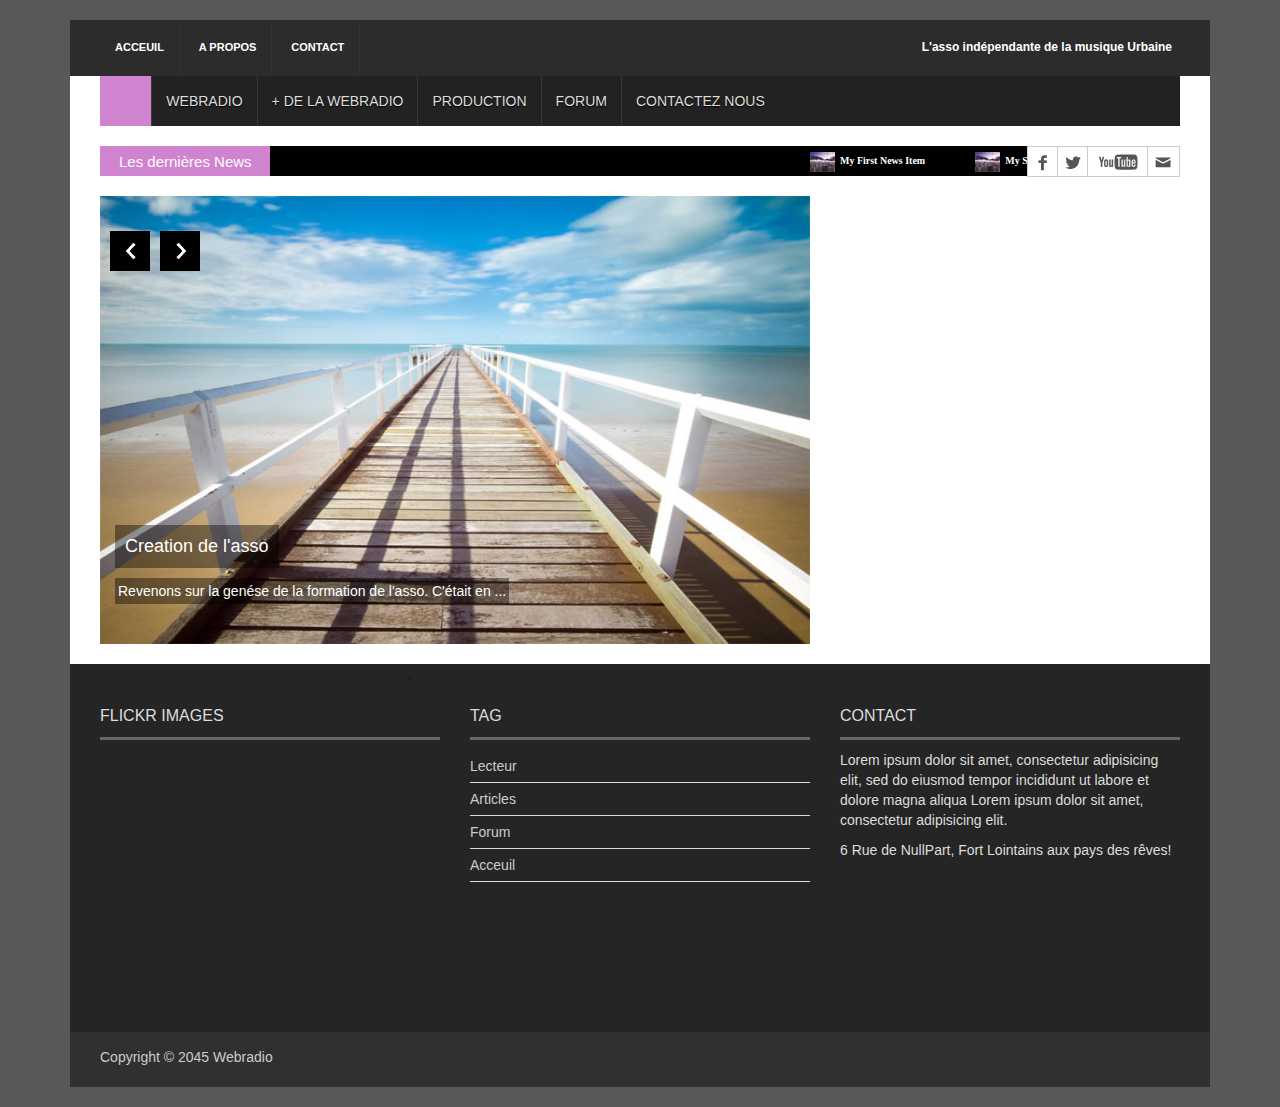
==== index.html @ dbcbeda6 "Update index.html" ====
<!DOCTYPE html>
<html lang="fr">
<head>
    <title>WEB RADIO</title>
    <meta charset="utf-8">
    <meta http-equiv="X-UA-Compatible" content="IE=edge">
    <meta name="viewport" content="width=device-width, initial-scale=1">
    <link rel="stylesheet" type="text/css" href="assets/Css/bootstrap.min.css">
    <link rel="stylesheet" type="text/css" href="assets/Css/font-awesome.min.css">
    <link rel="stylesheet" type="text/css" href="assets/Css/animate.css">
    <link rel="stylesheet" type="text/css" href="assets/Css/font.css">
    <link rel="stylesheet" type="text/css" href="assets/Css/li-scroller.css">
    <link rel="stylesheet" type="text/css" href="assets/Css/slick.css">
    <link rel="stylesheet" type="text/css" href="assets/Css/jquery.fancybox.css">
    <link rel="stylesheet" type="text/css" href="assets/Css/theme.css">
    <link rel="stylesheet" type="text/css" href="assets/Css/style.css">
<!--[if lt IE 9]>
<script src="assets/js/html5shiv.min.js"></script>
<script src="assets/js/respond.min.js"></script>
<![endif]-->
</head>
<body>
    <div id="preloader">
      <div id="status">&nbsp;</div>
    </div>
    <a class="scrollToTop" href="#"><i class="fa fa-angle-up"></i></a>
    <div class="container">
      <header id="header">
        <div class="row">
          <div class="col-lg-12 col-md-12 col-sm-12">
            <div class="header_top">
              <div class="header_top_left">
                <ul class="top_nav">
                  <li><a href="index.html">Acceuil</a></li>
                  <li><a href="#">A propos</a></li>
                  <li><a href="pages/contact.html">Contact</a></li>
                </ul>
              </div>
              <div class="header_top_right">
                <p>L'asso indépendante de la musique Urbaine</p>
              </div>
            </div>
          </div>
        <!--  <div class="col-lg-12 col-md-12 col-sm-12">
            <div class="header_bottom">
              <div class="logo_area"><a href="index.html" class="logo"><img src="images/logo.jpg" alt=""></a></div>
              <div class="add_banner"><a href="#"><img src="images/addbanner_728x90_V1.jpg" alt=""></a></div>
            </div>
          </div>
        </div>-->
      </header>
      <section id="navArea">
        <nav class="navbar navbar-inverse" role="navigation">
          <div class="navbar-header">
            <button type="button" class="navbar-toggle collapsed" data-toggle="collapse" data-target="#navbar" aria-expanded="false" aria-controls="navbar"> <span class="sr-only">Toggle navigation</span> <span class="icon-bar"></span> <span class="icon-bar"></span> <span class="icon-bar"></span> </button>
          </div>
          <div id="navbar" class="navbar-collapse collapse">
            <ul class="nav navbar-nav main_nav">
              <li class="active"><a href="index.html"><span class="fa fa-home desktop-home"></span><span class="mobile-show">Acceuil</span></a></li>
              <li><a href="#">Webradio</a></li>
              <li class="dropdown"> <a href="#" class="dropdown-toggle" data-toggle="dropdown" role="button" aria-expanded="false">+ De la webradio</a>
                <ul class="dropdown-menu" role="menu">
                  <li><a href="#">Nos podcasts</a></li>
                  <li><a href="#">Nos videos</a></li>
                  <li><a href="#">Les artites</a></li>
                  <li><a href="#">L'asso</a></li>
                  <li><a href="#">Infomations</a></li>
                </ul>
              </li>
              <li><a href="#">Production</a></li>
              <li><a href="#">Forum</a></li>
              <li><a href="pages/contact.html">Contactez nous</a></li>
            
            </ul>
          </div>
        </nav>
      </section>
      <section id="newsSection">
        <div class="row">
          <div class="col-lg-12 col-md-12">
            <div class="latest_newsarea"> <span>Les dernières News</span>
              <ul id="ticker01" class="news_sticker">
                <li><a href="#"><img src="images/news_thumbnail3.jpg" alt="">My First News Item</a></li>
                <li><a href="#"><img src="images/news_thumbnail3.jpg" alt="">My Second News Item</a></li>
                <li><a href="#"><img src="images/news_thumbnail3.jpg" alt="">My Third News Item</a></li>
                <li><a href="#"><img src="images/news_thumbnail3.jpg" alt="">My Four News Item</a></li>
                <li><a href="#"><img src="images/news_thumbnail3.jpg" alt="">My Five News Item</a></li>
                <li><a href="#"><img src="images/news_thumbnail3.jpg" alt="">My Six News Item</a></li>
                <li><a href="#"><img src="images/news_thumbnail3.jpg" alt="">My Seven News Item</a></li>
                <li><a href="#"><img src="images/news_thumbnail3.jpg" alt="">My Eight News Item</a></li>
                <li><a href="#"><img src="images/news_thumbnail2.jpg" alt="">My Nine News Item</a></li>
              </ul>
              <div class="social_area">
                <ul class="social_nav">
                  <li class="facebook"><a href="#"></a></li>
                  <li class="twitter"><a href="#"></a></li>
                  <li class="youtube"><a href="#"></a></li>
                  <li class="mail"><a href="#"></a></li>
                </ul>
              </div>
            </div>
          </div>
        </div>
      </section>
      <section id="sliderSection">
        <div class="row">
          <div class="col-lg-8 col-md-8 col-sm-8">
            <div class="slick_slider">
              <div class="single_iteam"> <a href="pages/single_page.html"> <img src="images/slider_img4.jpg" alt=""></a>
                <div class="slider_article">
                  <h2><a class="slider_tittle" href="pages/single_page.html">Creation de l'asso</a></h2>
                  <p>Revenons sur la genése de la formation de l'asso. C'était en ...</p>
                </div>
              </div>
              <div class="single_iteam"> <a href="pages/single_page.html"> <img src="images/slider_img2.jpg" alt=""></a>
                <div class="slider_article">
                  <h2><a class="slider_tittle" href="pages/single_page.html">Le rap financier...</a></h2>
                  <p>Notre article qui essaye d'analyser le rap dit "commercial",...</p>
                </div>
              </div>
              <div class="single_iteam"> <a href="pages/single_page.html"> <img src="images/slider_img3.jpg" alt=""></a>
                <div class="slider_article">
                  <h2><a class="slider_tittle" href="pages/single_page.html">On en est où dans le Rap/hipHop alternatif?</a></h2>
                  <p>Petite mise au point sur le rap alternatif de nos pâtelins...</p>
                </div>
              </div>
              <div class="single_iteam"> <a href="pages/single_page.html"> <img src="images/slider_img1.jpg" alt=""></a>
              </div>
            </div>
          </div>
      </section>
     <!-- <section id="contentSection">
        <div class="row">
          <div class="col-lg-8 col-md-8 col-sm-8">
            <div class="left_content">
              <div class="single_post_content">
                <h2><span>Business</span></h2>
                <div class="single_post_content_left">
                  <ul class="business_catgnav  wow fadeInDown">
                    <li>
                      <figure class="bsbig_fig"> <a href="pages/single_page.html" class="featured_img"> <img alt="" src="images/featured_img1.jpg"> <span class="overlay"></span> </a>
                        <figcaption> <a href="pages/single_page.html">Proin rhoncus consequat nisl eu ornare mauris</a> </figcaption>
                        <p>Nunc tincidunt, elit non cursus euismod, lacus augue ornare metus, egestas imperdiet nulla nisl quis mauris. Suspendisse a phare...</p>
                      </figure>
                    </li>
                  </ul>
                </div>
                <div class="single_post_content_right">
                  <ul class="spost_nav">
                    <li>
                      <div class="media wow fadeInDown"> <a href="pages/single_page.html" class="media-left"> <img alt="" src="images/post_img1.jpg"> </a>
                        <div class="media-body"> <a href="pages/single_page.html" class="catg_title"> Aliquam malesuada diam eget turpis varius 1</a> </div>
                      </div>
                    </li>
                    <li>
                      <div class="media wow fadeInDown"> <a href="pages/single_page.html" class="media-left"> <img alt="" src="images/post_img2.jpg"> </a>
                        <div class="media-body"> <a href="pages/single_page.html" class="catg_title"> Aliquam malesuada diam eget turpis varius 2</a> </div>
                      </div>
                    </li>
                    <li>
                      <div class="media wow fadeInDown"> <a href="pages/single_page.html" class="media-left"> <img alt="" src="images/post_img1.jpg"> </a>
                        <div class="media-body"> <a href="pages/single_page.html" class="catg_title"> Aliquam malesuada diam eget turpis varius 3</a> </div>
                      </div>
                    </li>
                    <li>
                      <div class="media wow fadeInDown"> <a href="pages/single_page.html" class="media-left"> <img alt="" src="images/post_img2.jpg"> </a>
                        <div class="media-body"> <a href="pages/single_page.html" class="catg_title"> Aliquam malesuada diam eget turpis varius 4</a> </div>
                      </div>
                    </li>
                  </ul>
                </div>
              </div>
              <div class="fashion_technology_area">
                <div class="fashion">
                  <div class="single_post_content">
                    <h2><span>Fashion</span></h2>
                    <ul class="business_catgnav wow fadeInDown">
                      <li>
                        <figure class="bsbig_fig"> <a href="pages/single_page.html" class="featured_img"> <img alt="" src="images/featured_img2.jpg"> <span class="overlay"></span> </a>
                          <figcaption> <a href="pages/single_page.html">Proin rhoncus consequat nisl eu ornare mauris</a> </figcaption>
                          <p>Nunc tincidunt, elit non cursus euismod, lacus augue ornare metus, egestas imperdiet nulla nisl quis mauris. Suspendisse a phare...</p>
                        </figure>
                      </li>
                    </ul>
                    <ul class="spost_nav">
                      <li>
                        <div class="media wow fadeInDown"> <a href="pages/single_page.html" class="media-left"> <img alt="" src="images/post_img1.jpg"> </a>
                          <div class="media-body"> <a href="pages/single_page.html" class="catg_title"> Aliquam malesuada diam eget turpis varius 1</a> </div>
                        </div>
                      </li>
                      <li>
                        <div class="media wow fadeInDown"> <a href="pages/single_page.html" class="media-left"> <img alt="" src="images/post_img2.jpg"> </a>
                          <div class="media-body"> <a href="pages/single_page.html" class="catg_title"> Aliquam malesuada diam eget turpis varius 2</a> </div>
                        </div>
                      </li>
                      <li>
                        <div class="media wow fadeInDown"> <a href="pages/single_page.html" class="media-left"> <img alt="" src="images/post_img1.jpg"> </a>
                          <div class="media-body"> <a href="pages/single_page.html" class="catg_title"> Aliquam malesuada diam eget turpis varius 3</a> </div>
                        </div>
                      </li>
                      <li>
                        <div class="media wow fadeInDown"> <a href="pages/single_page.html" class="media-left"> <img alt="" src="images/post_img2.jpg"> </a>
                          <div class="media-body"> <a href="pages/single_page.html" class="catg_title"> Aliquam malesuada diam eget turpis varius 4</a> </div>
                        </div>
                      </li>
                    </ul>
                  </div>
                </div>
                <div class="technology">
                  <div class="single_post_content">
                    <h2><span>Technology</span></h2>
                    <ul class="business_catgnav">
                      <li>
                        <figure class="bsbig_fig wow fadeInDown"> <a href="pages/single_page.html" class="featured_img"> <img alt="" src="images/featured_img3.jpg"> <span class="overlay"></span> </a>
                          <figcaption> <a href="pages/single_page.html">Proin rhoncus consequat nisl eu ornare mauris</a> </figcaption>
                          <p>Nunc tincidunt, elit non cursus euismod, lacus augue ornare metus, egestas imperdiet nulla nisl quis mauris. Suspendisse a phare...</p>
                        </figure>
                      </li>
                    </ul>
                    <ul class="spost_nav">
                      <li>
                        <div class="media wow fadeInDown"> <a href="pages/single_page.html" class="media-left"> <img alt="" src="images/post_img1.jpg"> </a>
                          <div class="media-body"> <a href="pages/single_page.html" class="catg_title"> Aliquam malesuada diam eget turpis varius 1</a> </div>
                        </div>
                      </li>
                      <li>
                        <div class="media wow fadeInDown"> <a href="pages/single_page.html" class="media-left"> <img alt="" src="images/post_img2.jpg"> </a>
                          <div class="media-body"> <a href="pages/single_page.html" class="catg_title"> Aliquam malesuada diam eget turpis varius 2</a> </div>
                        </div>
                      </li>
                      <li>
                        <div class="media wow fadeInDown"> <a href="pages/single_page.html" class="media-left"> <img alt="" src="images/post_img1.jpg"> </a>
                          <div class="media-body"> <a href="pages/single_page.html" class="catg_title"> Aliquam malesuada diam eget turpis varius 3</a> </div>
                        </div>
                      </li>
                      <li>
                        <div class="media wow fadeInDown"> <a href="pages/single_page.html" class="media-left"> <img alt="" src="images/post_img2.jpg"> </a>
                          <div class="media-body"> <a href="pages/single_page.html" class="catg_title"> Aliquam malesuada diam eget turpis varius 4</a> </div>
                        </div>
                      </li>
                    </ul>
                  </div>
                </div>
              </div>
              <div class="single_post_content">
                <h2><span>Photography</span></h2>
                <ul class="photograph_nav  wow fadeInDown">
                  <li>
                    <div class="photo_grid">
                      <figure class="effect-layla"> <a class="fancybox-buttons" data-fancybox-group="button" href="images/photograph_img2.jpg" title="Photography Ttile 1"> <img src="images/photograph_img2.jpg" alt=""/></a> </figure>
                    </div>
                  </li>
                  <li>
                    <div class="photo_grid">
                      <figure class="effect-layla"> <a class="fancybox-buttons" data-fancybox-group="button" href="images/photograph_img3.jpg" title="Photography Ttile 2"> <img src="images/photograph_img3.jpg" alt=""/> </a> </figure>
                    </div>
                  </li>
                  <li>
                    <div class="photo_grid">
                      <figure class="effect-layla"> <a class="fancybox-buttons" data-fancybox-group="button" href="images/photograph_img4.jpg" title="Photography Ttile 3"> <img src="images/photograph_img4.jpg" alt=""/> </a> </figure>
                    </div>
                  </li>
                  <li>
                    <div class="photo_grid">
                      <figure class="effect-layla"> <a class="fancybox-buttons" data-fancybox-group="button" href="images/photograph_img4.jpg" title="Photography Ttile 4"> <img src="images/photograph_img4.jpg" alt=""/> </a> </figure>
                    </div>
                  </li>
                  <li>
                    <div class="photo_grid">
                      <figure class="effect-layla"> <a class="fancybox-buttons" data-fancybox-group="button" href="images/photograph_img2.jpg" title="Photography Ttile 5"> <img src="images/photograph_img2.jpg" alt=""/> </a> </figure>
                    </div>
                  </li>
                  <li>
                    <div class="photo_grid">
                      <figure class="effect-layla"> <a class="fancybox-buttons" data-fancybox-group="button" href="images/photograph_img3.jpg" title="Photography Ttile 6"> <img src="images/photograph_img3.jpg" alt=""/> </a> </figure>
                    </div>
                  </li>
                </ul>
              </div>
              <div class="single_post_content">
                <h2><span>Games</span></h2>
                <div class="single_post_content_left">
                  <ul class="business_catgnav">
                    <li>
                      <figure class="bsbig_fig  wow fadeInDown"> <a class="featured_img" href="pages/single_page.html"> <img src="images/featured_img1.jpg" alt=""> <span class="overlay"></span> </a>
                        <figcaption> <a href="pages/single_page.html">Proin rhoncus consequat nisl eu ornare mauris</a> </figcaption>
                        <p>Nunc tincidunt, elit non cursus euismod, lacus augue ornare metus, egestas imperdiet nulla nisl quis mauris. Suspendisse a phare...</p>
                      </figure>
                    </li>
                  </ul>
                </div>
                <div class="single_post_content_right">
                  <ul class="spost_nav">
                    <li>
                      <div class="media wow fadeInDown"> <a href="pages/single_page.html" class="media-left"> <img alt="" src="images/post_img1.jpg"> </a>
                        <div class="media-body"> <a href="pages/single_page.html" class="catg_title"> Aliquam malesuada diam eget turpis varius 1</a> </div>
                      </div>
                    </li>
                    <li>
                      <div class="media wow fadeInDown"> <a href="pages/single_page.html" class="media-left"> <img alt="" src="images/post_img2.jpg"> </a>
                        <div class="media-body"> <a href="pages/single_page.html" class="catg_title"> Aliquam malesuada diam eget turpis varius 2</a> </div>
                      </div>
                    </li>
                    <li>
                      <div class="media wow fadeInDown"> <a href="pages/single_page.html" class="media-left"> <img alt="" src="images/post_img1.jpg"> </a>
                        <div class="media-body"> <a href="pages/single_page.html" class="catg_title"> Aliquam malesuada diam eget turpis varius 3</a> </div>
                      </div>
                    </li>
                    <li>
                      <div class="media wow fadeInDown"> <a href="pages/single_page.html" class="media-left"> <img alt="" src="images/post_img2.jpg"> </a>
                        <div class="media-body"> <a href="pages/single_page.html" class="catg_title"> Aliquam malesuada diam eget turpis varius 4</a> </div>
                      </div>
                    </li>
                  </ul>
                </div>
              </div>
            </div>
          </div>
          <div class="col-lg-4 col-md-4 col-sm-4">
            <aside class="right_content">
              <div class="single_sidebar">
                <h2><span>Popular Post</span></h2>
                <ul class="spost_nav">
                  <li>
                    <div class="media wow fadeInDown"> <a href="pages/single_page.html" class="media-left"> <img alt="" src="images/post_img1.jpg"> </a>
                      <div class="media-body"> <a href="pages/single_page.html" class="catg_title"> Aliquam malesuada diam eget turpis varius 1</a> </div>
                    </div>
                  </li>
                  <li>
                    <div class="media wow fadeInDown"> <a href="pages/single_page.html" class="media-left"> <img alt="" src="images/post_img2.jpg"> </a>
                      <div class="media-body"> <a href="pages/single_page.html" class="catg_title"> Aliquam malesuada diam eget turpis varius 2</a> </div>
                    </div>
                  </li>
                  <li>
                    <div class="media wow fadeInDown"> <a href="pages/single_page.html" class="media-left"> <img alt="" src="images/post_img1.jpg"> </a>
                      <div class="media-body"> <a href="pages/single_page.html" class="catg_title"> Aliquam malesuada diam eget turpis varius 3</a> </div>
                    </div>
                  </li>
                  <li>
                    <div class="media wow fadeInDown"> <a href="pages/single_page.html" class="media-left"> <img alt="" src="images/post_img2.jpg"> </a>
                      <div class="media-body"> <a href="pages/single_page.html" class="catg_title"> Aliquam malesuada diam eget turpis varius 4</a> </div>
                    </div>
                  </li>
                </ul>
              </div>
              <div class="single_sidebar">
                <ul class="nav nav-tabs" role="tablist">
                  <li role="presentation" class="active"><a href="#category" aria-controls="home" role="tab" data-toggle="tab">Category</a></li>
                  <li role="presentation"><a href="#video" aria-controls="profile" role="tab" data-toggle="tab">Video</a></li>
                  <li role="presentation"><a href="#comments" aria-controls="messages" role="tab" data-toggle="tab">Comments</a></li>
                </ul>
                <div class="tab-content">
                  <div role="tabpanel" class="tab-pane active" id="category">
                    <ul>
                      <li class="cat-item"><a href="#">Sports</a></li>
                      <li class="cat-item"><a href="#">Fashion</a></li>
                      <li class="cat-item"><a href="#">Business</a></li>
                      <li class="cat-item"><a href="#">Technology</a></li>
                      <li class="cat-item"><a href="#">Games</a></li>
                      <li class="cat-item"><a href="#">Life &amp; Style</a></li>
                      <li class="cat-item"><a href="#">Photography</a></li>
                    </ul>
                  </div>
                  <div role="tabpanel" class="tab-pane" id="video">
                    <div class="vide_area">
                      <iframe width="100%" height="250" src="http://www.youtube.com/embed/h5QWbURNEpA?feature=player_detailpage" frameborder="0" allowfullscreen></iframe>
                    </div>
                  </div>
                  <div role="tabpanel" class="tab-pane" id="comments">
                    <ul class="spost_nav">
                      <li>
                        <div class="media wow fadeInDown"> <a href="pages/single_page.html" class="media-left"> <img alt="" src="images/post_img1.jpg"> </a>
                          <div class="media-body"> <a href="pages/single_page.html" class="catg_title"> Aliquam malesuada diam eget turpis varius 1</a> </div>
                        </div>
                      </li>
                      <li>
                        <div class="media wow fadeInDown"> <a href="pages/single_page.html" class="media-left"> <img alt="" src="images/post_img2.jpg"> </a>
                          <div class="media-body"> <a href="pages/single_page.html" class="catg_title"> Aliquam malesuada diam eget turpis varius 2</a> </div>
                        </div>
                      </li>
                      <li>
                        <div class="media wow fadeInDown"> <a href="pages/single_page.html" class="media-left"> <img alt="" src="images/post_img1.jpg"> </a>
                          <div class="media-body"> <a href="pages/single_page.html" class="catg_title"> Aliquam malesuada diam eget turpis varius 3</a> </div>
                        </div>
                      </li>
                      <li>
                        <div class="media wow fadeInDown"> <a href="pages/single_page.html" class="media-left"> <img alt="" src="images/post_img2.jpg"> </a>
                          <div class="media-body"> <a href="pages/single_page.html" class="catg_title"> Aliquam malesuada diam eget turpis varius 4</a> </div>
                        </div>
                      </li>
                    </ul>
                  </div>
                </div>
              </div>
              <div class="single_sidebar wow fadeInDown">
                <h2><span>Sponsor</span></h2>
                <a class="sideAdd" href="#"><img src="images/add_img.jpg" alt=""></a> </div>
              <div class="single_sidebar wow fadeInDown">
                <h2><span>Category Archive</span></h2>
                <select class="catgArchive">
                  <option>Select Category</option>
                  <option>Life styles</option>
                  <option>Sports</option>
                  <option>Technology</option>
                  <option>Treads</option>
                </select>
              </div>
              <div class="single_sidebar wow fadeInDown">
                <h2><span>Links</span></h2>
                <ul>
                  <li><a href="#">Blog</a></li>
                  <li><a href="#">Rss Feed</a></li>
                  <li><a href="#">Login</a></li>
                  <li><a href="#">Life &amp; Style</a></li>
                </ul>
              </div>
            </aside>
          </div>
        </div>
      </section>-->
      <footer id="footer">
        <div class="footer_top">
          <div class="row">
            <div class="col-lg-4 col-md-4 col-sm-4">
              <div class="footer_widget wow fadeInLeftBig">
                <h2>Flickr Images</h2>
              </div>
            </div>
            <div class="col-lg-4 col-md-4 col-sm-4">
              <div class="footer_widget wow fadeInDown">
                <h2>Tag</h2>
                <ul class="tag_nav">
                  <li><a href="#">Lecteur</a></li>
                  <li><a href="#">Articles</a></li>
                  <li><a href="#">Forum</a></li>
                  <li><a href="#">Acceuil</a></li>
                </ul>
              </div>
            </div>
            <div class="col-lg-4 col-md-4 col-sm-4">
              <div class="footer_widget wow fadeInRightBig">
                <h2>Contact</h2>
                <p>Lorem ipsum dolor sit amet, consectetur adipisicing elit, sed do eiusmod tempor incididunt ut labore et dolore magna aliqua Lorem ipsum dolor sit amet, consectetur adipisicing elit.</p>
                <address>
                6 Rue de NullPart, Fort Lointains aux pays des rêves!
                </address>
              </div>
            </div>
          </div>
        </div>
        <div class="footer_bottom">
          <p class="copyright">Copyright &copy; 2045 <a href="index.html">Webradio</a></p>
        </div>
      </footer>
    </div>
    <script src="assets/JS/jquery.min.js"></script> 
    <script src="assets/JS/wow.min.js"></script> 
    <script src="assets/JS/bootstrap.min.js"></script> 
    <script src="assets/JS/slick.min.js"></script> 
    <script src="assets/JS/jquery.li-scroller.1.0.js"></script> 
    <script src="assets/JS/jquery.newsTicker.min.js"></script> 
    <script src="assets/JS/jquery.fancybox.pack.js"></script> 
    <script src="assets/JS/custom.js"></script>
</body>
</html>
---- assets/Css/font.css ----
@font-face{font-family:"Oswald"; font-style:normal; font-weight:400; src:local("Oswald Regular"),local("Oswald-Regular"),url("../fonts/Oswald-Regular-400.woff") format("woff")}
@font-face{font-family:"Varela"; font-style:normal; font-weight:400; src:local("Varela"),url("../fonts/Varela-400.woff") format("woff")}
@font-face{font-family:"Open Sans"; font-style:normal; font-weight:400; src:local("Open Sans"),local("OpenSans"),url("../fonts/OpenSans-400.woff") format("woff")}
---- assets/Css/li-scroller.css ----
/* liScroll styles */

.tickercontainer{width:100%; height:30px; margin:0; padding:0; overflow:hidden; padding-top:2px}
.tickercontainer .mask{left:10px; overflow:hidden; position:relative; top:0; width:100%; height:20px; overflow:hidden; margin-top:4px}
ul.newsticker{position:relative; left:750px; font:bold 10px Verdana; list-style-type:none; margin:0; padding:0}
ul.newsticker li{float:left; margin:0; padding:0}
ul.newsticker a{white-space:nowrap; padding:0; color:#fff; margin:0 50px 0 0}
ul.newsticker a:hover{text-decoration:underline}
ul.newsticker span{margin:0 10px 0 0}
ul.newsticker a > img{height:20px; margin-right:5px; width:25px}
---- assets/Css/theme.css ----
.scrollToTop{background-color:#d083cf; color:#fff}
.scrollToTop:hover, .scrollToTop:focus{background-color:#fff; color:#d083cf; border-color:1px solid #d083cf}
.logo > span{color:#d083cf}
.navbar-inverse .navbar-nav > li > a:hover, .navbar-inverse .navbar-nav > li > a:focus{background-color:#d083cf}
.navbar-inverse .navbar-nav > .active > a, .navbar-inverse .navbar-nav > .active > a:hover, .navbar-inverse .navbar-nav > .active > a:focus{background-color:#d083cf}
.dropdown-menu > li > a:hover, .dropdown-menu > li > a:focus{background-color:#d083cf}
.navbar-inverse .navbar-nav > .open > a, .navbar-inverse .navbar-nav > .open > a:hover, .navbar-inverse .navbar-nav > .open > a:focus{background-color:#d083cf}
.dropdown-menu > li > a:hover, .dropdown-menu > li > a:focus{background-color:#d083cf}
.navbar-inverse .navbar-nav > .open > a, .navbar-inverse .navbar-nav > .open > a:hover, .navbar-inverse .navbar-nav > .open > a:focus{background-color:#d083cf}
.latest_newsarea span{background:none repeat scroll 0 0 #d083cf}
.latest_post > h2 span{background:none repeat scroll 0 0 #d083cf}
#prev-button{color:#d083cf}
#next-button{color:#d083cf}
.single_post_content > h2 span{background:none repeat scroll 0 0 #d083cf}
.single_sidebar > h2 span{ background:none repeat scroll 0 0 #d083cf}
.bsbig_fig figcaption a:hover{color:#d083cf}
.spost_nav .media-body > a:hover{color:#d083cf}
.cat-item a:hover{background-color:#d083cf}
.nav-tabs > li > a:hover, .nav-tabs > li > a:focus{background-color:#d083cf}
.nav-tabs > li.active > a, .nav-tabs > li.active > a:hover, .nav-tabs > li.active > a:focus{background-color:#d083cf}
.single_sidebar > ul > li a:hover{color:#d083cf}
.footer_widget > h2:hover{color:#d083cf}
.tag_nav li a:hover{color:#d083cf; border-color:#d083cf}
.copyright a:hover{color:#d083cf}
.post_commentbox a:hover, .post_commentbox span:hover{color:#d083cf}
.breadcrumb{border-left:10px solid #d083cf}
.single_page_content ul li:before{background-color:#d083cf}
.single_page_content h2, .single_page_content h3, .single_page_content h4, .single_page_content h5, .single_page_content h6{color:#d083cf}
.nav-slit .icon-wrap{background-color:#d083cf}
.nav-slit h3{background:#d083cf}
.catgArchive{background-color:#d083cf}
.error_page > h3{color:#d083cf}
.error_page > span{background:none repeat scroll 0 0 #d083cf}
.error_page > a{background-color:#d083cf}
.contact_area > h2{background-color:#d083cf}
.contact_form input[type="submit"]{background-color:#d083cf}
.contact_form input[type="submit"]:hover{background-color:#fff; color:#d083cf}
.related_post > h2 i{color:#d083cf}
.form-control:focus{border-color:#d083cf;  box-shadow:0 0px 1px #d083cf inset,0 0 5px #d083cf}
---- assets/Css/style.css ----
/*
Template Name: NewsFeed
Template URI: http://www.wpfreeware.com/newsfeed-ultra-responsive-news-magazine-theme/
Author: WpFreeware
Author URI: http://www.wpfreeware.com
Description: A Pro bootstrap html5 css3 responsive news magazine website template
Version: 1.0 
License: GPL
License URI: http://www.gnu.org/licenses/gpl-2.0.html
*/

body{background:#585858}
ul{padding:0; margin:0; list-style:none}
a{text-decoration:none; color:#2f2f2f}
a:hover{color:#646464; text-decoration:none}
a:focus{outline:none; text-decoration:none}
h1, h2, h3, h4, h5, h6{font-family:'Oswald',sans-serif}
h2{line-height:23px}
img{border:none}
img:hover{opacity:0.75}
.img-center{display:block; margin-left:auto; margin-right:auto; text-align:center}
.img-right{display:block; margin-left:auto}
.img-left{display:block; margin-right:auto}
.yellow_bg{background-color:#ffd62c}
.btn-yellow{background-color:#ffd62c; color:#fff}
.btn-yellow:hover{background-color:#e1b70b; color:#fff}
.limeblue_bg{background-color:#7dc34d}
.blue_bg{background-color:#09c}
.btn{border-radius:0; margin-bottom:5px; -webkit-transition:all 0.5s; -o-transition:all 0.5s; transition:all 0.5s}
.btn:hover{}
.btn-red{background-color:red; color:#fff}
.btn-red:hover{background-color:#c40505; color:#fff}
.btn-green{background-color:green; color:#fff}
.btn-green:hover{background-color:#0ab20a; color:#fff}
.btn-black{background-color:black; color:#fff}
.btn-black:hover{background-color:#413a3a; color:#fff}
.btn-orange{background-color:orange; color:#fff}
.btn-orange:hover{background-color:#f09d05; color:#fff}
.btn-blue{background-color:blue; color:#fff}
.btn-blue:hover{background-color:#0707a2; color:#fff}
.btn-lime{background-color:lime; color:#fff}
.btn-lime:hover{background-color:#05ae05; color:#fff}
.default-btn{background-color:#12a3df; color:#fff}
.default-btn:hover{background-color:#0a8ec4; color:#fff}
.btn-theme{background-color:#d083cf; color:#fff}
.btn-theme:hover{background-color:#ce39cc; color:#fff}
.transition{-webkit-transition:all 0.5s; -moz-transition:all 0.5s; -ms-transition:all 0.5s; -o-transition:all 0.5s; transition:all 0.5s}
#preloader{position:fixed; top:0; left:0; right:0; bottom:0; background-color:#fff; z-index:99999}
#status{width:200px; height:200px; position:absolute; left:50%; top:50%; background-image:url(images/status.gif); background-repeat:no-repeat; background-position:center; margin:-100px 0 0 -100px}
.scrollToTop{bottom:105px; display:none; font-size:32px; font-weight:bold; height:50px; position:fixed; right:75px; text-align:center; text-decoration:none; width:50px; z-index:9; border:1px solid; -webkit-transition:all 0.5s; -moz-transition:all 0.5s; -ms-transition:all 0.5s; -o-transition:all 0.5s; transition:all 0.5s}
.scrollToTop:hover, .scrollToTop:focus{text-decoration:none; outline:none}
#header{display:inline; float:left; width:100%; margin-top:20px}
.header_top{background-color:#2c2c2c; display:inline; float:left; padding:0 30px; width:100%}
.header_top_left{float:left; display:inline; width:50%}
.top_nav{text-align:left}
.top_nav li{display:inline-block}
.top_nav li a{display:inline-block; border-right:1px solid #333; color:#fff; font-size:11px; font-weight:bold; padding:20px 15px; text-transform:uppercase; -webkit-transition:all 0.5s; -o-transition:all 0.5s; transition:all 0.5s}
.top_nav li a:hover{background-color:#d083cf}
.header_top_right{float:left; display:inline; width:50%; text-align:right}
.header_top_right > p{color:#fff; display:inline-block; float:right; font:bold 12px sans-serif; margin-bottom:0; padding-bottom:20px; padding-right:8px; padding-top:20px}
.header_bottom{background-color:#fff; display:inline; float:left; padding:15px 30px 15px; width:100%}
.logo_area{display:inline; float:left; width:31%}
.logo{font-size:45px; font-weight:bold; color:#000; font-family:'Varela',sans-serif}
.logo img{max-width:100%}
.logo img:hover{opacity:1}
.logo > span{ margin-left:-14px}
.add_banner{float:right; width:728px; height:90px}
.add_banner img{width:100%; height:100%}
#navArea{float:left; display:inline; width:100%; padding:0 30px; background-color:#fff}
.navbar{border:medium none; border-radius:0}
.navbar-inverse .navbar-nav > li > a{border-left:1px solid #383838; color:#ddd; font-family:'Oswald',sans-serif; display:inline-block; height:50px; line-height:50px; padding:0 14px; text-shadow:0 1px 1px #000; text-transform:uppercase; -webkit-transition:all 0.5s; -mz-transition:all 0.5s; -ms-transition:all 0.5s; -o-transition:all 0.5s; transition:all 0.5s}
.navbar-inverse .navbar-nav > li:first-child a{border:none}
.navbar-inverse .navbar-nav > li > a:hover, .navbar-inverse .navbar-nav > li > a:focus{ color:#fff}
.navbar-inverse .navbar-nav > .active > a, .navbar-inverse .navbar-nav > .active > a:hover, .navbar-inverse .navbar-nav > .active > a:focus{ color:#fff}
.main-nav ul li a{}
.navbar-collapse{ padding-left:0}
.mobile-show{display:none}
.desktop-home{display:block; font-size:30px; margin-top:10px}
.dropdown-menu{background-color:#222}
.dropdown-menu > li > a{clear:both; color:#ddd; background-color:#222; padding:10px 20px; font-family:'Oswald',sans-serif; -webkit-transition:all 0.5s; -mz-transition:all 0.5s; -ms-transition:all 0.5s; -o-transition:all 0.5s; transition:all 0.5s}
.dropdown-menu > li > a:hover, .dropdown-menu > li > a:focus{color:#fff}
#newsSection{float:left; display:inline; width:100%; padding:0 30px; background-color:#fff; padding-bottom:20px}
.latest_newsarea{float:left; display:inline; width:100%; background-color:#000; position:relative}
.latest_newsarea span{ color:#fff; font-family:Oswald,sans-serif; font-size:15px; left:0; line-height:1.8em; margin-right:20px; overflow:hidden; padding:2px 18px 1px 19px; position:absolute; z-index:15}
.social_area{ position:absolute; right:0; top:0; background:#fff; border-top:1px solid #ccc; border-bottom:1px solid #ccc; border-right:1px solid #ccc; height:31px}
.social_nav{ text-align:right}
.social_nav li{ display:block; float:left}
.social_nav li a{ display:block; float:left; height:30px; text-indent:-9999px; width:30px; border-left:1px solid #ccc; -webkit-transition:all 0.5s; -moz-transition:all 0.5s; -ms-transition:all 0.5s;  -o-transition:all 0.5s; transition:all 0.5s}
.social_nav li.facebook a{ background-image:url("images/socials.png"); background-position:0 -30px; background-size:270px 60px}
.social_nav li.facebook a:hover{ background-position:0 0px; background-size:270px 60px; background-color:#436eac}
.social_nav li.twitter a{ background-image:url("images/socials.png"); background-position:-30px -30px; background-size:270px 60px}
.social_nav li.twitter a:hover{ background-position:-30px 0px; background-size:270px 60px; background-color:#0598c9}
.social_nav li.flickr a{ background-image:url("images/socials.png"); background-position:-60px -30px; background-size:270px 60px}
.social_nav li.flickr a:hover{ background-position:-60px 0px; background-size:270px 60px; background-color:#e33b7e}
.social_nav li.pinterest a{ background-image:url("images/socials.png"); background-position:-90px -30px; background-size:270px 60px}
.social_nav li.pinterest a:hover{ background-position:-90px 0px; background-size:270px 60px; background-color:#cb2027}
.social_nav li.googleplus a{ background-image:url("images/socials.png"); background-position:-120px -30px; background-size:270px 60px}
.social_nav li.googleplus a:hover{ background-position:-120px 0px; background-size:270px 60px; background-color:#d64b2e}
.social_nav li.vimeo a{ background-image:url("images/socials.png"); background-position:-150px -30px; background-size:270px 60px}
.social_nav li.vimeo a:hover{ background-position:-150px 0px; background-size:270px 60px; background-color:#86ae24}
.social_nav li.youtube a{ background-image:url("images/socials.png"); background-position:-180px -30px; background-size:270px 60px; width:60px}
.social_nav li.youtube a:hover{ background-position:-180px 0px; background-size:270px 60px; background-color:#e32114}
.social_nav li.mail a{ background-image:url("images/socials.png"); background-position:-240px -30px; background-size:270px 60px; width:32px}
.social_nav li.mail a:hover{background-position:-240px 0px; background-size:270px 60px; background-color:#bc75d6}
#sliderSection{background-color:#fff; display:inline; float:left; width:100%; padding:0 30px}
.single_iteam{display:inline; float:left; position:relative; width:100%; height:448px}
.single_iteam img{width:100%; height:100%}
.single_iteam img:hover{opacity:1}
.slider_article{ bottom:20px; left:0; position:absolute; right:0; padding:10px 15px}
.slider_article > h2 a{ background:none repeat scroll 0 0 rgba(0,0,0,0.4); color:#fff; font-size:18px; padding:10px; display:inline-block}
.slider_article > p{ background:none repeat scroll 0 0 rgba(0,0,0,0.4); color:#fff; padding:3px; display:inline-block}
.slick-prev:before{ content:""}
.slick-prev{ background-image:url(images/slider_prev.png); background-repeat:no-repeat; background-position:center; left:10px}
.slick-next:before{ content:""}
.slick-next{ background-image:url(images/slider_next.png); background-repeat:no-repeat; background-position:center; left:60px}
.slick-prev, .slick-next{background-color:#000; top:10%; width:40px; height:40px}
.slick-prev:hover, .slick-next:hover{opacity:0.5}
.latest_post{float:left; display:inline; width:100%}
.latest_post > h2{background:none repeat scroll 0 0 #151515; color:#fff; font-family:'Oswald',sans-serif; font-size:18px; margin-top:5px; font-weight:400; margin-bottom:10px; margin-left:0; padding:0; position:relative; text-align:center; text-transform:uppercase}
.latest_post > h2 span{padding:4px 10px}
.latest_postnav{height:auto !important; margin-top:20px}
.latest_postnav li{margin-bottom:10px; float:left; width:100%}
.latest_post_container{display:inline; float:left; height:430px; position:relative; width:100%}
.latest_post_container:hover #prev-button, .latest_post_container:hover #next-button{display:block}
#prev-button{cursor:pointer; font-size:20px; left:0; position:absolute; text-align:center; top:-10px; width:100%; display:none}
#next-button{cursor:pointer; display:none; font-size:20px; left:0; position:absolute; text-align:center; bottom:0; width:100%}
#contentSection{float:left; display:inline; width:100%; background-color:#fff; padding:0 30px}
.left_content{float:left; display:inline; width:100%}
.single_post_content{float:left; display:inline; width:100%; margin-bottom:20px}
.single_post_content > h2{background:none repeat scroll 0 0 #151515; color:#fff; font-family:'Oswald',sans-serif; font-size:18px; font-weight:400; margin-bottom:10px; margin-left:0; margin-top:5px; padding:0; position:relative; text-align:center; text-transform:uppercase; margin-bottom:20px}
.single_post_content > h2 span{padding:4px 10px}
.single_post_content_left{float:left; display:inline; width:49%}
.business_catgnav{}
.business_catgnav li{float:left; display:block; width:100%}
.bsbig_fig{width:100%}
.bsbig_fig > a{display:block}
.bsbig_fig > a img{width:100%}
.bsbig_fig figcaption{color:#333; font-family:"Oswald",sans-serif; font-size:23px; font-weight:300; margin-top:10px; margin-bottom:10px}
.single_post_content_right{float:right; display:inline; width:48%}
.right_content{float:left; display:inline; width:100%; min-height:300px}
.spost_nav{}
.spost_nav li{float:left; display:block; width:100%; margin-bottom:10px}
.spost_nav .media-left{width:100px; height:80px}
.media-left > img{height:70px; width:90px}
.spost_nav .media-body > a{font-family:"Oswald",sans-serif}
.featured_img{position:relative}
.overlay:hover{ background:none repeat scroll 0 0 rgba(0,0,0,0.4)}
.overlay{ bottom:0; display:block; left:0; position:absolute; width:100%; z-index:2; height:100%; -webkit-transition:all 0.5s; -mz-transition:all 0.5s; -ms-transition:all 0.5s; -o-transition:all 0.5s; transition:all 0.5s}
.fashion_technology_area{display:inline; float:left; width:100%}
.fashion{float:left; display:inline; width:48%}
.technology{float:right; display:inline; width:48%}
.photo_grid{position:relative; margin:0 auto; max-width:1000px; list-style:none; text-align:center}
.photograph_nav{margin-left:-11px}
.photograph_nav li{display:block; float:left; margin-left:9px; width:32%}
.photo_grid figure{position:relative; float:left; overflow:hidden; margin:10px 1%; margin-top:0; height:150px; width:100%; background:#3085a3; text-align:center; cursor:pointer}
.photo_grid figure img{position:relative; display:block; min-height:100%; max-width:100%; width:100%; height:100% opacity:0.8}
.photo_grid figure figcaption{padding:2em; color:#fff; text-transform:uppercase; font-size:1.25em; -webkit-backface-visibility:hidden; backface-visibility:hidden}
.photo_grid figure figcaption::before, .photo_grid figure figcaption::after{pointer-events:none}
.photo_grid figure figcaption{position:absolute; bottom:0; left:0; width:100%; height:100%}
.photo_grid figure h2{word-spacing:-0.15em; font-weight:300}
.photo_grid figure h2 span{font-weight:800}
.photo_grid figure h2, .photo_grid figure a{margin:0}
.photo_grid figcaption a{color:#fff; font-size:68.5%; letter-spacing:1px; display:block; margin-top:7px}
figure.effect-layla img{height:390px}
figure.effect-layla figcaption{padding:1.5em}
figure.effect-layla figcaption::before, figure.effect-layla figcaption::after{position:absolute; content:''; opacity:0}
figure.effect-layla figcaption::before{top:20px; right:15px; bottom:20px; left:15px; border-top:1px solid #fff; border-bottom:1px solid #fff; -webkit-transform:scale(0,1); transform:scale(0,1); -webkit-transform-origin:0 0; transform-origin:0 0}
figure.effect-layla figcaption::after{top:9px; right:25px; bottom:9px; left:25px; border-right:1px solid #fff; border-left:1px solid #fff; -webkit-transform:scale(1,0); transform:scale(1,0); -webkit-transform-origin:100% 0; transform-origin:100% 0}
figure.effect-layla h2{font-size:18px; padding-top:33%; -webkit-transition:-webkit-transform 0.35s; transition:transform 0.35s}
figure.effect-layla a{ text-transform:none; -webkit-transform:translate3d(0,-10px,0); transform:translate3d(0,-10px,0)}
figure.effect-layla img, figure.effect-layla h2{-webkit-transform:translate3d(0,-30px,0); transform:translate3d(0,-30px,0)}
figure.effect-layla img, figure.effect-layla figcaption::before, figure.effect-layla figcaption::after, figure.effect-layla a{-webkit-transition:opacity 0.35s,-webkit-transform 0.35s; transition:opacity 0.35s,transform 0.35s}
figure.effect-layla:hover img{opacity:0.7; -webkit-transform:translate3d(0,0,0); transform:translate3d(0,0,0)}
figure.effect-layla:hover figcaption::before, figure.effect-layla:hover figcaption::after{opacity:1; -webkit-transform:scale(1); transform:scale(1)}
figure.effect-layla:hover h2{padding-top:26%}
figure.effect-layla:hover h2, figure.effect-layla:hover a{opacity:1; -webkit-transform:translate3d(0,-35px,0); transform:translate3d(0,-35px,0)}
figure.effect-layla:hover figcaption::after, figure.effect-layla:hover h2, figure.effect-layla:hover a, figure.effect-layla:hover img{-webkit-transition-delay:0.15s; transition-delay:0.15s}
.single_sidebar{float:left; display:inline; width:100%; margin-bottom:20px}
.single_sidebar > h2{background:none repeat scroll 0 0 #151515; color:#fff; font-family:"Oswald",sans-serif; font-size:18px; font-weight:400; margin-bottom:10px; margin-left:0; margin-top:5px; padding:0; position:relative; text-align:center; text-transform:uppercase}
.single_sidebar > h2 span{padding:4px 10px}
.cat-item a{background:none repeat scroll 0 0 #e4e4e4; color:#888; display:block; float:left; border-bottom:none !important; font-size:13px; line-height:12px; margin:0 2px 2px 0; padding:12px 17px; -webkit-transition:all 0.5s; -mz-transition:all 0.5s; -ms-transition:all 0.5s; -o-transition:all 0.5s; transition:all 0.5s}
.cat-item a:hover{color:#fff; text-decoration:none !important}
.tab-content{margin-top:10px}
.nav-tabs{background:none repeat scroll 0 0 #333; border-bottom:none}
.nav-tabs > li{margin-bottom:0}
.nav-tabs > li > a{margin-right:0; color:#fff; font-size:15px; border-radius:0; border:none; font-family:"Oswald",sans-serif; -webkit-transition:all 0.5s; -mz-transition:all 0.5s; -ms-transition:all 0.5s; -o-transition:all 0.5s; transition:all 0.5s}
.nav-tabs > li > a:hover, .nav-tabs > li > a:focus{color:#fff !important; border:none}
.nav-tabs > li.active > a, .nav-tabs > li.active > a:hover, .nav-tabs > li.active > a:focus{border-width:0; border-color:#ddd #ddd transparent; color:#fff}
.vide_area{float:left; display:inline; width:100%}
.sideAdd{display:block; float:left; height:250px; width:100%; margin-top:10px}
.sideAdd > img{width:100%; height:100%}
.single_sidebar ul li a{border-bottom:1px solid #333; display:block}
.single_sidebar .spost_nav li a{border-bottom:none; float:left}
#footer{display:inline; float:left; width:100%; margin-bottom:20px}
.footer_top{background-color:#252525; color:#ddd; display:inline; float:left; padding:10px 30px 48px; width:100%}
.footer_widget{display:inline; float:left; width:100%; min-height:310px}
.footer_widget > h2{border-bottom:3px solid #666; font-family:Oswald,arial,Georgia,serif; font-size:16px; padding:10px 0; text-transform:uppercase}
.tag_nav{}
.tag_nav li{}
.tag_nav li a{border-bottom:1px solid #ddd; color:#ccc; display:block; padding:6px 6px 6px 0; -webkit-transition:all 0.5s; -o-transition:all 0.5s; transition:all 0.5s}
.tag_nav li a:hover{padding-left:10px}
.footer_bottom{float:left; display:inline; width:100%; padding:10px 30px; background-color:#303030; color:#ccc}
.copyright{float:left; width:50%; padding-top:5px; text-align:left}
.copyright a{color:#ccc}
.developer{float:right; width:50%; text-align:right; padding-top:5px; color:#222}
.developer a{color:#222}
.catgArchive{border:medium none; color:#fff; display:inline; float:left; font-weight:bold; padding:10px 15px; width:100%; margin-top:15px}
.catgArchive option{background-color:#fff; font-weight:normal; padding:5px; color:#d083cf}
.nav-tabs > li{display:inline-block; float:none; width:32.55%}
.nav-tabs{ text-align:center}
.pagination > li > a, .pagination > li > span{background-color:#000; border:1px solid #000; color:#eee; margin-right:5px; -webkit-transition:all 0.5s; -o-transition:all 0.5s; transition:all 0.5s}
.pagination > li > a:hover, .pagination > li > a:focus{background-color:#d083cf; color:#fff; border-color:#d083cf}
.pagination > li:first-child > a, .pagination > li:first-child > span{border-bottom-left-radius:0; border-top-left-radius:0}
.pagination > li:last-child > a, .pagination > li:last-child > span{border-bottom-right-radius:0; border-top-right-radius:0}
.single_page{float:left; display:inline; width:100%}
.single_page > h1{color:#333; font-family:Oswald,arial,Georgia,serif; font-size:30px; line-height:1.4em; margin:10px 0 -10px; padding:0 0 4px; text-transform:uppercase}
.post_commentbox{display:inline; float:left; width:100%; border-top:1px solid #ddd; border-bottom:1px solid #ddd; margin-top:20px; padding:5px 0px}
.post_commentbox a, .post_commentbox span{color:#798992; font-size:11px; margin-right:5px}
.post_commentbox a > i, .post_commentbox span > i{margin-right:5px}
.breadcrumb{background-color:#303030; border-radius:0}
.breadcrumb li a{color:#fff}
.single_page_content{display:inline; float:left; padding-top:20px; width:100%; border-bottom:1px solid #ddd; padding-bottom:20px}
.single_page_content > img{max-width:100%; width:320px; height:213px; margin-bottom:15px}
.single_page_content ul{position:relative; padding-left:25px}
.single_page_content ul li{line-height:25px}
.single_page_content ul li:before{content:""; height:5px; left:5px; position:absolute; width:9px; margin-top:8px}
.single_page_content ul li:hover{opacity:0.75}
.single_page_content h2{line-height:35px}
.single_page_content h3{line-height:30px}
.single_page_content h4{line-height:25px}
.single_page_content h4{line-height:20px}
.social_link{display:inline; float:left; margin-bottom:25px; margin-top:20px; width:100%}
.sociallink_nav{text-align:center}
.sociallink_nav li{display:inline-block}
.sociallink_nav li a{color:#fff; display:inline-block; font-size:17px; padding:8px 12px; margin:0 3px; -webkit-transition:all 0.5s; -o-transition:all 0.5s; transition:all 0.5s}
.sociallink_nav li a:hover{-webkit-transform:rotate(50deg); -moz-transform:rotate(50deg); -ms-transform:rotate(50deg); -os-transform:rotate(50deg); transform:rotate(50deg)}
.sociallink_nav li a:hover i{-webkit-transform:rotate(-50deg); -moz-transform:rotate(-50deg); -ms-transform:rotate(-50deg); -os-transform:rotate(-50deg); transform:rotate(-50deg)}
.sociallink_nav li:nth-child(1) > a{background:none repeat scroll 0 0 #3b5998; padding:8px 15px}
.sociallink_nav li:nth-child(2) > a{background:none repeat scroll 0 0 #00acee}
.sociallink_nav li:nth-child(3) > a{background:none repeat scroll 0 0 #dd4b39}
.sociallink_nav li:nth-child(4) > a{background:none repeat scroll 0 0 #0e76a8}
.sociallink_nav li:nth-child(5) > a{background:none repeat scroll 0 0 #c92228}
.related_post{display:inline; float:left; margin-top:0; width:100%; margin-bottom:20px}
.related_post > h2{border-bottom:1px solid #e3e3e3; padding-bottom:5px}
.related_post > h2 i{font-size:25px}
.related_post .spost_nav li{width:32%; margin-right:10px}
.related_post .spost_nav li:last-child{margin-right:0}
.nav-slit a{position:fixed; top:50%; display:block; outline:none; text-align:left; z-index:1000; -webkit-transform:translateY(-50%); transform:translateY(-50%)}
.nav-slit a.prev{left:0}
.nav-slit a.next{right:0}
.nav-slit .icon-wrap{position:relative; display:block; padding:45px 5px}
.nav-slit .icon-wrap i{color:#fff; font-size:40px; display:inline-block}
.nav-slit div{position:absolute; top:0; width:200px; height:100%; background-color:#939a9f; -webkit-transition:-webkit-transform 0.3s 0.3s; transition:transform 0.3s 0.3s; -webkit-perspective:1000px; perspective:1000px}
.nav-slit a.prev div{left:0; -webkit-transform:translateX(-100%); transform:translateX(-100%)}
.nav-slit a.next div{right:0; text-align:right; -webkit-transform:translateX(100%); transform:translateX(100%)}
.nav-slit h3{position:absolute; top:100%; margin:0; padding:0 20px; height:30%; color:#fff; text-transform:uppercase; letter-spacing:1px; font-weight:500; font-size:0.75em; line-height:2.75; width:200px; text-align:left; overflow:hidden; padding-top:4px; -webkit-transition:-webkit-transform 0.3s; transition:transform 0.3s; -webkit-transform:rotateX(-90deg); transform:rotateX(-90deg); -webkit-transform-origin:50% 0; transform-origin:50% 0; -webki-backface-visibility:hidden; -webkit-backface-visibility:hidden; backface-visibility:hidden}
.nav-slit img{left:0; position:absolute; top:0; width:100%; width:200px; height:130px}
.nav-slit a:hover div{-webkit-transform:translateX(0); transform:translateX(0)}
.nav-slit a:hover h3{-webkit-transition-delay:0.6s; transition-delay:0.6s; -webkit-transform:rotateX(0deg); transform:rotateX(0deg)}
.error_page{float:left; display:inline; width:100%; text-align:center}
.error_page > h3{text-transform:uppercase}
.error_page > h1{font-size:110px}
.error_page > p{font-size:15px; margin:0 auto; width:80%; margin-bottom:40px}
.error_page > span{display:inline-block; height:2px; text-align:center; width:100px}
.error_page > a{color:#fff; display:inline-block; padding:5px 10px}
.error_page > a:hover{opacity:0.75}
.contact_area{float:left; display:inline; width:100%; margin-bottom:30px}
.contact_area > h2{color:#fff; display:inline-block; font-size:20px; padding:7px 10px 5px; text-transform:uppercase; margin-bottom:30px}
.contact_area > p{margin-bottom:20px}
.contact_form input[type="text"], .contact_form input[type="email"], .contact_form textarea{border-radius:0; margin-bottom:30px}
.contact_form input[type="submit"]{border:medium none; color:#fff; height:35px; padding:5px 10px; -webkit-transition:all 0.5s; -o-transition:all 0.5s; transition:all 0.5s}
.contact_form input[type="submit"]:hover{border:1px solid #d083cf}
@media(max-width:1199px ){.logo_area{width:34%}.add_banner{width:580px}.nav-tabs > li{width:32.3%}.photograph_nav li{width:31.5%}
@media(max-width:991px ){.add_banner{display:none}.logo_area{width:100%}.nav > li > a{padding:8px 8px}.latest_post_container{height:380px;overflow:hidden}#next-button{bottom:-2px}.single_iteam{height:415px}.photograph_nav li{width:47.7%}.related_post .spost_nav li{width:100%}.nav-tabs > li{width:31.9%}.nav-tabs > li > a{font-size:13px;padding-left:0 !important;padding-right:0 !important;text-align:center}}
@media(max-width:767px ){.navbar-collapse{padding-left:15px}.mobile-show{display:block}.desktop-home{display:none}.navbar-inverse .navbar-nav > li > a{display:block}.header_top_left{width:100%}.header_top_right > p{display:none}.social_area{display:none}.single_iteam a{height:100%}.single_iteam a > img{height:100%}.error_page > a{margin-bottom:25px}.nav-tabs > li{width:32.6%}}
@media(max-width:480px ){.top_nav{text-align:center}.single_post_content_left{width:100%}.single_post_content_right{width:100%}.fashion{width:100%}.technology{width:100%}.copyright{text-align:center;width:100%}.developer{text-align:center;width:100%}.single_iteam{height:300px}.photo_grid figure{height:200px}.photograph_nav li{width:100%;margin-left:0}.nav > li > a{padding:8px 12px}.nav-tabs > li{width:32.6%}}
@media(max-width:360px ){.latest_newsarea span{font-size:12px;line-height:2.2em;padding:2px 10px 1px 10px}.single_iteam{height:210px}.slider_article > p{display:none}.error_page > span{width:80px}.nav-tabs > li{width:32.3%}.pagination > li > a,.pagination > li > span{padding:4px 8px}}
@media(max-width:320px ){.sociallink_nav li a{padding:5px 10px}.sociallink_nav li:nth-child(1) > a{padding:5px 13px}.nav-tabs > li{width:32.1%}}
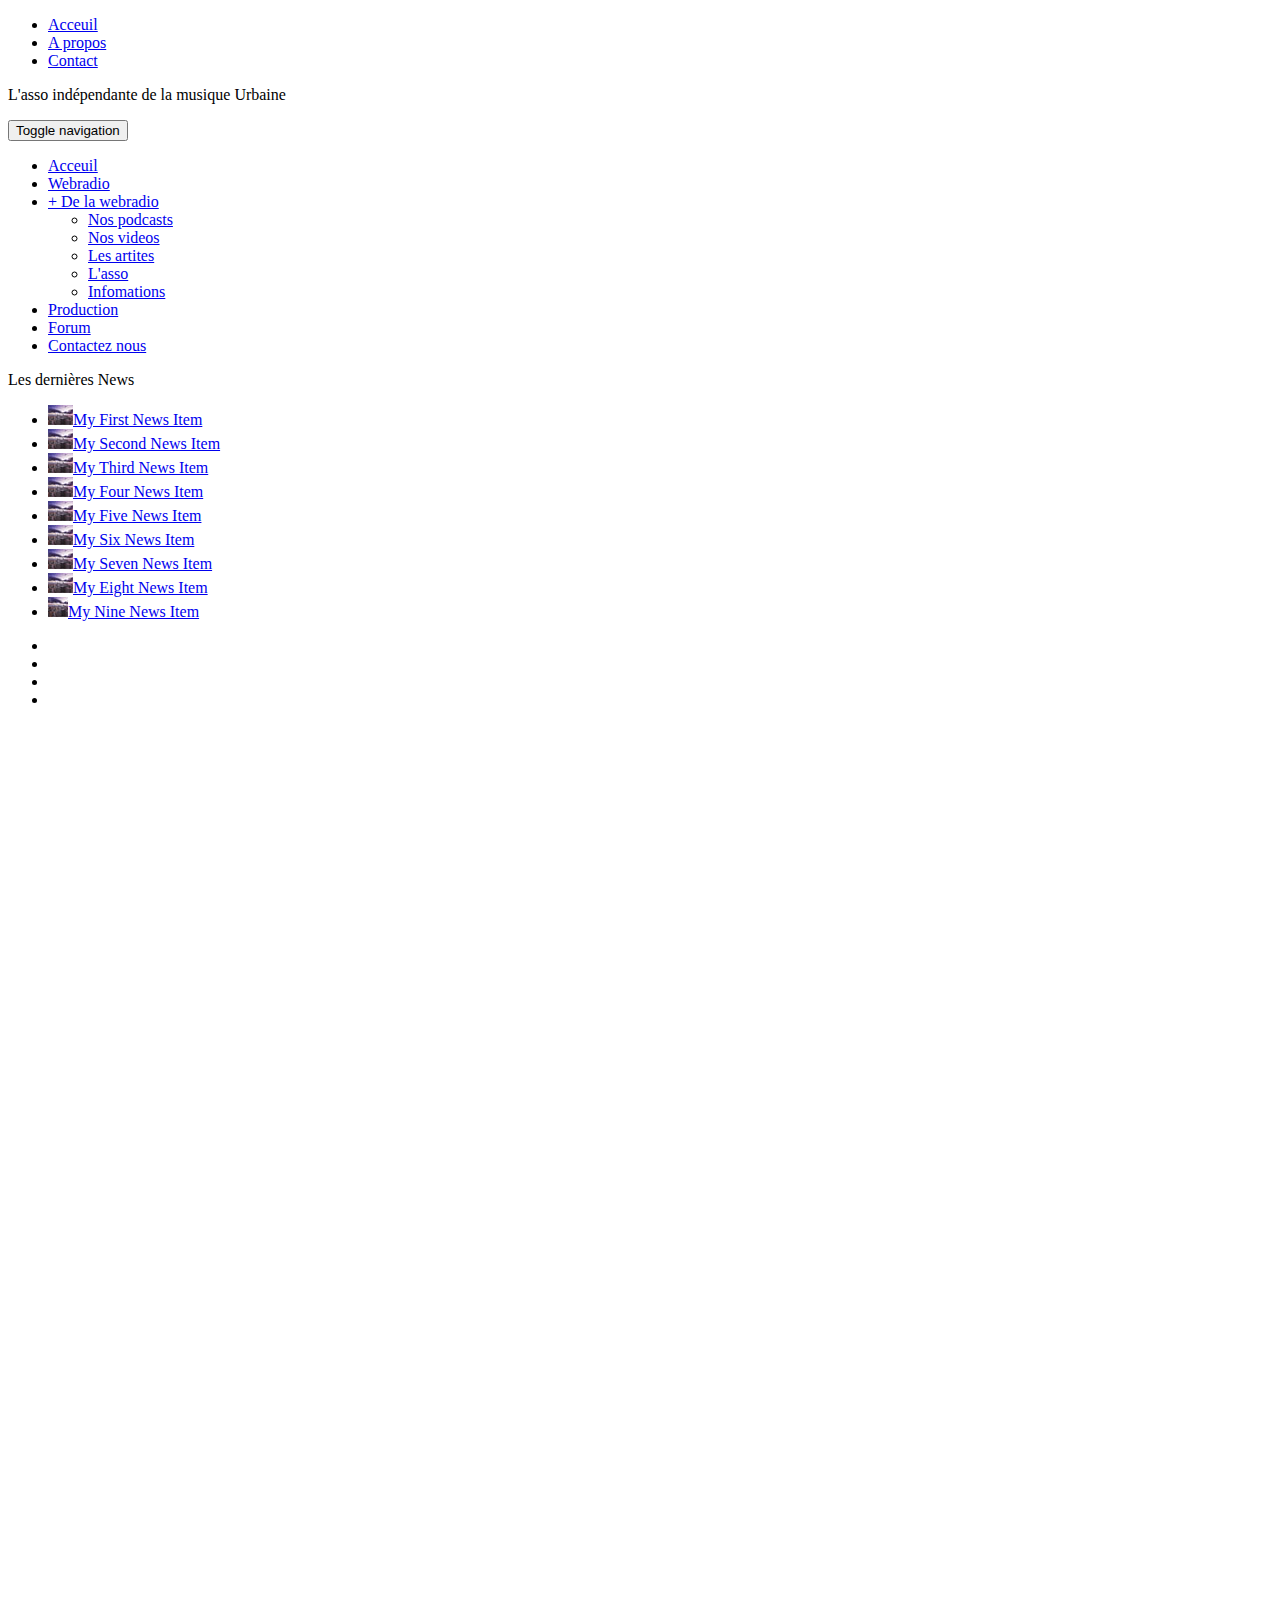
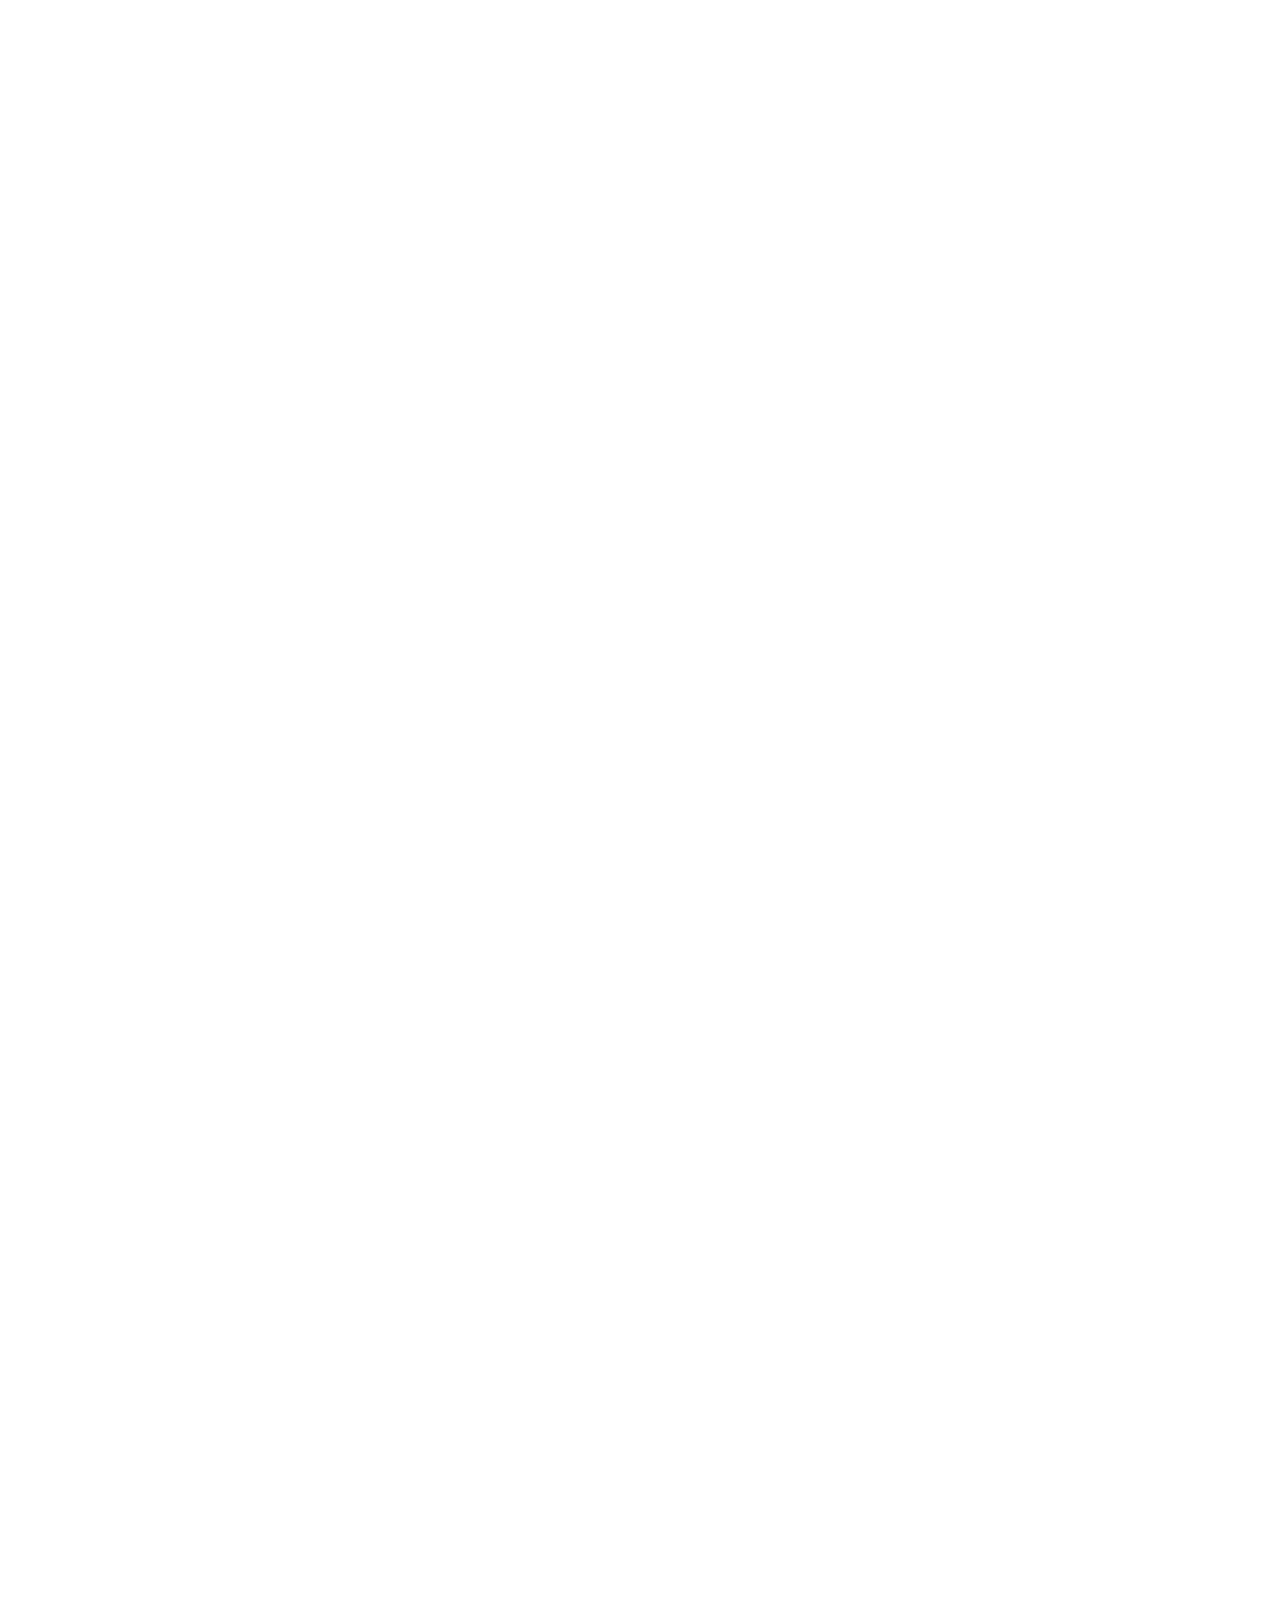
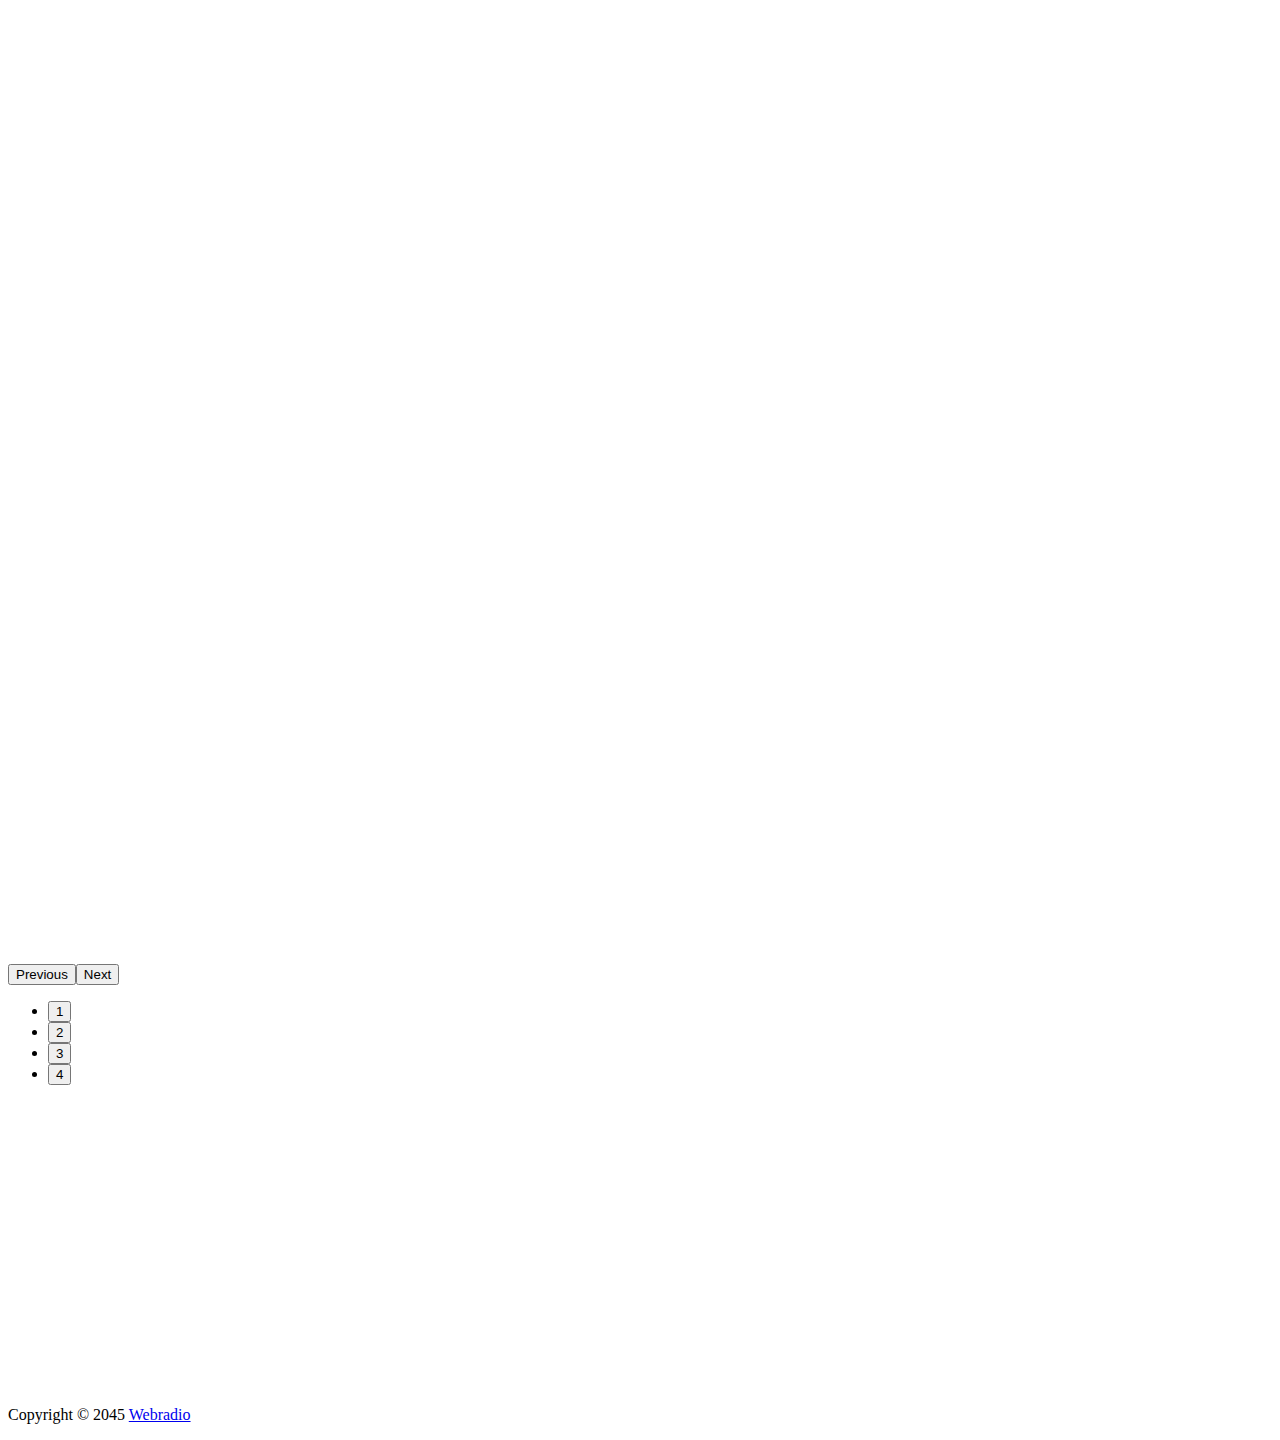
==== commit 8bc1fe32: "Update index.html" ====
--- a/index.html
+++ b/index.html
@@ -5,15 +5,15 @@
     <meta charset="utf-8">
     <meta http-equiv="X-UA-Compatible" content="IE=edge">
     <meta name="viewport" content="width=device-width, initial-scale=1">
-    <link rel="stylesheet" type="text/css" href="assets/Css/bootstrap.min.css">
-    <link rel="stylesheet" type="text/css" href="assets/Css/font-awesome.min.css">
-    <link rel="stylesheet" type="text/css" href="assets/Css/animate.css">
-    <link rel="stylesheet" type="text/css" href="assets/Css/font.css">
-    <link rel="stylesheet" type="text/css" href="assets/Css/li-scroller.css">
-    <link rel="stylesheet" type="text/css" href="assets/Css/slick.css">
-    <link rel="stylesheet" type="text/css" href="assets/Css/jquery.fancybox.css">
-    <link rel="stylesheet" type="text/css" href="assets/Css/theme.css">
-    <link rel="stylesheet" type="text/css" href="assets/Css/style.css">
+    <link rel="stylesheet" type="text/css" href="assets/css/bootstrap.min.css">
+    <link rel="stylesheet" type="text/css" href="assets/css/font-awesome.min.css">
+    <link rel="stylesheet" type="text/css" href="assets/css/animate.css">
+    <link rel="stylesheet" type="text/css" href="assets/css/font.css">
+    <link rel="stylesheet" type="text/css" href="assets/css/li-scroller.css">
+    <link rel="stylesheet" type="text/css" href="assets/css/slick.css">
+    <link rel="stylesheet" type="text/css" href="assets/css/jquery.fancybox.css">
+    <link rel="stylesheet" type="text/css" href="assets/css/theme.css">
+    <link rel="stylesheet" type="text/css" href="assets/css/style.css">
 <!--[if lt IE 9]>
 <script src="assets/js/html5shiv.min.js"></script>
 <script src="assets/js/respond.min.js"></script>
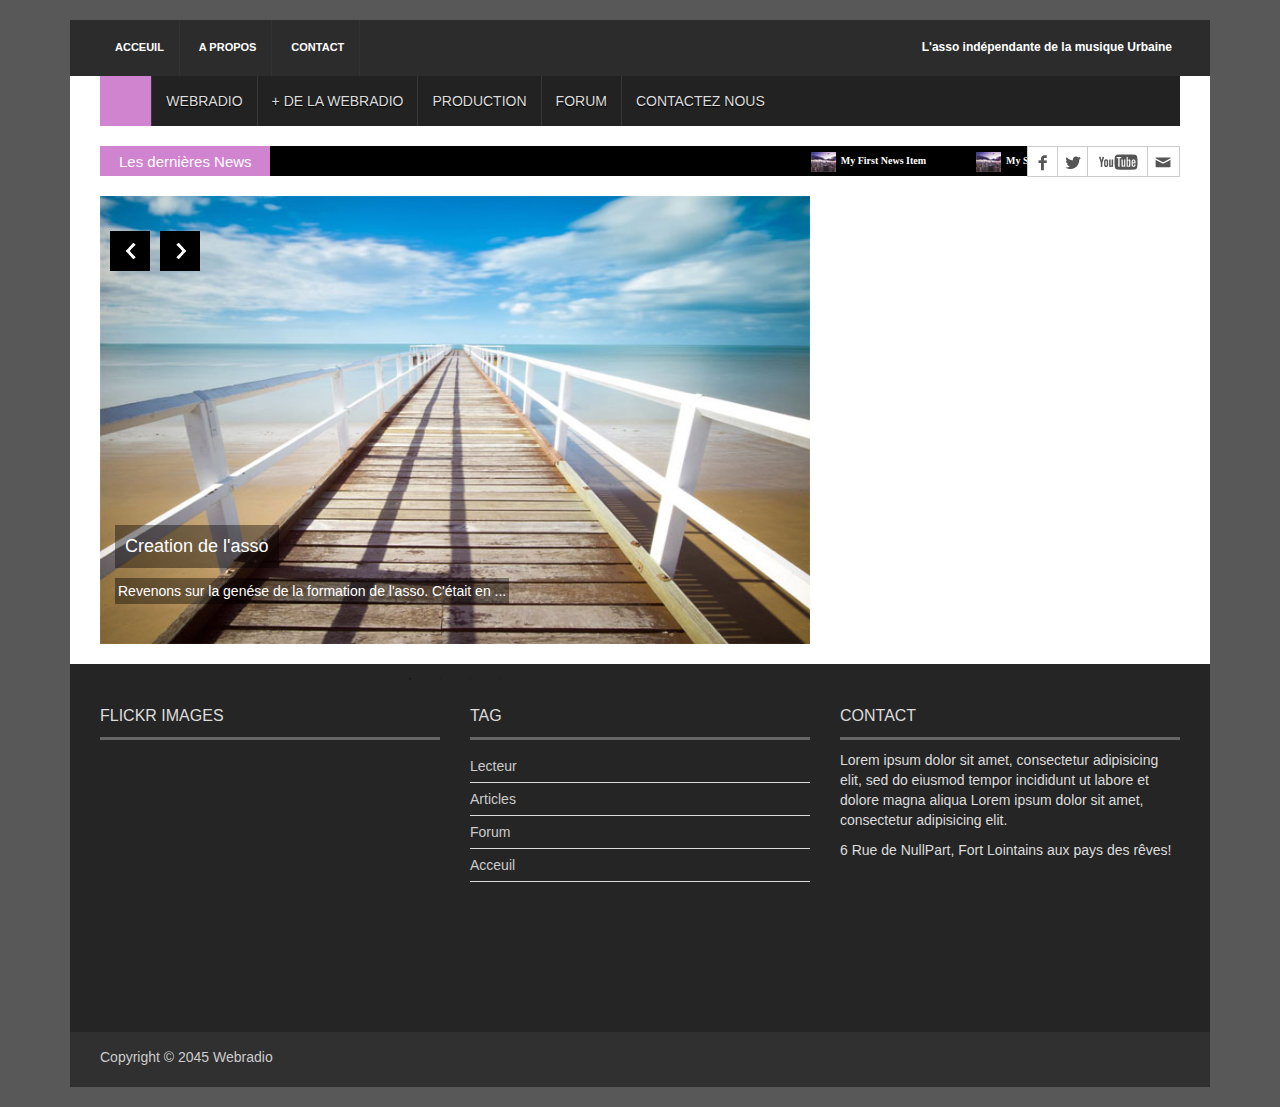
==== commit d32652da: "Update index.html" ====
--- a/index.html
+++ b/index.html
@@ -5,15 +5,15 @@
     <meta charset="utf-8">
     <meta http-equiv="X-UA-Compatible" content="IE=edge">
     <meta name="viewport" content="width=device-width, initial-scale=1">
-    <link rel="stylesheet" type="text/css" href="assets/css/bootstrap.min.css">
-    <link rel="stylesheet" type="text/css" href="assets/css/font-awesome.min.css">
-    <link rel="stylesheet" type="text/css" href="assets/css/animate.css">
-    <link rel="stylesheet" type="text/css" href="assets/css/font.css">
-    <link rel="stylesheet" type="text/css" href="assets/css/li-scroller.css">
-    <link rel="stylesheet" type="text/css" href="assets/css/slick.css">
-    <link rel="stylesheet" type="text/css" href="assets/css/jquery.fancybox.css">
-    <link rel="stylesheet" type="text/css" href="assets/css/theme.css">
-    <link rel="stylesheet" type="text/css" href="assets/css/style.css">
+    <link rel="stylesheet" type="text/css" href="assets/Css/bootstrap.min.css">
+    <link rel="stylesheet" type="text/css" href="assets/Css/font-awesome.min.css">
+    <link rel="stylesheet" type="text/css" href="assets/Css/animate.css">
+    <link rel="stylesheet" type="text/css" href="assets/Css/font.css">
+    <link rel="stylesheet" type="text/css" href="assets/Css/li-scroller.css">
+    <link rel="stylesheet" type="text/css" href="assets/Css/slick.css">
+    <link rel="stylesheet" type="text/css" href="assets/Css/jquery.fancybox.css">
+    <link rel="stylesheet" type="text/css" href="assets/Css/theme.css">
+    <link rel="stylesheet" type="text/css" href="assets/Css/style.css">
 <!--[if lt IE 9]>
 <script src="assets/js/html5shiv.min.js"></script>
 <script src="assets/js/respond.min.js"></script>
--- a/assets/Css/font.css
+++ b/assets/Css/font.css
@@ -0,0 +1,3 @@
+@font-face{font-family:"Oswald"; font-style:normal; font-weight:400; src:local("Oswald Regular"),local("Oswald-Regular"),url("../fonts/Oswald-Regular-400.woff") format("woff")}
+@font-face{font-family:"Varela"; font-style:normal; font-weight:400; src:local("Varela"),url("../fonts/Varela-400.woff") format("woff")}
+@font-face{font-family:"Open Sans"; font-style:normal; font-weight:400; src:local("Open Sans"),local("OpenSans"),url("../fonts/OpenSans-400.woff") format("woff")}--- a/assets/Css/li-scroller.css
+++ b/assets/Css/li-scroller.css
@@ -0,0 +1,10 @@
+/* liScroll styles */
+
+.tickercontainer{width:100%; height:30px; margin:0; padding:0; overflow:hidden; padding-top:2px}
+.tickercontainer .mask{left:10px; overflow:hidden; position:relative; top:0; width:100%; height:20px; overflow:hidden; margin-top:4px}
+ul.newsticker{position:relative; left:750px; font:bold 10px Verdana; list-style-type:none; margin:0; padding:0}
+ul.newsticker li{float:left; margin:0; padding:0}
+ul.newsticker a{white-space:nowrap; padding:0; color:#fff; margin:0 50px 0 0}
+ul.newsticker a:hover{text-decoration:underline}
+ul.newsticker span{margin:0 10px 0 0}
+ul.newsticker a > img{height:20px; margin-right:5px; width:25px}--- a/assets/Css/theme.css
+++ b/assets/Css/theme.css
@@ -0,0 +1,39 @@
+.scrollToTop{background-color:#d083cf; color:#fff}
+.scrollToTop:hover, .scrollToTop:focus{background-color:#fff; color:#d083cf; border-color:1px solid #d083cf}
+.logo > span{color:#d083cf}
+.navbar-inverse .navbar-nav > li > a:hover, .navbar-inverse .navbar-nav > li > a:focus{background-color:#d083cf}
+.navbar-inverse .navbar-nav > .active > a, .navbar-inverse .navbar-nav > .active > a:hover, .navbar-inverse .navbar-nav > .active > a:focus{background-color:#d083cf}
+.dropdown-menu > li > a:hover, .dropdown-menu > li > a:focus{background-color:#d083cf}
+.navbar-inverse .navbar-nav > .open > a, .navbar-inverse .navbar-nav > .open > a:hover, .navbar-inverse .navbar-nav > .open > a:focus{background-color:#d083cf}
+.dropdown-menu > li > a:hover, .dropdown-menu > li > a:focus{background-color:#d083cf}
+.navbar-inverse .navbar-nav > .open > a, .navbar-inverse .navbar-nav > .open > a:hover, .navbar-inverse .navbar-nav > .open > a:focus{background-color:#d083cf}
+.latest_newsarea span{background:none repeat scroll 0 0 #d083cf}
+.latest_post > h2 span{background:none repeat scroll 0 0 #d083cf}
+#prev-button{color:#d083cf}
+#next-button{color:#d083cf}
+.single_post_content > h2 span{background:none repeat scroll 0 0 #d083cf}
+.single_sidebar > h2 span{ background:none repeat scroll 0 0 #d083cf}
+.bsbig_fig figcaption a:hover{color:#d083cf}
+.spost_nav .media-body > a:hover{color:#d083cf}
+.cat-item a:hover{background-color:#d083cf}
+.nav-tabs > li > a:hover, .nav-tabs > li > a:focus{background-color:#d083cf}
+.nav-tabs > li.active > a, .nav-tabs > li.active > a:hover, .nav-tabs > li.active > a:focus{background-color:#d083cf}
+.single_sidebar > ul > li a:hover{color:#d083cf}
+.footer_widget > h2:hover{color:#d083cf}
+.tag_nav li a:hover{color:#d083cf; border-color:#d083cf}
+.copyright a:hover{color:#d083cf}
+.post_commentbox a:hover, .post_commentbox span:hover{color:#d083cf}
+.breadcrumb{border-left:10px solid #d083cf}
+.single_page_content ul li:before{background-color:#d083cf}
+.single_page_content h2, .single_page_content h3, .single_page_content h4, .single_page_content h5, .single_page_content h6{color:#d083cf}
+.nav-slit .icon-wrap{background-color:#d083cf}
+.nav-slit h3{background:#d083cf}
+.catgArchive{background-color:#d083cf}
+.error_page > h3{color:#d083cf}
+.error_page > span{background:none repeat scroll 0 0 #d083cf}
+.error_page > a{background-color:#d083cf}
+.contact_area > h2{background-color:#d083cf}
+.contact_form input[type="submit"]{background-color:#d083cf}
+.contact_form input[type="submit"]:hover{background-color:#fff; color:#d083cf}
+.related_post > h2 i{color:#d083cf}
+.form-control:focus{border-color:#d083cf;  box-shadow:0 0px 1px #d083cf inset,0 0 5px #d083cf}--- a/assets/Css/style.css
+++ b/assets/Css/style.css
@@ -0,0 +1,278 @@
+/*
+Template Name: NewsFeed
+Template URI: http://www.wpfreeware.com/newsfeed-ultra-responsive-news-magazine-theme/
+Author: WpFreeware
+Author URI: http://www.wpfreeware.com
+Description: A Pro bootstrap html5 css3 responsive news magazine website template
+Version: 1.0 
+License: GPL
+License URI: http://www.gnu.org/licenses/gpl-2.0.html
+*/
+
+body{background:#585858}
+ul{padding:0; margin:0; list-style:none}
+a{text-decoration:none; color:#2f2f2f}
+a:hover{color:#646464; text-decoration:none}
+a:focus{outline:none; text-decoration:none}
+h1, h2, h3, h4, h5, h6{font-family:'Oswald',sans-serif}
+h2{line-height:23px}
+img{border:none}
+img:hover{opacity:0.75}
+.img-center{display:block; margin-left:auto; margin-right:auto; text-align:center}
+.img-right{display:block; margin-left:auto}
+.img-left{display:block; margin-right:auto}
+.yellow_bg{background-color:#ffd62c}
+.btn-yellow{background-color:#ffd62c; color:#fff}
+.btn-yellow:hover{background-color:#e1b70b; color:#fff}
+.limeblue_bg{background-color:#7dc34d}
+.blue_bg{background-color:#09c}
+.btn{border-radius:0; margin-bottom:5px; -webkit-transition:all 0.5s; -o-transition:all 0.5s; transition:all 0.5s}
+.btn:hover{}
+.btn-red{background-color:red; color:#fff}
+.btn-red:hover{background-color:#c40505; color:#fff}
+.btn-green{background-color:green; color:#fff}
+.btn-green:hover{background-color:#0ab20a; color:#fff}
+.btn-black{background-color:black; color:#fff}
+.btn-black:hover{background-color:#413a3a; color:#fff}
+.btn-orange{background-color:orange; color:#fff}
+.btn-orange:hover{background-color:#f09d05; color:#fff}
+.btn-blue{background-color:blue; color:#fff}
+.btn-blue:hover{background-color:#0707a2; color:#fff}
+.btn-lime{background-color:lime; color:#fff}
+.btn-lime:hover{background-color:#05ae05; color:#fff}
+.default-btn{background-color:#12a3df; color:#fff}
+.default-btn:hover{background-color:#0a8ec4; color:#fff}
+.btn-theme{background-color:#d083cf; color:#fff}
+.btn-theme:hover{background-color:#ce39cc; color:#fff}
+.transition{-webkit-transition:all 0.5s; -moz-transition:all 0.5s; -ms-transition:all 0.5s; -o-transition:all 0.5s; transition:all 0.5s}
+#preloader{position:fixed; top:0; left:0; right:0; bottom:0; background-color:#fff; z-index:99999}
+#status{width:200px; height:200px; position:absolute; left:50%; top:50%; background-image:url(images/status.gif); background-repeat:no-repeat; background-position:center; margin:-100px 0 0 -100px}
+.scrollToTop{bottom:105px; display:none; font-size:32px; font-weight:bold; height:50px; position:fixed; right:75px; text-align:center; text-decoration:none; width:50px; z-index:9; border:1px solid; -webkit-transition:all 0.5s; -moz-transition:all 0.5s; -ms-transition:all 0.5s; -o-transition:all 0.5s; transition:all 0.5s}
+.scrollToTop:hover, .scrollToTop:focus{text-decoration:none; outline:none}
+#header{display:inline; float:left; width:100%; margin-top:20px}
+.header_top{background-color:#2c2c2c; display:inline; float:left; padding:0 30px; width:100%}
+.header_top_left{float:left; display:inline; width:50%}
+.top_nav{text-align:left}
+.top_nav li{display:inline-block}
+.top_nav li a{display:inline-block; border-right:1px solid #333; color:#fff; font-size:11px; font-weight:bold; padding:20px 15px; text-transform:uppercase; -webkit-transition:all 0.5s; -o-transition:all 0.5s; transition:all 0.5s}
+.top_nav li a:hover{background-color:#d083cf}
+.header_top_right{float:left; display:inline; width:50%; text-align:right}
+.header_top_right > p{color:#fff; display:inline-block; float:right; font:bold 12px sans-serif; margin-bottom:0; padding-bottom:20px; padding-right:8px; padding-top:20px}
+.header_bottom{background-color:#fff; display:inline; float:left; padding:15px 30px 15px; width:100%}
+.logo_area{display:inline; float:left; width:31%}
+.logo{font-size:45px; font-weight:bold; color:#000; font-family:'Varela',sans-serif}
+.logo img{max-width:100%}
+.logo img:hover{opacity:1}
+.logo > span{ margin-left:-14px}
+.add_banner{float:right; width:728px; height:90px}
+.add_banner img{width:100%; height:100%}
+#navArea{float:left; display:inline; width:100%; padding:0 30px; background-color:#fff}
+.navbar{border:medium none; border-radius:0}
+.navbar-inverse .navbar-nav > li > a{border-left:1px solid #383838; color:#ddd; font-family:'Oswald',sans-serif; display:inline-block; height:50px; line-height:50px; padding:0 14px; text-shadow:0 1px 1px #000; text-transform:uppercase; -webkit-transition:all 0.5s; -mz-transition:all 0.5s; -ms-transition:all 0.5s; -o-transition:all 0.5s; transition:all 0.5s}
+.navbar-inverse .navbar-nav > li:first-child a{border:none}
+.navbar-inverse .navbar-nav > li > a:hover, .navbar-inverse .navbar-nav > li > a:focus{ color:#fff}
+.navbar-inverse .navbar-nav > .active > a, .navbar-inverse .navbar-nav > .active > a:hover, .navbar-inverse .navbar-nav > .active > a:focus{ color:#fff}
+.main-nav ul li a{}
+.navbar-collapse{ padding-left:0}
+.mobile-show{display:none}
+.desktop-home{display:block; font-size:30px; margin-top:10px}
+.dropdown-menu{background-color:#222}
+.dropdown-menu > li > a{clear:both; color:#ddd; background-color:#222; padding:10px 20px; font-family:'Oswald',sans-serif; -webkit-transition:all 0.5s; -mz-transition:all 0.5s; -ms-transition:all 0.5s; -o-transition:all 0.5s; transition:all 0.5s}
+.dropdown-menu > li > a:hover, .dropdown-menu > li > a:focus{color:#fff}
+#newsSection{float:left; display:inline; width:100%; padding:0 30px; background-color:#fff; padding-bottom:20px}
+.latest_newsarea{float:left; display:inline; width:100%; background-color:#000; position:relative}
+.latest_newsarea span{ color:#fff; font-family:Oswald,sans-serif; font-size:15px; left:0; line-height:1.8em; margin-right:20px; overflow:hidden; padding:2px 18px 1px 19px; position:absolute; z-index:15}
+.social_area{ position:absolute; right:0; top:0; background:#fff; border-top:1px solid #ccc; border-bottom:1px solid #ccc; border-right:1px solid #ccc; height:31px}
+.social_nav{ text-align:right}
+.social_nav li{ display:block; float:left}
+.social_nav li a{ display:block; float:left; height:30px; text-indent:-9999px; width:30px; border-left:1px solid #ccc; -webkit-transition:all 0.5s; -moz-transition:all 0.5s; -ms-transition:all 0.5s;  -o-transition:all 0.5s; transition:all 0.5s}
+.social_nav li.facebook a{ background-image:url("images/socials.png"); background-position:0 -30px; background-size:270px 60px}
+.social_nav li.facebook a:hover{ background-position:0 0px; background-size:270px 60px; background-color:#436eac}
+.social_nav li.twitter a{ background-image:url("images/socials.png"); background-position:-30px -30px; background-size:270px 60px}
+.social_nav li.twitter a:hover{ background-position:-30px 0px; background-size:270px 60px; background-color:#0598c9}
+.social_nav li.flickr a{ background-image:url("images/socials.png"); background-position:-60px -30px; background-size:270px 60px}
+.social_nav li.flickr a:hover{ background-position:-60px 0px; background-size:270px 60px; background-color:#e33b7e}
+.social_nav li.pinterest a{ background-image:url("images/socials.png"); background-position:-90px -30px; background-size:270px 60px}
+.social_nav li.pinterest a:hover{ background-position:-90px 0px; background-size:270px 60px; background-color:#cb2027}
+.social_nav li.googleplus a{ background-image:url("images/socials.png"); background-position:-120px -30px; background-size:270px 60px}
+.social_nav li.googleplus a:hover{ background-position:-120px 0px; background-size:270px 60px; background-color:#d64b2e}
+.social_nav li.vimeo a{ background-image:url("images/socials.png"); background-position:-150px -30px; background-size:270px 60px}
+.social_nav li.vimeo a:hover{ background-position:-150px 0px; background-size:270px 60px; background-color:#86ae24}
+.social_nav li.youtube a{ background-image:url("images/socials.png"); background-position:-180px -30px; background-size:270px 60px; width:60px}
+.social_nav li.youtube a:hover{ background-position:-180px 0px; background-size:270px 60px; background-color:#e32114}
+.social_nav li.mail a{ background-image:url("images/socials.png"); background-position:-240px -30px; background-size:270px 60px; width:32px}
+.social_nav li.mail a:hover{background-position:-240px 0px; background-size:270px 60px; background-color:#bc75d6}
+#sliderSection{background-color:#fff; display:inline; float:left; width:100%; padding:0 30px}
+.single_iteam{display:inline; float:left; position:relative; width:100%; height:448px}
+.single_iteam img{width:100%; height:100%}
+.single_iteam img:hover{opacity:1}
+.slider_article{ bottom:20px; left:0; position:absolute; right:0; padding:10px 15px}
+.slider_article > h2 a{ background:none repeat scroll 0 0 rgba(0,0,0,0.4); color:#fff; font-size:18px; padding:10px; display:inline-block}
+.slider_article > p{ background:none repeat scroll 0 0 rgba(0,0,0,0.4); color:#fff; padding:3px; display:inline-block}
+.slick-prev:before{ content:""}
+.slick-prev{ background-image:url(images/slider_prev.png); background-repeat:no-repeat; background-position:center; left:10px}
+.slick-next:before{ content:""}
+.slick-next{ background-image:url(images/slider_next.png); background-repeat:no-repeat; background-position:center; left:60px}
+.slick-prev, .slick-next{background-color:#000; top:10%; width:40px; height:40px}
+.slick-prev:hover, .slick-next:hover{opacity:0.5}
+.latest_post{float:left; display:inline; width:100%}
+.latest_post > h2{background:none repeat scroll 0 0 #151515; color:#fff; font-family:'Oswald',sans-serif; font-size:18px; margin-top:5px; font-weight:400; margin-bottom:10px; margin-left:0; padding:0; position:relative; text-align:center; text-transform:uppercase}
+.latest_post > h2 span{padding:4px 10px}
+.latest_postnav{height:auto !important; margin-top:20px}
+.latest_postnav li{margin-bottom:10px; float:left; width:100%}
+.latest_post_container{display:inline; float:left; height:430px; position:relative; width:100%}
+.latest_post_container:hover #prev-button, .latest_post_container:hover #next-button{display:block}
+#prev-button{cursor:pointer; font-size:20px; left:0; position:absolute; text-align:center; top:-10px; width:100%; display:none}
+#next-button{cursor:pointer; display:none; font-size:20px; left:0; position:absolute; text-align:center; bottom:0; width:100%}
+#contentSection{float:left; display:inline; width:100%; background-color:#fff; padding:0 30px}
+.left_content{float:left; display:inline; width:100%}
+.single_post_content{float:left; display:inline; width:100%; margin-bottom:20px}
+.single_post_content > h2{background:none repeat scroll 0 0 #151515; color:#fff; font-family:'Oswald',sans-serif; font-size:18px; font-weight:400; margin-bottom:10px; margin-left:0; margin-top:5px; padding:0; position:relative; text-align:center; text-transform:uppercase; margin-bottom:20px}
+.single_post_content > h2 span{padding:4px 10px}
+.single_post_content_left{float:left; display:inline; width:49%}
+.business_catgnav{}
+.business_catgnav li{float:left; display:block; width:100%}
+.bsbig_fig{width:100%}
+.bsbig_fig > a{display:block}
+.bsbig_fig > a img{width:100%}
+.bsbig_fig figcaption{color:#333; font-family:"Oswald",sans-serif; font-size:23px; font-weight:300; margin-top:10px; margin-bottom:10px}
+.single_post_content_right{float:right; display:inline; width:48%}
+.right_content{float:left; display:inline; width:100%; min-height:300px}
+.spost_nav{}
+.spost_nav li{float:left; display:block; width:100%; margin-bottom:10px}
+.spost_nav .media-left{width:100px; height:80px}
+.media-left > img{height:70px; width:90px}
+.spost_nav .media-body > a{font-family:"Oswald",sans-serif}
+.featured_img{position:relative}
+.overlay:hover{ background:none repeat scroll 0 0 rgba(0,0,0,0.4)}
+.overlay{ bottom:0; display:block; left:0; position:absolute; width:100%; z-index:2; height:100%; -webkit-transition:all 0.5s; -mz-transition:all 0.5s; -ms-transition:all 0.5s; -o-transition:all 0.5s; transition:all 0.5s}
+.fashion_technology_area{display:inline; float:left; width:100%}
+.fashion{float:left; display:inline; width:48%}
+.technology{float:right; display:inline; width:48%}
+.photo_grid{position:relative; margin:0 auto; max-width:1000px; list-style:none; text-align:center}
+.photograph_nav{margin-left:-11px}
+.photograph_nav li{display:block; float:left; margin-left:9px; width:32%}
+.photo_grid figure{position:relative; float:left; overflow:hidden; margin:10px 1%; margin-top:0; height:150px; width:100%; background:#3085a3; text-align:center; cursor:pointer}
+.photo_grid figure img{position:relative; display:block; min-height:100%; max-width:100%; width:100%; height:100% opacity:0.8}
+.photo_grid figure figcaption{padding:2em; color:#fff; text-transform:uppercase; font-size:1.25em; -webkit-backface-visibility:hidden; backface-visibility:hidden}
+.photo_grid figure figcaption::before, .photo_grid figure figcaption::after{pointer-events:none}
+.photo_grid figure figcaption{position:absolute; bottom:0; left:0; width:100%; height:100%}
+.photo_grid figure h2{word-spacing:-0.15em; font-weight:300}
+.photo_grid figure h2 span{font-weight:800}
+.photo_grid figure h2, .photo_grid figure a{margin:0}
+.photo_grid figcaption a{color:#fff; font-size:68.5%; letter-spacing:1px; display:block; margin-top:7px}
+figure.effect-layla img{height:390px}
+figure.effect-layla figcaption{padding:1.5em}
+figure.effect-layla figcaption::before, figure.effect-layla figcaption::after{position:absolute; content:''; opacity:0}
+figure.effect-layla figcaption::before{top:20px; right:15px; bottom:20px; left:15px; border-top:1px solid #fff; border-bottom:1px solid #fff; -webkit-transform:scale(0,1); transform:scale(0,1); -webkit-transform-origin:0 0; transform-origin:0 0}
+figure.effect-layla figcaption::after{top:9px; right:25px; bottom:9px; left:25px; border-right:1px solid #fff; border-left:1px solid #fff; -webkit-transform:scale(1,0); transform:scale(1,0); -webkit-transform-origin:100% 0; transform-origin:100% 0}
+figure.effect-layla h2{font-size:18px; padding-top:33%; -webkit-transition:-webkit-transform 0.35s; transition:transform 0.35s}
+figure.effect-layla a{ text-transform:none; -webkit-transform:translate3d(0,-10px,0); transform:translate3d(0,-10px,0)}
+figure.effect-layla img, figure.effect-layla h2{-webkit-transform:translate3d(0,-30px,0); transform:translate3d(0,-30px,0)}
+figure.effect-layla img, figure.effect-layla figcaption::before, figure.effect-layla figcaption::after, figure.effect-layla a{-webkit-transition:opacity 0.35s,-webkit-transform 0.35s; transition:opacity 0.35s,transform 0.35s}
+figure.effect-layla:hover img{opacity:0.7; -webkit-transform:translate3d(0,0,0); transform:translate3d(0,0,0)}
+figure.effect-layla:hover figcaption::before, figure.effect-layla:hover figcaption::after{opacity:1; -webkit-transform:scale(1); transform:scale(1)}
+figure.effect-layla:hover h2{padding-top:26%}
+figure.effect-layla:hover h2, figure.effect-layla:hover a{opacity:1; -webkit-transform:translate3d(0,-35px,0); transform:translate3d(0,-35px,0)}
+figure.effect-layla:hover figcaption::after, figure.effect-layla:hover h2, figure.effect-layla:hover a, figure.effect-layla:hover img{-webkit-transition-delay:0.15s; transition-delay:0.15s}
+.single_sidebar{float:left; display:inline; width:100%; margin-bottom:20px}
+.single_sidebar > h2{background:none repeat scroll 0 0 #151515; color:#fff; font-family:"Oswald",sans-serif; font-size:18px; font-weight:400; margin-bottom:10px; margin-left:0; margin-top:5px; padding:0; position:relative; text-align:center; text-transform:uppercase}
+.single_sidebar > h2 span{padding:4px 10px}
+.cat-item a{background:none repeat scroll 0 0 #e4e4e4; color:#888; display:block; float:left; border-bottom:none !important; font-size:13px; line-height:12px; margin:0 2px 2px 0; padding:12px 17px; -webkit-transition:all 0.5s; -mz-transition:all 0.5s; -ms-transition:all 0.5s; -o-transition:all 0.5s; transition:all 0.5s}
+.cat-item a:hover{color:#fff; text-decoration:none !important}
+.tab-content{margin-top:10px}
+.nav-tabs{background:none repeat scroll 0 0 #333; border-bottom:none}
+.nav-tabs > li{margin-bottom:0}
+.nav-tabs > li > a{margin-right:0; color:#fff; font-size:15px; border-radius:0; border:none; font-family:"Oswald",sans-serif; -webkit-transition:all 0.5s; -mz-transition:all 0.5s; -ms-transition:all 0.5s; -o-transition:all 0.5s; transition:all 0.5s}
+.nav-tabs > li > a:hover, .nav-tabs > li > a:focus{color:#fff !important; border:none}
+.nav-tabs > li.active > a, .nav-tabs > li.active > a:hover, .nav-tabs > li.active > a:focus{border-width:0; border-color:#ddd #ddd transparent; color:#fff}
+.vide_area{float:left; display:inline; width:100%}
+.sideAdd{display:block; float:left; height:250px; width:100%; margin-top:10px}
+.sideAdd > img{width:100%; height:100%}
+.single_sidebar ul li a{border-bottom:1px solid #333; display:block}
+.single_sidebar .spost_nav li a{border-bottom:none; float:left}
+#footer{display:inline; float:left; width:100%; margin-bottom:20px}
+.footer_top{background-color:#252525; color:#ddd; display:inline; float:left; padding:10px 30px 48px; width:100%}
+.footer_widget{display:inline; float:left; width:100%; min-height:310px}
+.footer_widget > h2{border-bottom:3px solid #666; font-family:Oswald,arial,Georgia,serif; font-size:16px; padding:10px 0; text-transform:uppercase}
+.tag_nav{}
+.tag_nav li{}
+.tag_nav li a{border-bottom:1px solid #ddd; color:#ccc; display:block; padding:6px 6px 6px 0; -webkit-transition:all 0.5s; -o-transition:all 0.5s; transition:all 0.5s}
+.tag_nav li a:hover{padding-left:10px}
+.footer_bottom{float:left; display:inline; width:100%; padding:10px 30px; background-color:#303030; color:#ccc}
+.copyright{float:left; width:50%; padding-top:5px; text-align:left}
+.copyright a{color:#ccc}
+.developer{float:right; width:50%; text-align:right; padding-top:5px; color:#222}
+.developer a{color:#222}
+.catgArchive{border:medium none; color:#fff; display:inline; float:left; font-weight:bold; padding:10px 15px; width:100%; margin-top:15px}
+.catgArchive option{background-color:#fff; font-weight:normal; padding:5px; color:#d083cf}
+.nav-tabs > li{display:inline-block; float:none; width:32.55%}
+.nav-tabs{ text-align:center}
+.pagination > li > a, .pagination > li > span{background-color:#000; border:1px solid #000; color:#eee; margin-right:5px; -webkit-transition:all 0.5s; -o-transition:all 0.5s; transition:all 0.5s}
+.pagination > li > a:hover, .pagination > li > a:focus{background-color:#d083cf; color:#fff; border-color:#d083cf}
+.pagination > li:first-child > a, .pagination > li:first-child > span{border-bottom-left-radius:0; border-top-left-radius:0}
+.pagination > li:last-child > a, .pagination > li:last-child > span{border-bottom-right-radius:0; border-top-right-radius:0}
+.single_page{float:left; display:inline; width:100%}
+.single_page > h1{color:#333; font-family:Oswald,arial,Georgia,serif; font-size:30px; line-height:1.4em; margin:10px 0 -10px; padding:0 0 4px; text-transform:uppercase}
+.post_commentbox{display:inline; float:left; width:100%; border-top:1px solid #ddd; border-bottom:1px solid #ddd; margin-top:20px; padding:5px 0px}
+.post_commentbox a, .post_commentbox span{color:#798992; font-size:11px; margin-right:5px}
+.post_commentbox a > i, .post_commentbox span > i{margin-right:5px}
+.breadcrumb{background-color:#303030; border-radius:0}
+.breadcrumb li a{color:#fff}
+.single_page_content{display:inline; float:left; padding-top:20px; width:100%; border-bottom:1px solid #ddd; padding-bottom:20px}
+.single_page_content > img{max-width:100%; width:320px; height:213px; margin-bottom:15px}
+.single_page_content ul{position:relative; padding-left:25px}
+.single_page_content ul li{line-height:25px}
+.single_page_content ul li:before{content:""; height:5px; left:5px; position:absolute; width:9px; margin-top:8px}
+.single_page_content ul li:hover{opacity:0.75}
+.single_page_content h2{line-height:35px}
+.single_page_content h3{line-height:30px}
+.single_page_content h4{line-height:25px}
+.single_page_content h4{line-height:20px}
+.social_link{display:inline; float:left; margin-bottom:25px; margin-top:20px; width:100%}
+.sociallink_nav{text-align:center}
+.sociallink_nav li{display:inline-block}
+.sociallink_nav li a{color:#fff; display:inline-block; font-size:17px; padding:8px 12px; margin:0 3px; -webkit-transition:all 0.5s; -o-transition:all 0.5s; transition:all 0.5s}
+.sociallink_nav li a:hover{-webkit-transform:rotate(50deg); -moz-transform:rotate(50deg); -ms-transform:rotate(50deg); -os-transform:rotate(50deg); transform:rotate(50deg)}
+.sociallink_nav li a:hover i{-webkit-transform:rotate(-50deg); -moz-transform:rotate(-50deg); -ms-transform:rotate(-50deg); -os-transform:rotate(-50deg); transform:rotate(-50deg)}
+.sociallink_nav li:nth-child(1) > a{background:none repeat scroll 0 0 #3b5998; padding:8px 15px}
+.sociallink_nav li:nth-child(2) > a{background:none repeat scroll 0 0 #00acee}
+.sociallink_nav li:nth-child(3) > a{background:none repeat scroll 0 0 #dd4b39}
+.sociallink_nav li:nth-child(4) > a{background:none repeat scroll 0 0 #0e76a8}
+.sociallink_nav li:nth-child(5) > a{background:none repeat scroll 0 0 #c92228}
+.related_post{display:inline; float:left; margin-top:0; width:100%; margin-bottom:20px}
+.related_post > h2{border-bottom:1px solid #e3e3e3; padding-bottom:5px}
+.related_post > h2 i{font-size:25px}
+.related_post .spost_nav li{width:32%; margin-right:10px}
+.related_post .spost_nav li:last-child{margin-right:0}
+.nav-slit a{position:fixed; top:50%; display:block; outline:none; text-align:left; z-index:1000; -webkit-transform:translateY(-50%); transform:translateY(-50%)}
+.nav-slit a.prev{left:0}
+.nav-slit a.next{right:0}
+.nav-slit .icon-wrap{position:relative; display:block; padding:45px 5px}
+.nav-slit .icon-wrap i{color:#fff; font-size:40px; display:inline-block}
+.nav-slit div{position:absolute; top:0; width:200px; height:100%; background-color:#939a9f; -webkit-transition:-webkit-transform 0.3s 0.3s; transition:transform 0.3s 0.3s; -webkit-perspective:1000px; perspective:1000px}
+.nav-slit a.prev div{left:0; -webkit-transform:translateX(-100%); transform:translateX(-100%)}
+.nav-slit a.next div{right:0; text-align:right; -webkit-transform:translateX(100%); transform:translateX(100%)}
+.nav-slit h3{position:absolute; top:100%; margin:0; padding:0 20px; height:30%; color:#fff; text-transform:uppercase; letter-spacing:1px; font-weight:500; font-size:0.75em; line-height:2.75; width:200px; text-align:left; overflow:hidden; padding-top:4px; -webkit-transition:-webkit-transform 0.3s; transition:transform 0.3s; -webkit-transform:rotateX(-90deg); transform:rotateX(-90deg); -webkit-transform-origin:50% 0; transform-origin:50% 0; -webki-backface-visibility:hidden; -webkit-backface-visibility:hidden; backface-visibility:hidden}
+.nav-slit img{left:0; position:absolute; top:0; width:100%; width:200px; height:130px}
+.nav-slit a:hover div{-webkit-transform:translateX(0); transform:translateX(0)}
+.nav-slit a:hover h3{-webkit-transition-delay:0.6s; transition-delay:0.6s; -webkit-transform:rotateX(0deg); transform:rotateX(0deg)}
+.error_page{float:left; display:inline; width:100%; text-align:center}
+.error_page > h3{text-transform:uppercase}
+.error_page > h1{font-size:110px}
+.error_page > p{font-size:15px; margin:0 auto; width:80%; margin-bottom:40px}
+.error_page > span{display:inline-block; height:2px; text-align:center; width:100px}
+.error_page > a{color:#fff; display:inline-block; padding:5px 10px}
+.error_page > a:hover{opacity:0.75}
+.contact_area{float:left; display:inline; width:100%; margin-bottom:30px}
+.contact_area > h2{color:#fff; display:inline-block; font-size:20px; padding:7px 10px 5px; text-transform:uppercase; margin-bottom:30px}
+.contact_area > p{margin-bottom:20px}
+.contact_form input[type="text"], .contact_form input[type="email"], .contact_form textarea{border-radius:0; margin-bottom:30px}
+.contact_form input[type="submit"]{border:medium none; color:#fff; height:35px; padding:5px 10px; -webkit-transition:all 0.5s; -o-transition:all 0.5s; transition:all 0.5s}
+.contact_form input[type="submit"]:hover{border:1px solid #d083cf}
+@media(max-width:1199px ){.logo_area{width:34%}.add_banner{width:580px}.nav-tabs > li{width:32.3%}.photograph_nav li{width:31.5%}
+@media(max-width:991px ){.add_banner{display:none}.logo_area{width:100%}.nav > li > a{padding:8px 8px}.latest_post_container{height:380px;overflow:hidden}#next-button{bottom:-2px}.single_iteam{height:415px}.photograph_nav li{width:47.7%}.related_post .spost_nav li{width:100%}.nav-tabs > li{width:31.9%}.nav-tabs > li > a{font-size:13px;padding-left:0 !important;padding-right:0 !important;text-align:center}}
+@media(max-width:767px ){.navbar-collapse{padding-left:15px}.mobile-show{display:block}.desktop-home{display:none}.navbar-inverse .navbar-nav > li > a{display:block}.header_top_left{width:100%}.header_top_right > p{display:none}.social_area{display:none}.single_iteam a{height:100%}.single_iteam a > img{height:100%}.error_page > a{margin-bottom:25px}.nav-tabs > li{width:32.6%}}
+@media(max-width:480px ){.top_nav{text-align:center}.single_post_content_left{width:100%}.single_post_content_right{width:100%}.fashion{width:100%}.technology{width:100%}.copyright{text-align:center;width:100%}.developer{text-align:center;width:100%}.single_iteam{height:300px}.photo_grid figure{height:200px}.photograph_nav li{width:100%;margin-left:0}.nav > li > a{padding:8px 12px}.nav-tabs > li{width:32.6%}}
+@media(max-width:360px ){.latest_newsarea span{font-size:12px;line-height:2.2em;padding:2px 10px 1px 10px}.single_iteam{height:210px}.slider_article > p{display:none}.error_page > span{width:80px}.nav-tabs > li{width:32.3%}.pagination > li > a,.pagination > li > span{padding:4px 8px}}
+@media(max-width:320px ){.sociallink_nav li a{padding:5px 10px}.sociallink_nav li:nth-child(1) > a{padding:5px 13px}.nav-tabs > li{width:32.1%}}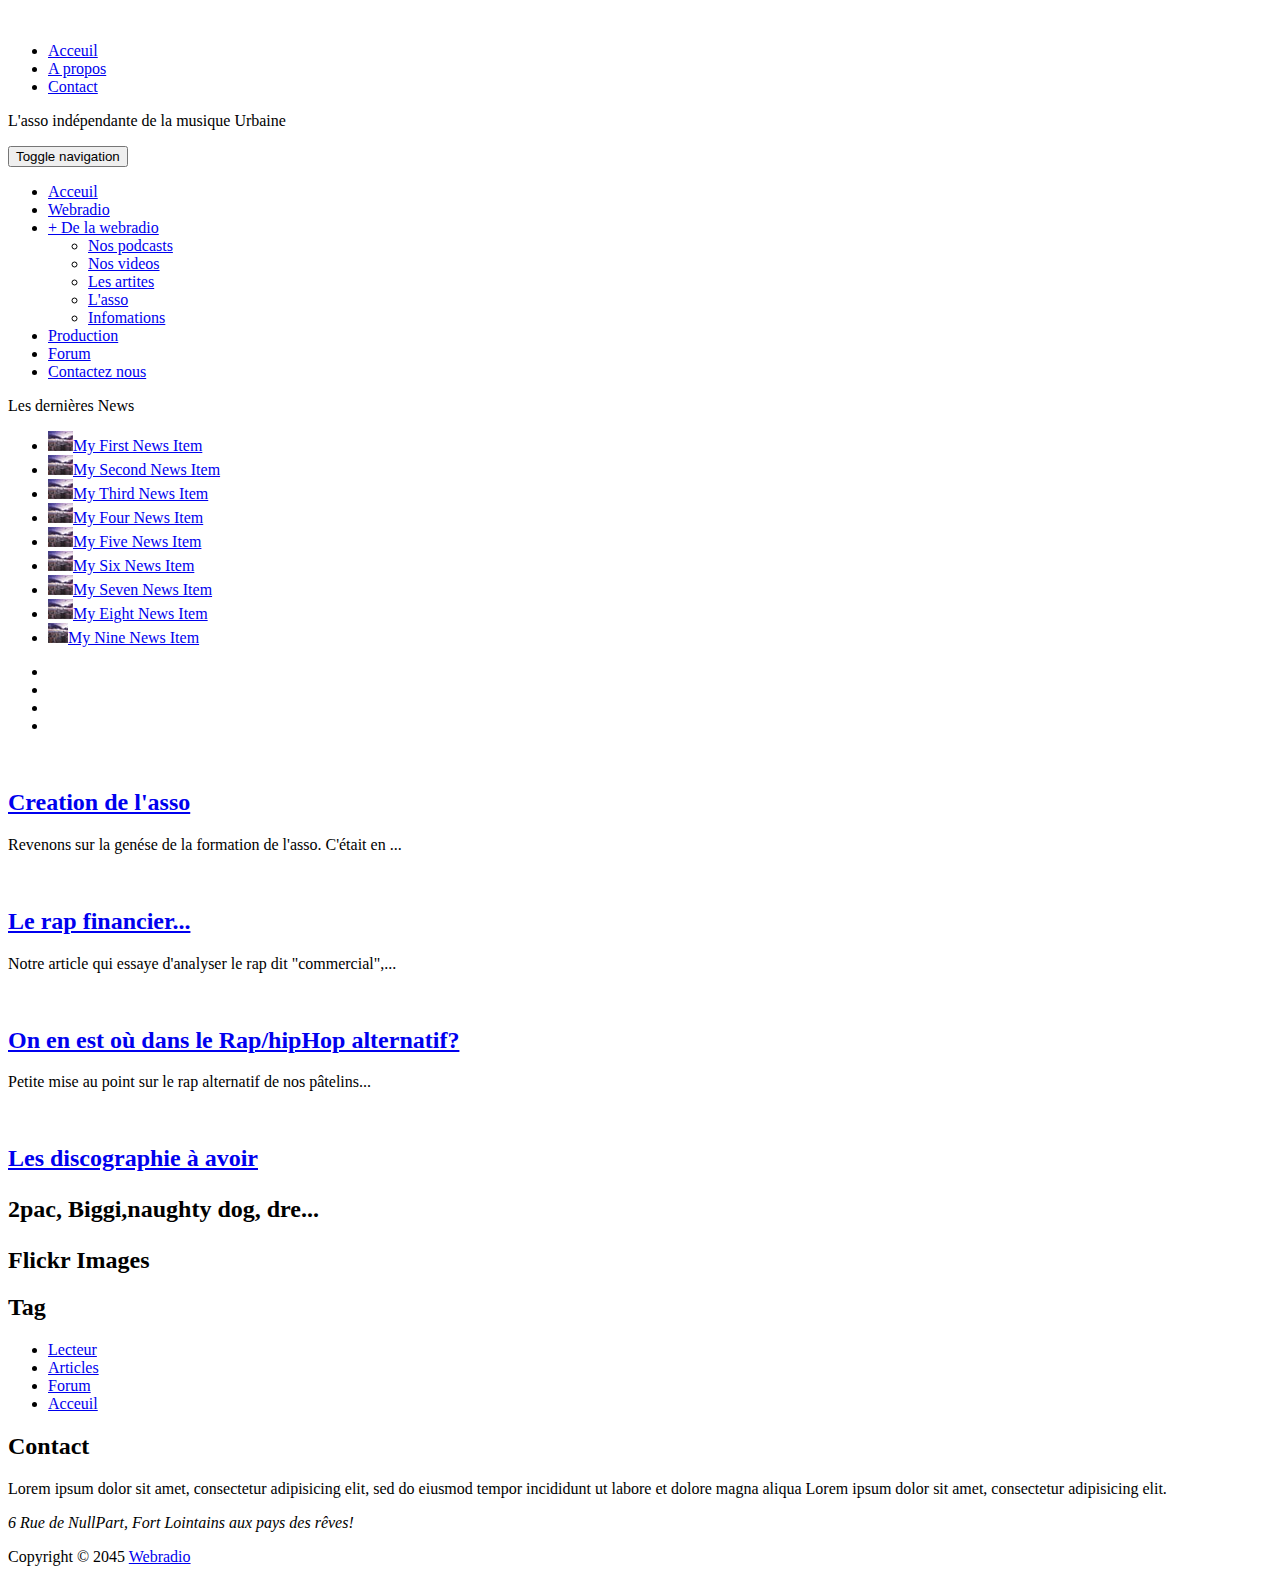
==== commit 17037bc3: "v0.1" ====
--- a/index.html
+++ b/index.html
@@ -5,15 +5,15 @@
     <meta charset="utf-8">
     <meta http-equiv="X-UA-Compatible" content="IE=edge">
     <meta name="viewport" content="width=device-width, initial-scale=1">
-    <link rel="stylesheet" type="text/css" href="assets/Css/bootstrap.min.css">
-    <link rel="stylesheet" type="text/css" href="assets/Css/font-awesome.min.css">
-    <link rel="stylesheet" type="text/css" href="assets/Css/animate.css">
-    <link rel="stylesheet" type="text/css" href="assets/Css/font.css">
-    <link rel="stylesheet" type="text/css" href="assets/Css/li-scroller.css">
-    <link rel="stylesheet" type="text/css" href="assets/Css/slick.css">
-    <link rel="stylesheet" type="text/css" href="assets/Css/jquery.fancybox.css">
-    <link rel="stylesheet" type="text/css" href="assets/Css/theme.css">
-    <link rel="stylesheet" type="text/css" href="assets/Css/style.css">
+    <link rel="stylesheet" type="text/css" href="assets/css/bootstrap.min.css">
+    <link rel="stylesheet" type="text/css" href="assets/css/font-awesome.min.css">
+    <link rel="stylesheet" type="text/css" href="assets/css/animate.css">
+    <link rel="stylesheet" type="text/css" href="assets/css/font.css">
+    <link rel="stylesheet" type="text/css" href="assets/css/li-scroller.css">
+    <link rel="stylesheet" type="text/css" href="assets/css/slick.css">
+    <link rel="stylesheet" type="text/css" href="assets/css/jquery.fancybox.css">
+    <link rel="stylesheet" type="text/css" href="assets/css/theme.css">
+    <link rel="stylesheet" type="text/css" href="assets/css/style.css">
 <!--[if lt IE 9]>
 <script src="assets/js/html5shiv.min.js"></script>
 <script src="assets/js/respond.min.js"></script>
@@ -106,25 +106,27 @@
         <div class="row">
           <div class="col-lg-8 col-md-8 col-sm-8">
             <div class="slick_slider">
-              <div class="single_iteam"> <a href="pages/single_page.html"> <img src="images/slider_img4.jpg" alt=""></a>
+              <div class="single_iteam"> <a href="pages/single_page.html"> <img src="images/rap.jpeg" alt=""></a>
                 <div class="slider_article">
                   <h2><a class="slider_tittle" href="pages/single_page.html">Creation de l'asso</a></h2>
                   <p>Revenons sur la genése de la formation de l'asso. C'était en ...</p>
                 </div>
               </div>
-              <div class="single_iteam"> <a href="pages/single_page.html"> <img src="images/slider_img2.jpg" alt=""></a>
+              <div class="single_iteam"> <a href="pages/single_page.html"> <img src="images/rap3.jpg" alt=""></a>
                 <div class="slider_article">
                   <h2><a class="slider_tittle" href="pages/single_page.html">Le rap financier...</a></h2>
                   <p>Notre article qui essaye d'analyser le rap dit "commercial",...</p>
                 </div>
               </div>
-              <div class="single_iteam"> <a href="pages/single_page.html"> <img src="images/slider_img3.jpg" alt=""></a>
+              <div class="single_iteam"> <a href="pages/single_page.html"> <img src="images/rap2.jpg" alt=""></a>
                 <div class="slider_article">
                   <h2><a class="slider_tittle" href="pages/single_page.html">On en est où dans le Rap/hipHop alternatif?</a></h2>
                   <p>Petite mise au point sur le rap alternatif de nos pâtelins...</p>
                 </div>
               </div>
-              <div class="single_iteam"> <a href="pages/single_page.html"> <img src="images/slider_img1.jpg" alt=""></a>
+              <div class="single_iteam"> <a href="pages/single_page.html"> <img src="images/rap4.jpg" alt=""></a>
+                <h2><a class="slider_tittle" href="pages/single_page.html"> Les discographie à avoir</a><h2>
+                <p>2pac, Biggi,naughty dog, dre...</p>
               </div>
             </div>
           </div>
@@ -363,7 +365,7 @@
                   </div>
                   <div role="tabpanel" class="tab-pane" id="video">
                     <div class="vide_area">
-                      <iframe width="100%" height="250" src="http://www.youtube.com/embed/h5QWbURNEpA?feature=player_detailpage" frameborder="0" allowfullscreen></iframe>
+                      <iframe width="100%" height="250" src="http://www.youtube.com/embed/h5QWbURNEpA?feature=player_detailphpmyadminpage" frameborder="0" allowfullscreen></iframe>
                     </div>
                   </div>
                   <div role="tabpanel" class="tab-pane" id="comments">
@@ -453,13 +455,13 @@
         </div>
       </footer>
     </div>
-    <script src="assets/JS/jquery.min.js"></script> 
-    <script src="assets/JS/wow.min.js"></script> 
-    <script src="assets/JS/bootstrap.min.js"></script> 
-    <script src="assets/JS/slick.min.js"></script> 
-    <script src="assets/JS/jquery.li-scroller.1.0.js"></script> 
-    <script src="assets/JS/jquery.newsTicker.min.js"></script> 
-    <script src="assets/JS/jquery.fancybox.pack.js"></script> 
-    <script src="assets/JS/custom.js"></script>
+    <script src="assets/js/jquery.min.js"></script> 
+    <script src="assets/js/wow.min.js"></script> 
+    <script src="assets/js/bootstrap.min.js"></script> 
+    <script src="assets/js/slick.min.js"></script> 
+    <script src="assets/js/jquery.li-scroller.1.0.js"></script> 
+    <script src="assets/js/jquery.newsTicker.min.js"></script> 
+    <script src="assets/js/jquery.fancybox.pack.js"></script> 
+    <script src="assets/js/custom.js"></script>
 </body>
 </html>
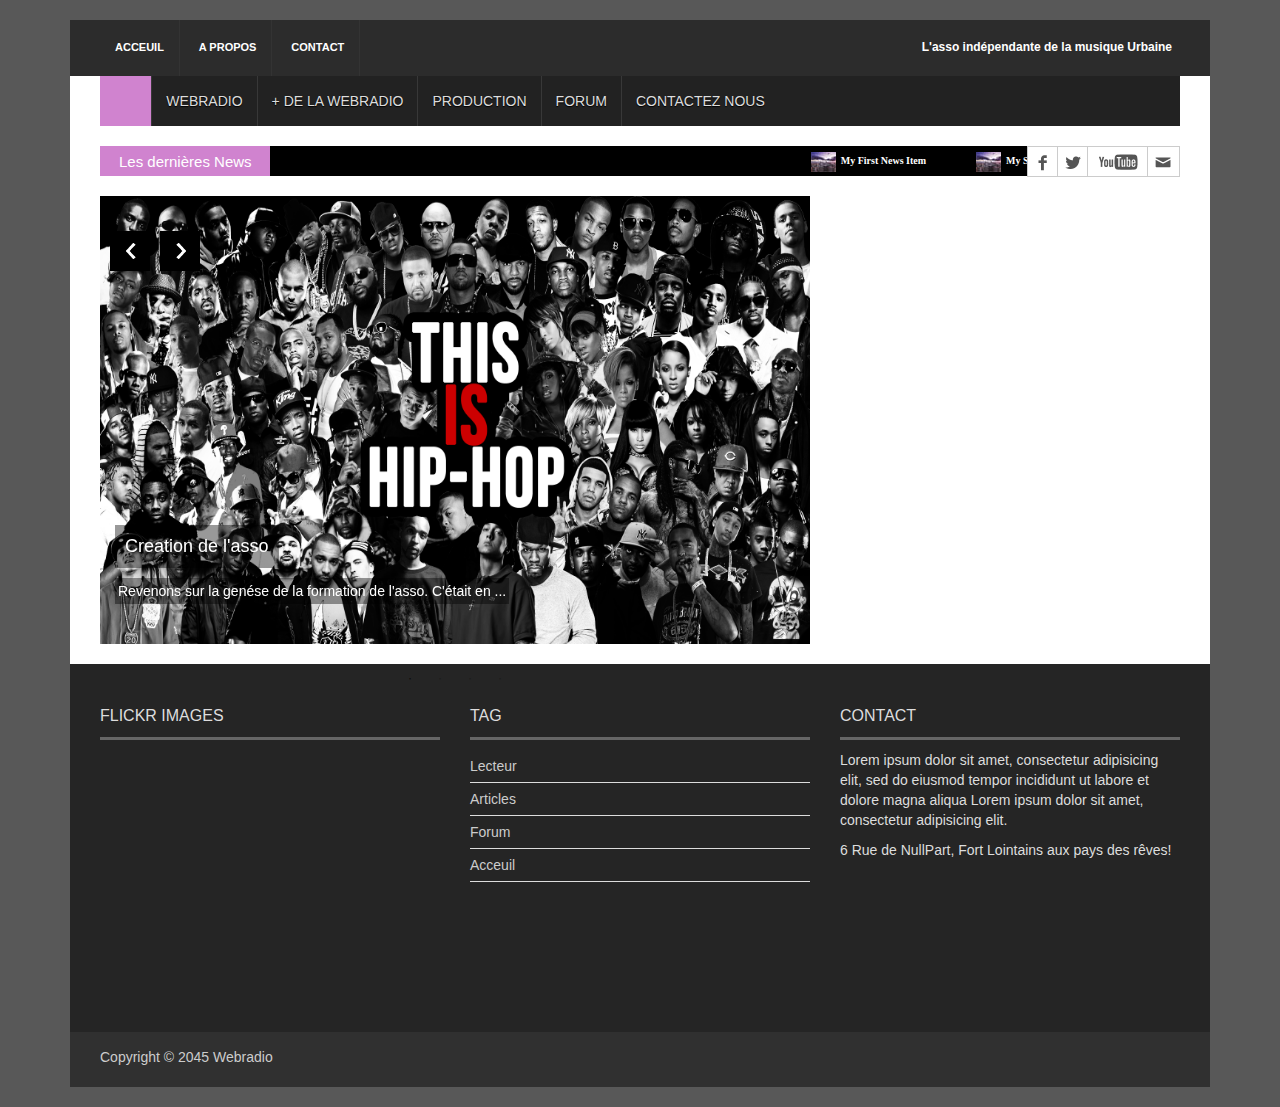
==== commit dedaf7a6: "Update index.html" ====
--- a/index.html
+++ b/index.html
@@ -5,15 +5,15 @@
     <meta charset="utf-8">
     <meta http-equiv="X-UA-Compatible" content="IE=edge">
     <meta name="viewport" content="width=device-width, initial-scale=1">
-    <link rel="stylesheet" type="text/css" href="assets/css/bootstrap.min.css">
-    <link rel="stylesheet" type="text/css" href="assets/css/font-awesome.min.css">
-    <link rel="stylesheet" type="text/css" href="assets/css/animate.css">
-    <link rel="stylesheet" type="text/css" href="assets/css/font.css">
-    <link rel="stylesheet" type="text/css" href="assets/css/li-scroller.css">
-    <link rel="stylesheet" type="text/css" href="assets/css/slick.css">
-    <link rel="stylesheet" type="text/css" href="assets/css/jquery.fancybox.css">
-    <link rel="stylesheet" type="text/css" href="assets/css/theme.css">
-    <link rel="stylesheet" type="text/css" href="assets/css/style.css">
+    <link rel="stylesheet" type="text/css" href="assets/Css/bootstrap.min.css">
+    <link rel="stylesheet" type="text/css" href="assets/Css/font-awesome.min.css">
+    <link rel="stylesheet" type="text/css" href="assets/Css/animate.css">
+    <link rel="stylesheet" type="text/css" href="assets/Css/font.css">
+    <link rel="stylesheet" type="text/css" href="assets/Css/li-scroller.css">
+    <link rel="stylesheet" type="text/css" href="assets/Css/slick.css">
+    <link rel="stylesheet" type="text/css" href="assets/Css/jquery.fancybox.css">
+    <link rel="stylesheet" type="text/css" href="assets/Css/theme.css">
+    <link rel="stylesheet" type="text/css" href="assets/Css/style.css">
 <!--[if lt IE 9]>
 <script src="assets/js/html5shiv.min.js"></script>
 <script src="assets/js/respond.min.js"></script>
@@ -455,13 +455,13 @@
         </div>
       </footer>
     </div>
-    <script src="assets/js/jquery.min.js"></script> 
-    <script src="assets/js/wow.min.js"></script> 
-    <script src="assets/js/bootstrap.min.js"></script> 
-    <script src="assets/js/slick.min.js"></script> 
-    <script src="assets/js/jquery.li-scroller.1.0.js"></script> 
-    <script src="assets/js/jquery.newsTicker.min.js"></script> 
-    <script src="assets/js/jquery.fancybox.pack.js"></script> 
-    <script src="assets/js/custom.js"></script>
+    <script src="assets/JS/jquery.min.js"></script> 
+    <script src="assets/JS/wow.min.js"></script> 
+    <script src="assets/JS/bootstrap.min.js"></script> 
+    <script src="assets/JS/slick.min.js"></script> 
+    <script src="assets/JS/jquery.li-scroller.1.0.js"></script> 
+    <script src="assets/JS/jquery.newsTicker.min.js"></script> 
+    <script src="assets/JS/jquery.fancybox.pack.js"></script> 
+    <script src="assets/JS/custom.js"></script>
 </body>
 </html>
--- a/assets/Css/font.css
+++ b/assets/Css/font.css
@@ -0,0 +1,3 @@
+@font-face{font-family:"Oswald"; font-style:normal; font-weight:400; src:local("Oswald Regular"),local("Oswald-Regular"),url("../fonts/Oswald-Regular-400.woff") format("woff")}
+@font-face{font-family:"Varela"; font-style:normal; font-weight:400; src:local("Varela"),url("../fonts/Varela-400.woff") format("woff")}
+@font-face{font-family:"Open Sans"; font-style:normal; font-weight:400; src:local("Open Sans"),local("OpenSans"),url("../fonts/OpenSans-400.woff") format("woff")}--- a/assets/Css/li-scroller.css
+++ b/assets/Css/li-scroller.css
@@ -0,0 +1,10 @@
+/* liScroll styles */
+
+.tickercontainer{width:100%; height:30px; margin:0; padding:0; overflow:hidden; padding-top:2px}
+.tickercontainer .mask{left:10px; overflow:hidden; position:relative; top:0; width:100%; height:20px; overflow:hidden; margin-top:4px}
+ul.newsticker{position:relative; left:750px; font:bold 10px Verdana; list-style-type:none; margin:0; padding:0}
+ul.newsticker li{float:left; margin:0; padding:0}
+ul.newsticker a{white-space:nowrap; padding:0; color:#fff; margin:0 50px 0 0}
+ul.newsticker a:hover{text-decoration:underline}
+ul.newsticker span{margin:0 10px 0 0}
+ul.newsticker a > img{height:20px; margin-right:5px; width:25px}--- a/assets/Css/theme.css
+++ b/assets/Css/theme.css
@@ -0,0 +1,39 @@
+.scrollToTop{background-color:#d083cf; color:#fff}
+.scrollToTop:hover, .scrollToTop:focus{background-color:#fff; color:#d083cf; border-color:1px solid #d083cf}
+.logo > span{color:#d083cf}
+.navbar-inverse .navbar-nav > li > a:hover, .navbar-inverse .navbar-nav > li > a:focus{background-color:#d083cf}
+.navbar-inverse .navbar-nav > .active > a, .navbar-inverse .navbar-nav > .active > a:hover, .navbar-inverse .navbar-nav > .active > a:focus{background-color:#d083cf}
+.dropdown-menu > li > a:hover, .dropdown-menu > li > a:focus{background-color:#d083cf}
+.navbar-inverse .navbar-nav > .open > a, .navbar-inverse .navbar-nav > .open > a:hover, .navbar-inverse .navbar-nav > .open > a:focus{background-color:#d083cf}
+.dropdown-menu > li > a:hover, .dropdown-menu > li > a:focus{background-color:#d083cf}
+.navbar-inverse .navbar-nav > .open > a, .navbar-inverse .navbar-nav > .open > a:hover, .navbar-inverse .navbar-nav > .open > a:focus{background-color:#d083cf}
+.latest_newsarea span{background:none repeat scroll 0 0 #d083cf}
+.latest_post > h2 span{background:none repeat scroll 0 0 #d083cf}
+#prev-button{color:#d083cf}
+#next-button{color:#d083cf}
+.single_post_content > h2 span{background:none repeat scroll 0 0 #d083cf}
+.single_sidebar > h2 span{ background:none repeat scroll 0 0 #d083cf}
+.bsbig_fig figcaption a:hover{color:#d083cf}
+.spost_nav .media-body > a:hover{color:#d083cf}
+.cat-item a:hover{background-color:#d083cf}
+.nav-tabs > li > a:hover, .nav-tabs > li > a:focus{background-color:#d083cf}
+.nav-tabs > li.active > a, .nav-tabs > li.active > a:hover, .nav-tabs > li.active > a:focus{background-color:#d083cf}
+.single_sidebar > ul > li a:hover{color:#d083cf}
+.footer_widget > h2:hover{color:#d083cf}
+.tag_nav li a:hover{color:#d083cf; border-color:#d083cf}
+.copyright a:hover{color:#d083cf}
+.post_commentbox a:hover, .post_commentbox span:hover{color:#d083cf}
+.breadcrumb{border-left:10px solid #d083cf}
+.single_page_content ul li:before{background-color:#d083cf}
+.single_page_content h2, .single_page_content h3, .single_page_content h4, .single_page_content h5, .single_page_content h6{color:#d083cf}
+.nav-slit .icon-wrap{background-color:#d083cf}
+.nav-slit h3{background:#d083cf}
+.catgArchive{background-color:#d083cf}
+.error_page > h3{color:#d083cf}
+.error_page > span{background:none repeat scroll 0 0 #d083cf}
+.error_page > a{background-color:#d083cf}
+.contact_area > h2{background-color:#d083cf}
+.contact_form input[type="submit"]{background-color:#d083cf}
+.contact_form input[type="submit"]:hover{background-color:#fff; color:#d083cf}
+.related_post > h2 i{color:#d083cf}
+.form-control:focus{border-color:#d083cf;  box-shadow:0 0px 1px #d083cf inset,0 0 5px #d083cf}--- a/assets/Css/style.css
+++ b/assets/Css/style.css
@@ -0,0 +1,278 @@
+/*
+Template Name: NewsFeed
+Template URI: http://www.wpfreeware.com/newsfeed-ultra-responsive-news-magazine-theme/
+Author: WpFreeware
+Author URI: http://www.wpfreeware.com
+Description: A Pro bootstrap html5 css3 responsive news magazine website template
+Version: 1.0 
+License: GPL
+License URI: http://www.gnu.org/licenses/gpl-2.0.html
+*/
+
+body{background:#585858}
+ul{padding:0; margin:0; list-style:none}
+a{text-decoration:none; color:#2f2f2f}
+a:hover{color:#646464; text-decoration:none}
+a:focus{outline:none; text-decoration:none}
+h1, h2, h3, h4, h5, h6{font-family:'Oswald',sans-serif}
+h2{line-height:23px}
+img{border:none}
+img:hover{opacity:0.75}
+.img-center{display:block; margin-left:auto; margin-right:auto; text-align:center}
+.img-right{display:block; margin-left:auto}
+.img-left{display:block; margin-right:auto}
+.yellow_bg{background-color:#ffd62c}
+.btn-yellow{background-color:#ffd62c; color:#fff}
+.btn-yellow:hover{background-color:#e1b70b; color:#fff}
+.limeblue_bg{background-color:#7dc34d}
+.blue_bg{background-color:#09c}
+.btn{border-radius:0; margin-bottom:5px; -webkit-transition:all 0.5s; -o-transition:all 0.5s; transition:all 0.5s}
+.btn:hover{}
+.btn-red{background-color:red; color:#fff}
+.btn-red:hover{background-color:#c40505; color:#fff}
+.btn-green{background-color:green; color:#fff}
+.btn-green:hover{background-color:#0ab20a; color:#fff}
+.btn-black{background-color:black; color:#fff}
+.btn-black:hover{background-color:#413a3a; color:#fff}
+.btn-orange{background-color:orange; color:#fff}
+.btn-orange:hover{background-color:#f09d05; color:#fff}
+.btn-blue{background-color:blue; color:#fff}
+.btn-blue:hover{background-color:#0707a2; color:#fff}
+.btn-lime{background-color:lime; color:#fff}
+.btn-lime:hover{background-color:#05ae05; color:#fff}
+.default-btn{background-color:#12a3df; color:#fff}
+.default-btn:hover{background-color:#0a8ec4; color:#fff}
+.btn-theme{background-color:#d083cf; color:#fff}
+.btn-theme:hover{background-color:#ce39cc; color:#fff}
+.transition{-webkit-transition:all 0.5s; -moz-transition:all 0.5s; -ms-transition:all 0.5s; -o-transition:all 0.5s; transition:all 0.5s}
+#preloader{position:fixed; top:0; left:0; right:0; bottom:0; background-color:#fff; z-index:99999}
+#status{width:200px; height:200px; position:absolute; left:50%; top:50%; background-image:url(images/status.gif); background-repeat:no-repeat; background-position:center; margin:-100px 0 0 -100px}
+.scrollToTop{bottom:105px; display:none; font-size:32px; font-weight:bold; height:50px; position:fixed; right:75px; text-align:center; text-decoration:none; width:50px; z-index:9; border:1px solid; -webkit-transition:all 0.5s; -moz-transition:all 0.5s; -ms-transition:all 0.5s; -o-transition:all 0.5s; transition:all 0.5s}
+.scrollToTop:hover, .scrollToTop:focus{text-decoration:none; outline:none}
+#header{display:inline; float:left; width:100%; margin-top:20px}
+.header_top{background-color:#2c2c2c; display:inline; float:left; padding:0 30px; width:100%}
+.header_top_left{float:left; display:inline; width:50%}
+.top_nav{text-align:left}
+.top_nav li{display:inline-block}
+.top_nav li a{display:inline-block; border-right:1px solid #333; color:#fff; font-size:11px; font-weight:bold; padding:20px 15px; text-transform:uppercase; -webkit-transition:all 0.5s; -o-transition:all 0.5s; transition:all 0.5s}
+.top_nav li a:hover{background-color:#d083cf}
+.header_top_right{float:left; display:inline; width:50%; text-align:right}
+.header_top_right > p{color:#fff; display:inline-block; float:right; font:bold 12px sans-serif; margin-bottom:0; padding-bottom:20px; padding-right:8px; padding-top:20px}
+.header_bottom{background-color:#fff; display:inline; float:left; padding:15px 30px 15px; width:100%}
+.logo_area{display:inline; float:left; width:31%}
+.logo{font-size:45px; font-weight:bold; color:#000; font-family:'Varela',sans-serif}
+.logo img{max-width:100%}
+.logo img:hover{opacity:1}
+.logo > span{ margin-left:-14px}
+.add_banner{float:right; width:728px; height:90px}
+.add_banner img{width:100%; height:100%}
+#navArea{float:left; display:inline; width:100%; padding:0 30px; background-color:#fff}
+.navbar{border:medium none; border-radius:0}
+.navbar-inverse .navbar-nav > li > a{border-left:1px solid #383838; color:#ddd; font-family:'Oswald',sans-serif; display:inline-block; height:50px; line-height:50px; padding:0 14px; text-shadow:0 1px 1px #000; text-transform:uppercase; -webkit-transition:all 0.5s; -mz-transition:all 0.5s; -ms-transition:all 0.5s; -o-transition:all 0.5s; transition:all 0.5s}
+.navbar-inverse .navbar-nav > li:first-child a{border:none}
+.navbar-inverse .navbar-nav > li > a:hover, .navbar-inverse .navbar-nav > li > a:focus{ color:#fff}
+.navbar-inverse .navbar-nav > .active > a, .navbar-inverse .navbar-nav > .active > a:hover, .navbar-inverse .navbar-nav > .active > a:focus{ color:#fff}
+.main-nav ul li a{}
+.navbar-collapse{ padding-left:0}
+.mobile-show{display:none}
+.desktop-home{display:block; font-size:30px; margin-top:10px}
+.dropdown-menu{background-color:#222}
+.dropdown-menu > li > a{clear:both; color:#ddd; background-color:#222; padding:10px 20px; font-family:'Oswald',sans-serif; -webkit-transition:all 0.5s; -mz-transition:all 0.5s; -ms-transition:all 0.5s; -o-transition:all 0.5s; transition:all 0.5s}
+.dropdown-menu > li > a:hover, .dropdown-menu > li > a:focus{color:#fff}
+#newsSection{float:left; display:inline; width:100%; padding:0 30px; background-color:#fff; padding-bottom:20px}
+.latest_newsarea{float:left; display:inline; width:100%; background-color:#000; position:relative}
+.latest_newsarea span{ color:#fff; font-family:Oswald,sans-serif; font-size:15px; left:0; line-height:1.8em; margin-right:20px; overflow:hidden; padding:2px 18px 1px 19px; position:absolute; z-index:15}
+.social_area{ position:absolute; right:0; top:0; background:#fff; border-top:1px solid #ccc; border-bottom:1px solid #ccc; border-right:1px solid #ccc; height:31px}
+.social_nav{ text-align:right}
+.social_nav li{ display:block; float:left}
+.social_nav li a{ display:block; float:left; height:30px; text-indent:-9999px; width:30px; border-left:1px solid #ccc; -webkit-transition:all 0.5s; -moz-transition:all 0.5s; -ms-transition:all 0.5s;  -o-transition:all 0.5s; transition:all 0.5s}
+.social_nav li.facebook a{ background-image:url("images/socials.png"); background-position:0 -30px; background-size:270px 60px}
+.social_nav li.facebook a:hover{ background-position:0 0px; background-size:270px 60px; background-color:#436eac}
+.social_nav li.twitter a{ background-image:url("images/socials.png"); background-position:-30px -30px; background-size:270px 60px}
+.social_nav li.twitter a:hover{ background-position:-30px 0px; background-size:270px 60px; background-color:#0598c9}
+.social_nav li.flickr a{ background-image:url("images/socials.png"); background-position:-60px -30px; background-size:270px 60px}
+.social_nav li.flickr a:hover{ background-position:-60px 0px; background-size:270px 60px; background-color:#e33b7e}
+.social_nav li.pinterest a{ background-image:url("images/socials.png"); background-position:-90px -30px; background-size:270px 60px}
+.social_nav li.pinterest a:hover{ background-position:-90px 0px; background-size:270px 60px; background-color:#cb2027}
+.social_nav li.googleplus a{ background-image:url("images/socials.png"); background-position:-120px -30px; background-size:270px 60px}
+.social_nav li.googleplus a:hover{ background-position:-120px 0px; background-size:270px 60px; background-color:#d64b2e}
+.social_nav li.vimeo a{ background-image:url("images/socials.png"); background-position:-150px -30px; background-size:270px 60px}
+.social_nav li.vimeo a:hover{ background-position:-150px 0px; background-size:270px 60px; background-color:#86ae24}
+.social_nav li.youtube a{ background-image:url("images/socials.png"); background-position:-180px -30px; background-size:270px 60px; width:60px}
+.social_nav li.youtube a:hover{ background-position:-180px 0px; background-size:270px 60px; background-color:#e32114}
+.social_nav li.mail a{ background-image:url("images/socials.png"); background-position:-240px -30px; background-size:270px 60px; width:32px}
+.social_nav li.mail a:hover{background-position:-240px 0px; background-size:270px 60px; background-color:#bc75d6}
+#sliderSection{background-color:#fff; display:inline; float:left; width:100%; padding:0 30px}
+.single_iteam{display:inline; float:left; position:relative; width:100%; height:448px}
+.single_iteam img{width:100%; height:100%}
+.single_iteam img:hover{opacity:1}
+.slider_article{ bottom:20px; left:0; position:absolute; right:0; padding:10px 15px}
+.slider_article > h2 a{ background:none repeat scroll 0 0 rgba(0,0,0,0.4); color:#fff; font-size:18px; padding:10px; display:inline-block}
+.slider_article > p{ background:none repeat scroll 0 0 rgba(0,0,0,0.4); color:#fff; padding:3px; display:inline-block}
+.slick-prev:before{ content:""}
+.slick-prev{ background-image:url(images/slider_prev.png); background-repeat:no-repeat; background-position:center; left:10px}
+.slick-next:before{ content:""}
+.slick-next{ background-image:url(images/slider_next.png); background-repeat:no-repeat; background-position:center; left:60px}
+.slick-prev, .slick-next{background-color:#000; top:10%; width:40px; height:40px}
+.slick-prev:hover, .slick-next:hover{opacity:0.5}
+.latest_post{float:left; display:inline; width:100%}
+.latest_post > h2{background:none repeat scroll 0 0 #151515; color:#fff; font-family:'Oswald',sans-serif; font-size:18px; margin-top:5px; font-weight:400; margin-bottom:10px; margin-left:0; padding:0; position:relative; text-align:center; text-transform:uppercase}
+.latest_post > h2 span{padding:4px 10px}
+.latest_postnav{height:auto !important; margin-top:20px}
+.latest_postnav li{margin-bottom:10px; float:left; width:100%}
+.latest_post_container{display:inline; float:left; height:430px; position:relative; width:100%}
+.latest_post_container:hover #prev-button, .latest_post_container:hover #next-button{display:block}
+#prev-button{cursor:pointer; font-size:20px; left:0; position:absolute; text-align:center; top:-10px; width:100%; display:none}
+#next-button{cursor:pointer; display:none; font-size:20px; left:0; position:absolute; text-align:center; bottom:0; width:100%}
+#contentSection{float:left; display:inline; width:100%; background-color:#fff; padding:0 30px}
+.left_content{float:left; display:inline; width:100%}
+.single_post_content{float:left; display:inline; width:100%; margin-bottom:20px}
+.single_post_content > h2{background:none repeat scroll 0 0 #151515; color:#fff; font-family:'Oswald',sans-serif; font-size:18px; font-weight:400; margin-bottom:10px; margin-left:0; margin-top:5px; padding:0; position:relative; text-align:center; text-transform:uppercase; margin-bottom:20px}
+.single_post_content > h2 span{padding:4px 10px}
+.single_post_content_left{float:left; display:inline; width:49%}
+.business_catgnav{}
+.business_catgnav li{float:left; display:block; width:100%}
+.bsbig_fig{width:100%}
+.bsbig_fig > a{display:block}
+.bsbig_fig > a img{width:100%}
+.bsbig_fig figcaption{color:#333; font-family:"Oswald",sans-serif; font-size:23px; font-weight:300; margin-top:10px; margin-bottom:10px}
+.single_post_content_right{float:right; display:inline; width:48%}
+.right_content{float:left; display:inline; width:100%; min-height:300px}
+.spost_nav{}
+.spost_nav li{float:left; display:block; width:100%; margin-bottom:10px}
+.spost_nav .media-left{width:100px; height:80px}
+.media-left > img{height:70px; width:90px}
+.spost_nav .media-body > a{font-family:"Oswald",sans-serif}
+.featured_img{position:relative}
+.overlay:hover{ background:none repeat scroll 0 0 rgba(0,0,0,0.4)}
+.overlay{ bottom:0; display:block; left:0; position:absolute; width:100%; z-index:2; height:100%; -webkit-transition:all 0.5s; -mz-transition:all 0.5s; -ms-transition:all 0.5s; -o-transition:all 0.5s; transition:all 0.5s}
+.fashion_technology_area{display:inline; float:left; width:100%}
+.fashion{float:left; display:inline; width:48%}
+.technology{float:right; display:inline; width:48%}
+.photo_grid{position:relative; margin:0 auto; max-width:1000px; list-style:none; text-align:center}
+.photograph_nav{margin-left:-11px}
+.photograph_nav li{display:block; float:left; margin-left:9px; width:32%}
+.photo_grid figure{position:relative; float:left; overflow:hidden; margin:10px 1%; margin-top:0; height:150px; width:100%; background:#3085a3; text-align:center; cursor:pointer}
+.photo_grid figure img{position:relative; display:block; min-height:100%; max-width:100%; width:100%; height:100% opacity:0.8}
+.photo_grid figure figcaption{padding:2em; color:#fff; text-transform:uppercase; font-size:1.25em; -webkit-backface-visibility:hidden; backface-visibility:hidden}
+.photo_grid figure figcaption::before, .photo_grid figure figcaption::after{pointer-events:none}
+.photo_grid figure figcaption{position:absolute; bottom:0; left:0; width:100%; height:100%}
+.photo_grid figure h2{word-spacing:-0.15em; font-weight:300}
+.photo_grid figure h2 span{font-weight:800}
+.photo_grid figure h2, .photo_grid figure a{margin:0}
+.photo_grid figcaption a{color:#fff; font-size:68.5%; letter-spacing:1px; display:block; margin-top:7px}
+figure.effect-layla img{height:390px}
+figure.effect-layla figcaption{padding:1.5em}
+figure.effect-layla figcaption::before, figure.effect-layla figcaption::after{position:absolute; content:''; opacity:0}
+figure.effect-layla figcaption::before{top:20px; right:15px; bottom:20px; left:15px; border-top:1px solid #fff; border-bottom:1px solid #fff; -webkit-transform:scale(0,1); transform:scale(0,1); -webkit-transform-origin:0 0; transform-origin:0 0}
+figure.effect-layla figcaption::after{top:9px; right:25px; bottom:9px; left:25px; border-right:1px solid #fff; border-left:1px solid #fff; -webkit-transform:scale(1,0); transform:scale(1,0); -webkit-transform-origin:100% 0; transform-origin:100% 0}
+figure.effect-layla h2{font-size:18px; padding-top:33%; -webkit-transition:-webkit-transform 0.35s; transition:transform 0.35s}
+figure.effect-layla a{ text-transform:none; -webkit-transform:translate3d(0,-10px,0); transform:translate3d(0,-10px,0)}
+figure.effect-layla img, figure.effect-layla h2{-webkit-transform:translate3d(0,-30px,0); transform:translate3d(0,-30px,0)}
+figure.effect-layla img, figure.effect-layla figcaption::before, figure.effect-layla figcaption::after, figure.effect-layla a{-webkit-transition:opacity 0.35s,-webkit-transform 0.35s; transition:opacity 0.35s,transform 0.35s}
+figure.effect-layla:hover img{opacity:0.7; -webkit-transform:translate3d(0,0,0); transform:translate3d(0,0,0)}
+figure.effect-layla:hover figcaption::before, figure.effect-layla:hover figcaption::after{opacity:1; -webkit-transform:scale(1); transform:scale(1)}
+figure.effect-layla:hover h2{padding-top:26%}
+figure.effect-layla:hover h2, figure.effect-layla:hover a{opacity:1; -webkit-transform:translate3d(0,-35px,0); transform:translate3d(0,-35px,0)}
+figure.effect-layla:hover figcaption::after, figure.effect-layla:hover h2, figure.effect-layla:hover a, figure.effect-layla:hover img{-webkit-transition-delay:0.15s; transition-delay:0.15s}
+.single_sidebar{float:left; display:inline; width:100%; margin-bottom:20px}
+.single_sidebar > h2{background:none repeat scroll 0 0 #151515; color:#fff; font-family:"Oswald",sans-serif; font-size:18px; font-weight:400; margin-bottom:10px; margin-left:0; margin-top:5px; padding:0; position:relative; text-align:center; text-transform:uppercase}
+.single_sidebar > h2 span{padding:4px 10px}
+.cat-item a{background:none repeat scroll 0 0 #e4e4e4; color:#888; display:block; float:left; border-bottom:none !important; font-size:13px; line-height:12px; margin:0 2px 2px 0; padding:12px 17px; -webkit-transition:all 0.5s; -mz-transition:all 0.5s; -ms-transition:all 0.5s; -o-transition:all 0.5s; transition:all 0.5s}
+.cat-item a:hover{color:#fff; text-decoration:none !important}
+.tab-content{margin-top:10px}
+.nav-tabs{background:none repeat scroll 0 0 #333; border-bottom:none}
+.nav-tabs > li{margin-bottom:0}
+.nav-tabs > li > a{margin-right:0; color:#fff; font-size:15px; border-radius:0; border:none; font-family:"Oswald",sans-serif; -webkit-transition:all 0.5s; -mz-transition:all 0.5s; -ms-transition:all 0.5s; -o-transition:all 0.5s; transition:all 0.5s}
+.nav-tabs > li > a:hover, .nav-tabs > li > a:focus{color:#fff !important; border:none}
+.nav-tabs > li.active > a, .nav-tabs > li.active > a:hover, .nav-tabs > li.active > a:focus{border-width:0; border-color:#ddd #ddd transparent; color:#fff}
+.vide_area{float:left; display:inline; width:100%}
+.sideAdd{display:block; float:left; height:250px; width:100%; margin-top:10px}
+.sideAdd > img{width:100%; height:100%}
+.single_sidebar ul li a{border-bottom:1px solid #333; display:block}
+.single_sidebar .spost_nav li a{border-bottom:none; float:left}
+#footer{display:inline; float:left; width:100%; margin-bottom:20px}
+.footer_top{background-color:#252525; color:#ddd; display:inline; float:left; padding:10px 30px 48px; width:100%}
+.footer_widget{display:inline; float:left; width:100%; min-height:310px}
+.footer_widget > h2{border-bottom:3px solid #666; font-family:Oswald,arial,Georgia,serif; font-size:16px; padding:10px 0; text-transform:uppercase}
+.tag_nav{}
+.tag_nav li{}
+.tag_nav li a{border-bottom:1px solid #ddd; color:#ccc; display:block; padding:6px 6px 6px 0; -webkit-transition:all 0.5s; -o-transition:all 0.5s; transition:all 0.5s}
+.tag_nav li a:hover{padding-left:10px}
+.footer_bottom{float:left; display:inline; width:100%; padding:10px 30px; background-color:#303030; color:#ccc}
+.copyright{float:left; width:50%; padding-top:5px; text-align:left}
+.copyright a{color:#ccc}
+.developer{float:right; width:50%; text-align:right; padding-top:5px; color:#222}
+.developer a{color:#222}
+.catgArchive{border:medium none; color:#fff; display:inline; float:left; font-weight:bold; padding:10px 15px; width:100%; margin-top:15px}
+.catgArchive option{background-color:#fff; font-weight:normal; padding:5px; color:#d083cf}
+.nav-tabs > li{display:inline-block; float:none; width:32.55%}
+.nav-tabs{ text-align:center}
+.pagination > li > a, .pagination > li > span{background-color:#000; border:1px solid #000; color:#eee; margin-right:5px; -webkit-transition:all 0.5s; -o-transition:all 0.5s; transition:all 0.5s}
+.pagination > li > a:hover, .pagination > li > a:focus{background-color:#d083cf; color:#fff; border-color:#d083cf}
+.pagination > li:first-child > a, .pagination > li:first-child > span{border-bottom-left-radius:0; border-top-left-radius:0}
+.pagination > li:last-child > a, .pagination > li:last-child > span{border-bottom-right-radius:0; border-top-right-radius:0}
+.single_page{float:left; display:inline; width:100%}
+.single_page > h1{color:#333; font-family:Oswald,arial,Georgia,serif; font-size:30px; line-height:1.4em; margin:10px 0 -10px; padding:0 0 4px; text-transform:uppercase}
+.post_commentbox{display:inline; float:left; width:100%; border-top:1px solid #ddd; border-bottom:1px solid #ddd; margin-top:20px; padding:5px 0px}
+.post_commentbox a, .post_commentbox span{color:#798992; font-size:11px; margin-right:5px}
+.post_commentbox a > i, .post_commentbox span > i{margin-right:5px}
+.breadcrumb{background-color:#303030; border-radius:0}
+.breadcrumb li a{color:#fff}
+.single_page_content{display:inline; float:left; padding-top:20px; width:100%; border-bottom:1px solid #ddd; padding-bottom:20px}
+.single_page_content > img{max-width:100%; width:320px; height:213px; margin-bottom:15px}
+.single_page_content ul{position:relative; padding-left:25px}
+.single_page_content ul li{line-height:25px}
+.single_page_content ul li:before{content:""; height:5px; left:5px; position:absolute; width:9px; margin-top:8px}
+.single_page_content ul li:hover{opacity:0.75}
+.single_page_content h2{line-height:35px}
+.single_page_content h3{line-height:30px}
+.single_page_content h4{line-height:25px}
+.single_page_content h4{line-height:20px}
+.social_link{display:inline; float:left; margin-bottom:25px; margin-top:20px; width:100%}
+.sociallink_nav{text-align:center}
+.sociallink_nav li{display:inline-block}
+.sociallink_nav li a{color:#fff; display:inline-block; font-size:17px; padding:8px 12px; margin:0 3px; -webkit-transition:all 0.5s; -o-transition:all 0.5s; transition:all 0.5s}
+.sociallink_nav li a:hover{-webkit-transform:rotate(50deg); -moz-transform:rotate(50deg); -ms-transform:rotate(50deg); -os-transform:rotate(50deg); transform:rotate(50deg)}
+.sociallink_nav li a:hover i{-webkit-transform:rotate(-50deg); -moz-transform:rotate(-50deg); -ms-transform:rotate(-50deg); -os-transform:rotate(-50deg); transform:rotate(-50deg)}
+.sociallink_nav li:nth-child(1) > a{background:none repeat scroll 0 0 #3b5998; padding:8px 15px}
+.sociallink_nav li:nth-child(2) > a{background:none repeat scroll 0 0 #00acee}
+.sociallink_nav li:nth-child(3) > a{background:none repeat scroll 0 0 #dd4b39}
+.sociallink_nav li:nth-child(4) > a{background:none repeat scroll 0 0 #0e76a8}
+.sociallink_nav li:nth-child(5) > a{background:none repeat scroll 0 0 #c92228}
+.related_post{display:inline; float:left; margin-top:0; width:100%; margin-bottom:20px}
+.related_post > h2{border-bottom:1px solid #e3e3e3; padding-bottom:5px}
+.related_post > h2 i{font-size:25px}
+.related_post .spost_nav li{width:32%; margin-right:10px}
+.related_post .spost_nav li:last-child{margin-right:0}
+.nav-slit a{position:fixed; top:50%; display:block; outline:none; text-align:left; z-index:1000; -webkit-transform:translateY(-50%); transform:translateY(-50%)}
+.nav-slit a.prev{left:0}
+.nav-slit a.next{right:0}
+.nav-slit .icon-wrap{position:relative; display:block; padding:45px 5px}
+.nav-slit .icon-wrap i{color:#fff; font-size:40px; display:inline-block}
+.nav-slit div{position:absolute; top:0; width:200px; height:100%; background-color:#939a9f; -webkit-transition:-webkit-transform 0.3s 0.3s; transition:transform 0.3s 0.3s; -webkit-perspective:1000px; perspective:1000px}
+.nav-slit a.prev div{left:0; -webkit-transform:translateX(-100%); transform:translateX(-100%)}
+.nav-slit a.next div{right:0; text-align:right; -webkit-transform:translateX(100%); transform:translateX(100%)}
+.nav-slit h3{position:absolute; top:100%; margin:0; padding:0 20px; height:30%; color:#fff; text-transform:uppercase; letter-spacing:1px; font-weight:500; font-size:0.75em; line-height:2.75; width:200px; text-align:left; overflow:hidden; padding-top:4px; -webkit-transition:-webkit-transform 0.3s; transition:transform 0.3s; -webkit-transform:rotateX(-90deg); transform:rotateX(-90deg); -webkit-transform-origin:50% 0; transform-origin:50% 0; -webki-backface-visibility:hidden; -webkit-backface-visibility:hidden; backface-visibility:hidden}
+.nav-slit img{left:0; position:absolute; top:0; width:100%; width:200px; height:130px}
+.nav-slit a:hover div{-webkit-transform:translateX(0); transform:translateX(0)}
+.nav-slit a:hover h3{-webkit-transition-delay:0.6s; transition-delay:0.6s; -webkit-transform:rotateX(0deg); transform:rotateX(0deg)}
+.error_page{float:left; display:inline; width:100%; text-align:center}
+.error_page > h3{text-transform:uppercase}
+.error_page > h1{font-size:110px}
+.error_page > p{font-size:15px; margin:0 auto; width:80%; margin-bottom:40px}
+.error_page > span{display:inline-block; height:2px; text-align:center; width:100px}
+.error_page > a{color:#fff; display:inline-block; padding:5px 10px}
+.error_page > a:hover{opacity:0.75}
+.contact_area{float:left; display:inline; width:100%; margin-bottom:30px}
+.contact_area > h2{color:#fff; display:inline-block; font-size:20px; padding:7px 10px 5px; text-transform:uppercase; margin-bottom:30px}
+.contact_area > p{margin-bottom:20px}
+.contact_form input[type="text"], .contact_form input[type="email"], .contact_form textarea{border-radius:0; margin-bottom:30px}
+.contact_form input[type="submit"]{border:medium none; color:#fff; height:35px; padding:5px 10px; -webkit-transition:all 0.5s; -o-transition:all 0.5s; transition:all 0.5s}
+.contact_form input[type="submit"]:hover{border:1px solid #d083cf}
+@media(max-width:1199px ){.logo_area{width:34%}.add_banner{width:580px}.nav-tabs > li{width:32.3%}.photograph_nav li{width:31.5%}
+@media(max-width:991px ){.add_banner{display:none}.logo_area{width:100%}.nav > li > a{padding:8px 8px}.latest_post_container{height:380px;overflow:hidden}#next-button{bottom:-2px}.single_iteam{height:415px}.photograph_nav li{width:47.7%}.related_post .spost_nav li{width:100%}.nav-tabs > li{width:31.9%}.nav-tabs > li > a{font-size:13px;padding-left:0 !important;padding-right:0 !important;text-align:center}}
+@media(max-width:767px ){.navbar-collapse{padding-left:15px}.mobile-show{display:block}.desktop-home{display:none}.navbar-inverse .navbar-nav > li > a{display:block}.header_top_left{width:100%}.header_top_right > p{display:none}.social_area{display:none}.single_iteam a{height:100%}.single_iteam a > img{height:100%}.error_page > a{margin-bottom:25px}.nav-tabs > li{width:32.6%}}
+@media(max-width:480px ){.top_nav{text-align:center}.single_post_content_left{width:100%}.single_post_content_right{width:100%}.fashion{width:100%}.technology{width:100%}.copyright{text-align:center;width:100%}.developer{text-align:center;width:100%}.single_iteam{height:300px}.photo_grid figure{height:200px}.photograph_nav li{width:100%;margin-left:0}.nav > li > a{padding:8px 12px}.nav-tabs > li{width:32.6%}}
+@media(max-width:360px ){.latest_newsarea span{font-size:12px;line-height:2.2em;padding:2px 10px 1px 10px}.single_iteam{height:210px}.slider_article > p{display:none}.error_page > span{width:80px}.nav-tabs > li{width:32.3%}.pagination > li > a,.pagination > li > span{padding:4px 8px}}
+@media(max-width:320px ){.sociallink_nav li a{padding:5px 10px}.sociallink_nav li:nth-child(1) > a{padding:5px 13px}.nav-tabs > li{width:32.1%}}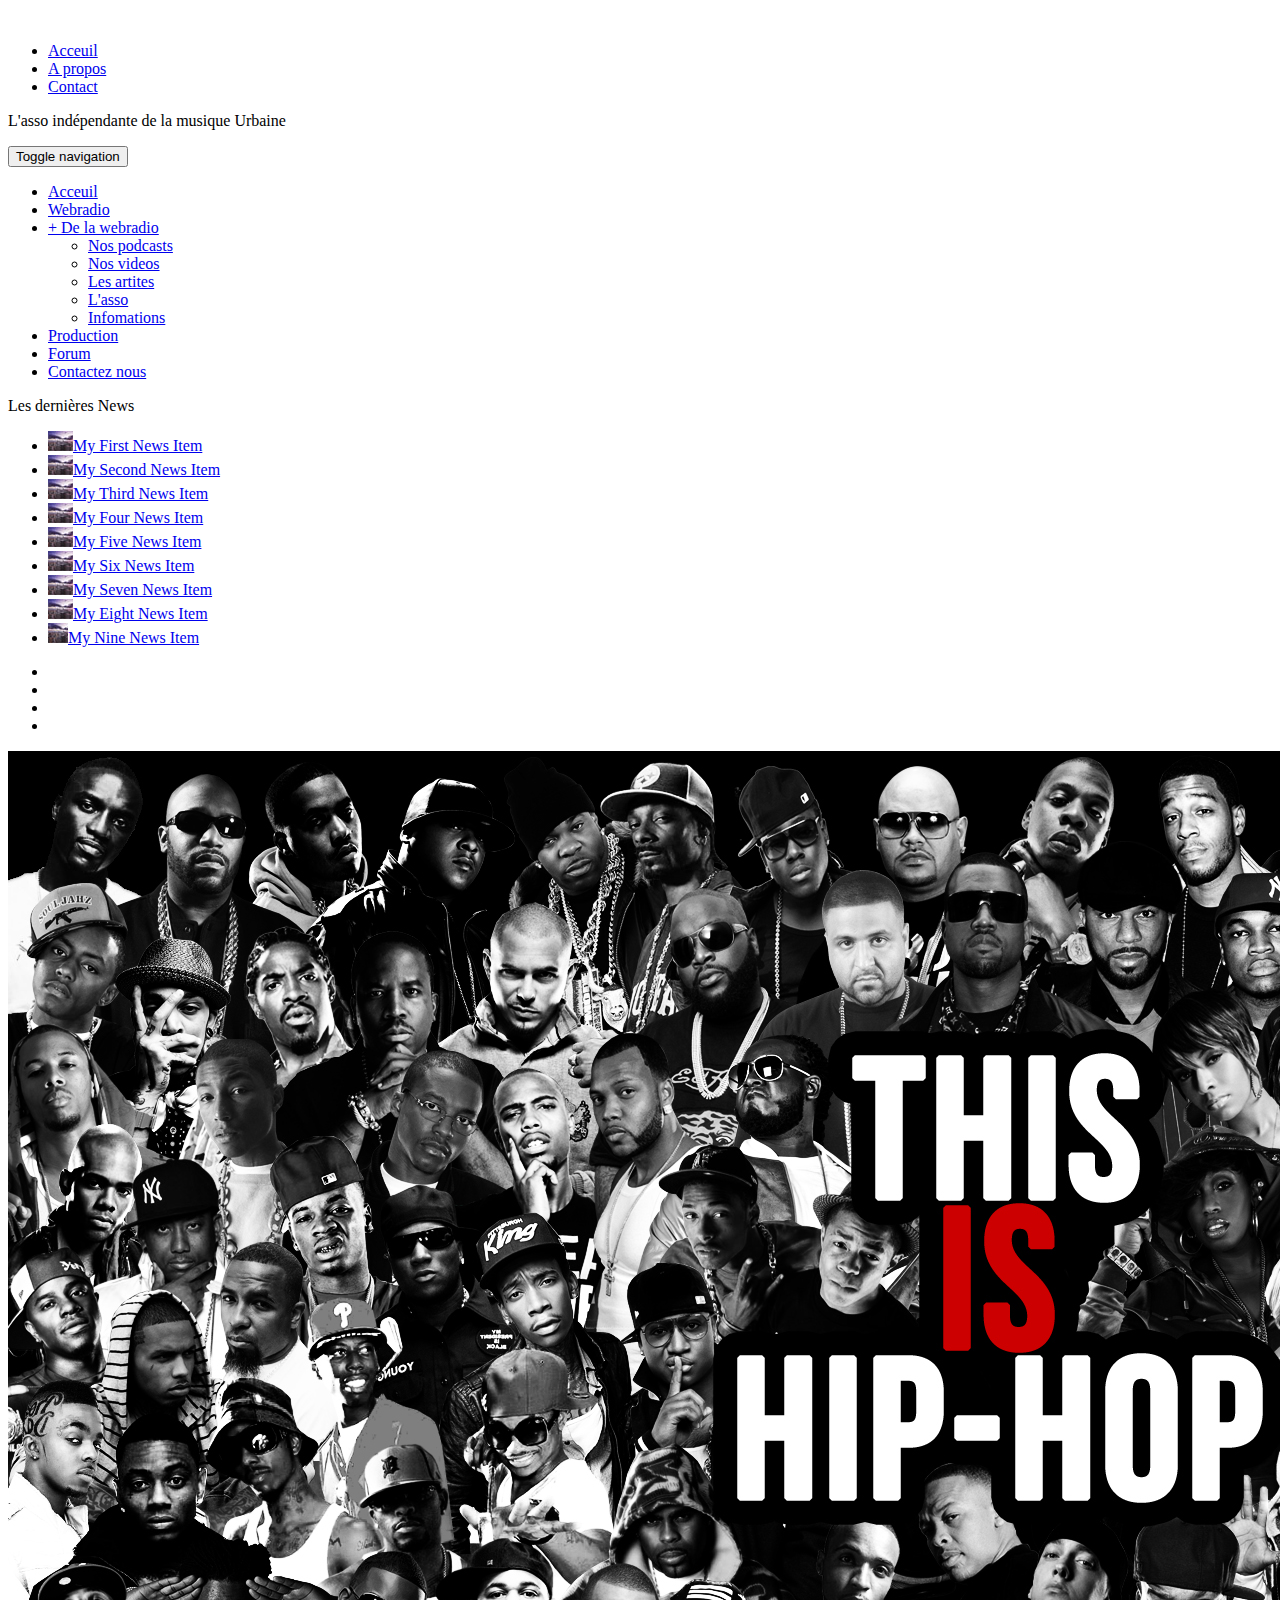
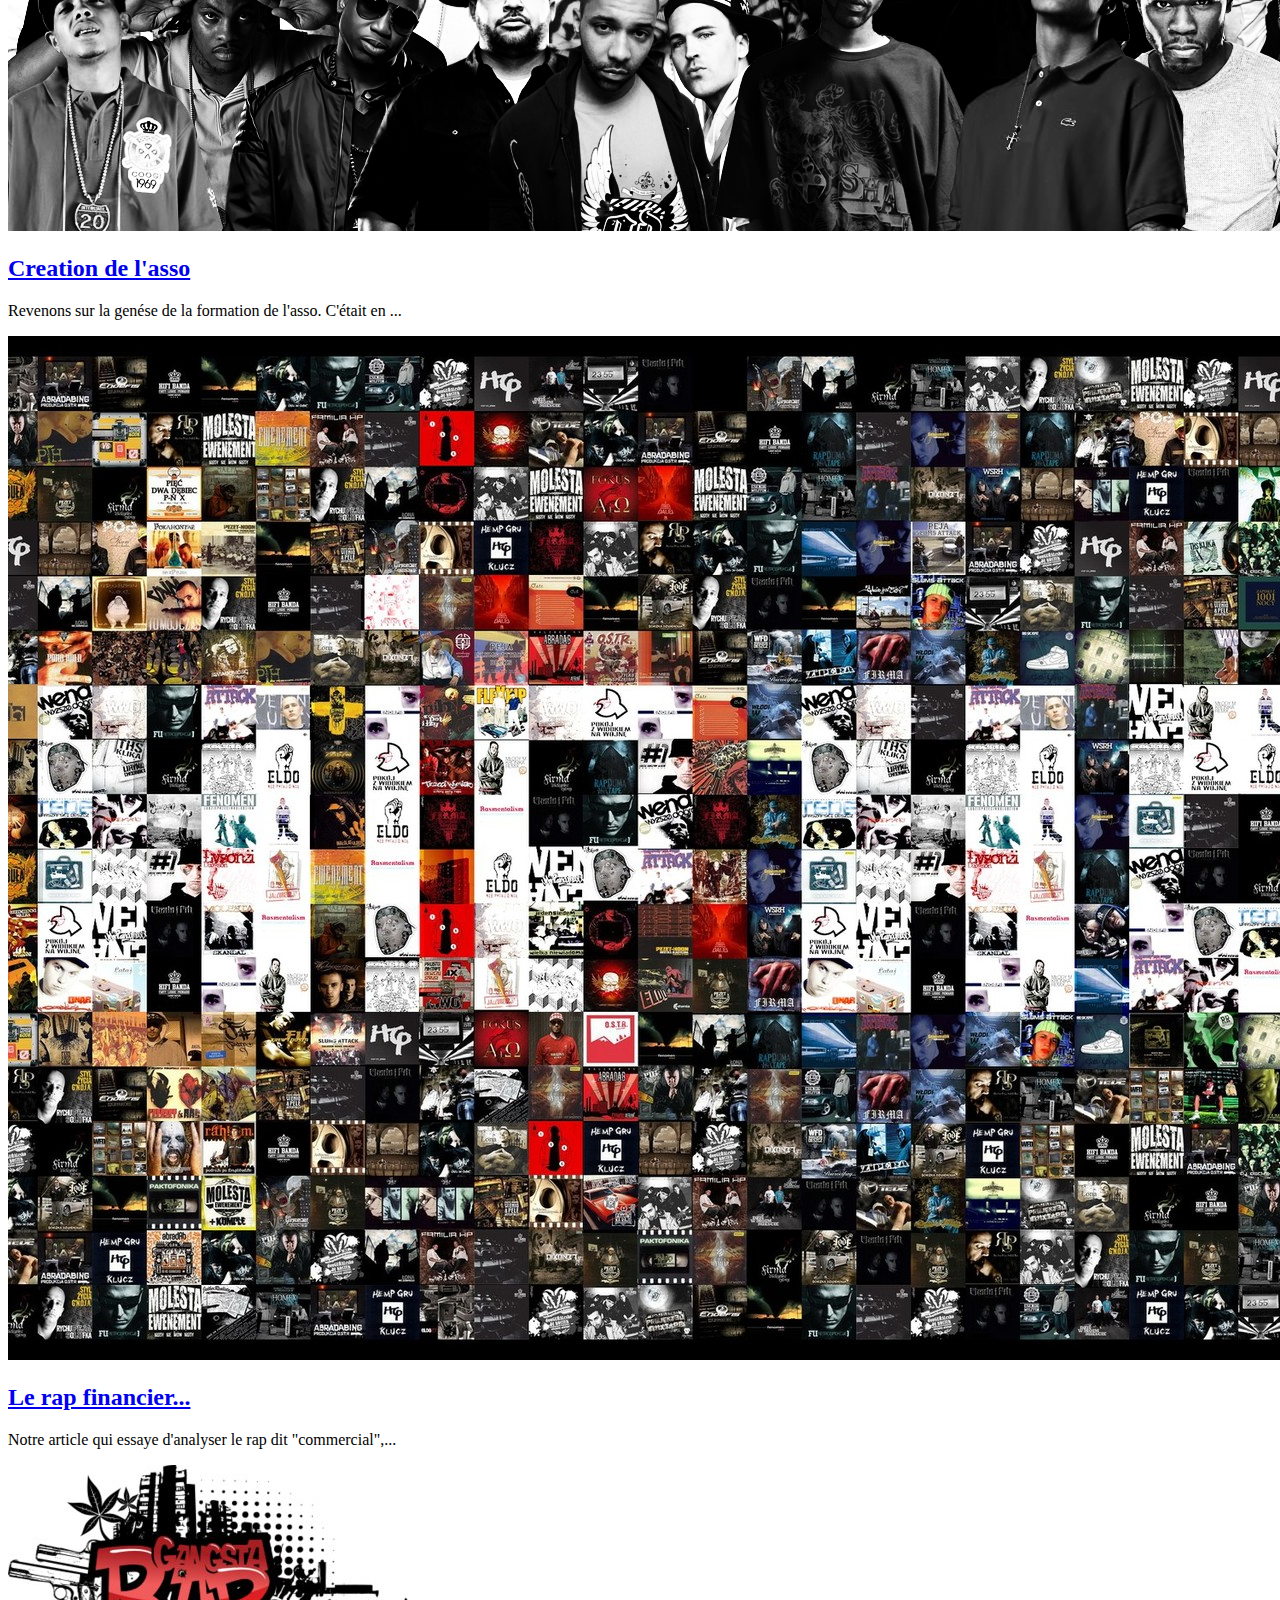
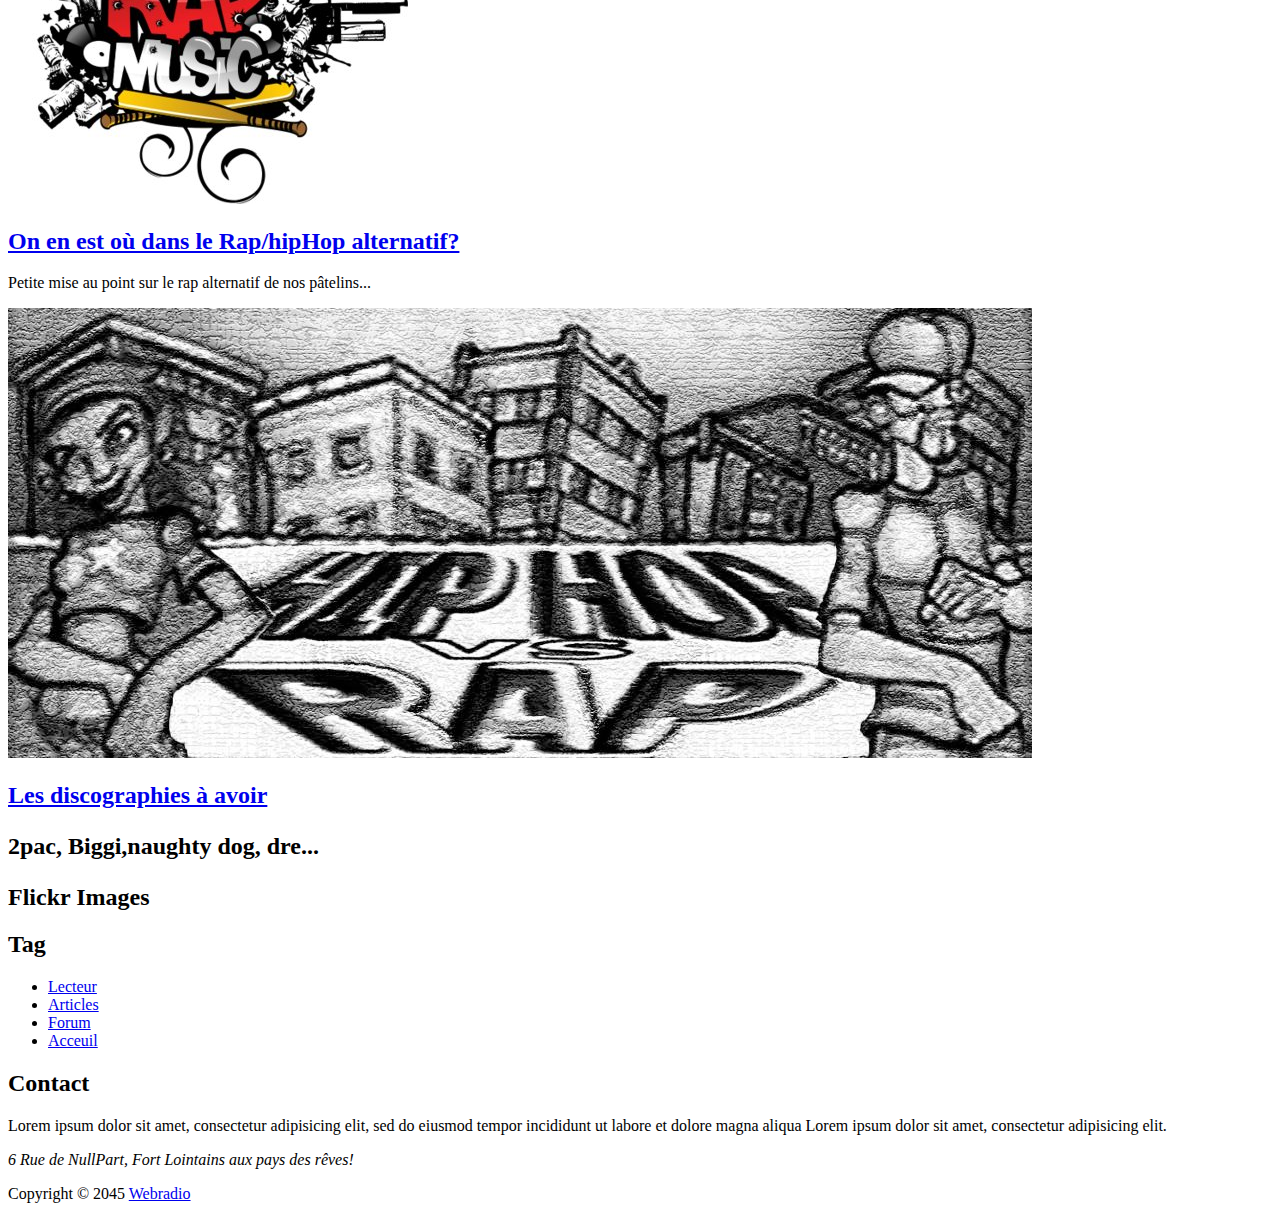
==== commit dde1da76: "index V0.2" ====
--- a/index.html
+++ b/index.html
@@ -5,15 +5,15 @@
     <meta charset="utf-8">
     <meta http-equiv="X-UA-Compatible" content="IE=edge">
     <meta name="viewport" content="width=device-width, initial-scale=1">
-    <link rel="stylesheet" type="text/css" href="assets/Css/bootstrap.min.css">
-    <link rel="stylesheet" type="text/css" href="assets/Css/font-awesome.min.css">
-    <link rel="stylesheet" type="text/css" href="assets/Css/animate.css">
-    <link rel="stylesheet" type="text/css" href="assets/Css/font.css">
-    <link rel="stylesheet" type="text/css" href="assets/Css/li-scroller.css">
-    <link rel="stylesheet" type="text/css" href="assets/Css/slick.css">
-    <link rel="stylesheet" type="text/css" href="assets/Css/jquery.fancybox.css">
-    <link rel="stylesheet" type="text/css" href="assets/Css/theme.css">
-    <link rel="stylesheet" type="text/css" href="assets/Css/style.css">
+    <link rel="stylesheet" type="text/css" href="assets/css/bootstrap.min.css">
+    <link rel="stylesheet" type="text/css" href="assets/css/font-awesome.min.css">
+    <link rel="stylesheet" type="text/css" href="assets/css/animate.css">
+    <link rel="stylesheet" type="text/css" href="assets/css/font.css">
+    <link rel="stylesheet" type="text/css" href="assets/css/li-scroller.css">
+    <link rel="stylesheet" type="text/css" href="assets/css/slick.css">
+    <link rel="stylesheet" type="text/css" href="assets/css/jquery.fancybox.css">
+    <link rel="stylesheet" type="text/css" href="assets/css/theme.css">
+    <link rel="stylesheet" type="text/css" href="assets/css/style.css">
 <!--[if lt IE 9]>
 <script src="assets/js/html5shiv.min.js"></script>
 <script src="assets/js/respond.min.js"></script>
@@ -60,14 +60,14 @@
               <li><a href="#">Webradio</a></li>
               <li class="dropdown"> <a href="#" class="dropdown-toggle" data-toggle="dropdown" role="button" aria-expanded="false">+ De la webradio</a>
                 <ul class="dropdown-menu" role="menu">
-                  <li><a href="#">Nos podcasts</a></li>
-                  <li><a href="#">Nos videos</a></li>
-                  <li><a href="#">Les artites</a></li>
-                  <li><a href="#">L'asso</a></li>
-                  <li><a href="#">Infomations</a></li>
+                  <li><a href="pages/podcast.html">Nos podcasts</a></li>
+                  <li><a href="pages/video.html">Nos videos</a></li>
+                  <li><a href="pages/artiste.html">Les artites</a></li>
+                  <li><a href="pages/asso.html">L'asso</a></li>
+                  <li><a href="pages/Info.html">Infomations</a></li>
                 </ul>
               </li>
-              <li><a href="#">Production</a></li>
+              <li><a href="pages/prod.html">Production</a></li>
               <li><a href="#">Forum</a></li>
               <li><a href="pages/contact.html">Contactez nous</a></li>
             
@@ -106,26 +106,26 @@
         <div class="row">
           <div class="col-lg-8 col-md-8 col-sm-8">
             <div class="slick_slider">
-              <div class="single_iteam"> <a href="pages/single_page.html"> <img src="images/rap.jpeg" alt=""></a>
+              <div class="single_iteam"> <a href="pages/crea-asso.html"> <img src="images/rap.jpeg" alt=""></a>
                 <div class="slider_article">
-                  <h2><a class="slider_tittle" href="pages/single_page.html">Creation de l'asso</a></h2>
+                  <h2><a class="slider_tittle" href="pages/crea-asso.html">Creation de l'asso</a></h2>
                   <p>Revenons sur la genése de la formation de l'asso. C'était en ...</p>
                 </div>
               </div>
-              <div class="single_iteam"> <a href="pages/single_page.html"> <img src="images/rap3.jpg" alt=""></a>
+              <div class="single_iteam"> <a href="pages/rap-finan.html"> <img src="images/rap3.jpg" alt=""></a>
                 <div class="slider_article">
-                  <h2><a class="slider_tittle" href="pages/single_page.html">Le rap financier...</a></h2>
+                  <h2><a class="slider_tittle" href="pages/rap-finan.html">Le rap financier...</a></h2>
                   <p>Notre article qui essaye d'analyser le rap dit "commercial",...</p>
                 </div>
               </div>
-              <div class="single_iteam"> <a href="pages/single_page.html"> <img src="images/rap2.jpg" alt=""></a>
+              <div class="single_iteam"> <a href="pages/rap-alter.html"> <img src="images/rap2.jpg" alt=""></a>
                 <div class="slider_article">
-                  <h2><a class="slider_tittle" href="pages/single_page.html">On en est où dans le Rap/hipHop alternatif?</a></h2>
+                  <h2><a class="slider_tittle" href="pages/rap-alter.html">On en est où dans le Rap/hipHop alternatif?</a></h2>
                   <p>Petite mise au point sur le rap alternatif de nos pâtelins...</p>
                 </div>
               </div>
               <div class="single_iteam"> <a href="pages/single_page.html"> <img src="images/rap4.jpg" alt=""></a>
-                <h2><a class="slider_tittle" href="pages/single_page.html"> Les discographie à avoir</a><h2>
+                <h2><a class="slider_tittle" href="pages/single_page.html"> Les discographies à avoir</a><h2>
                 <p>2pac, Biggi,naughty dog, dre...</p>
               </div>
             </div>
@@ -455,13 +455,13 @@
         </div>
       </footer>
     </div>
-    <script src="assets/JS/jquery.min.js"></script> 
-    <script src="assets/JS/wow.min.js"></script> 
-    <script src="assets/JS/bootstrap.min.js"></script> 
-    <script src="assets/JS/slick.min.js"></script> 
-    <script src="assets/JS/jquery.li-scroller.1.0.js"></script> 
-    <script src="assets/JS/jquery.newsTicker.min.js"></script> 
-    <script src="assets/JS/jquery.fancybox.pack.js"></script> 
-    <script src="assets/JS/custom.js"></script>
+    <script src="assets/js/jquery.min.js"></script> 
+    <script src="assets/js/wow.min.js"></script> 
+    <script src="assets/js/bootstrap.min.js"></script> 
+    <script src="assets/js/slick.min.js"></script> 
+    <script src="assets/js/jquery.li-scroller.1.0.js"></script> 
+    <script src="assets/js/jquery.newsTicker.min.js"></script> 
+    <script src="assets/js/jquery.fancybox.pack.js"></script> 
+    <script src="assets/js/custom.js"></script>
 </body>
 </html>
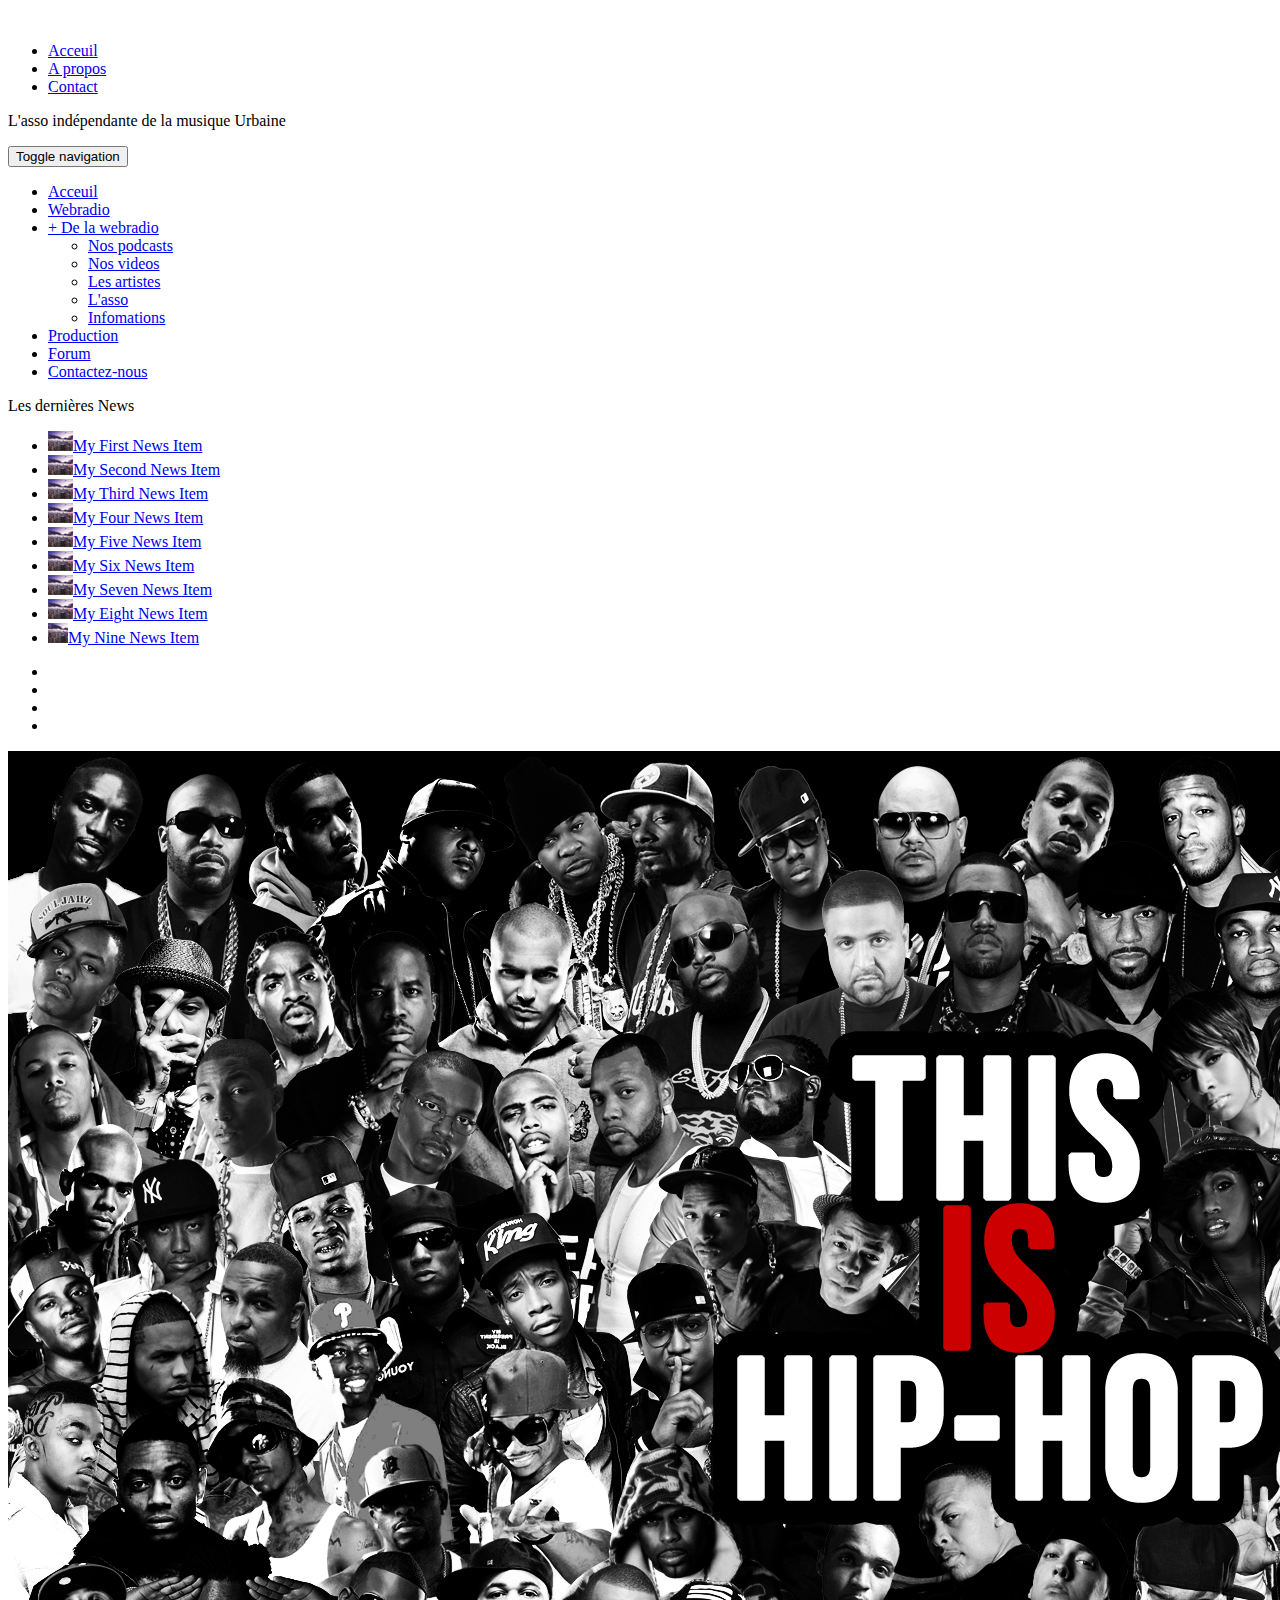
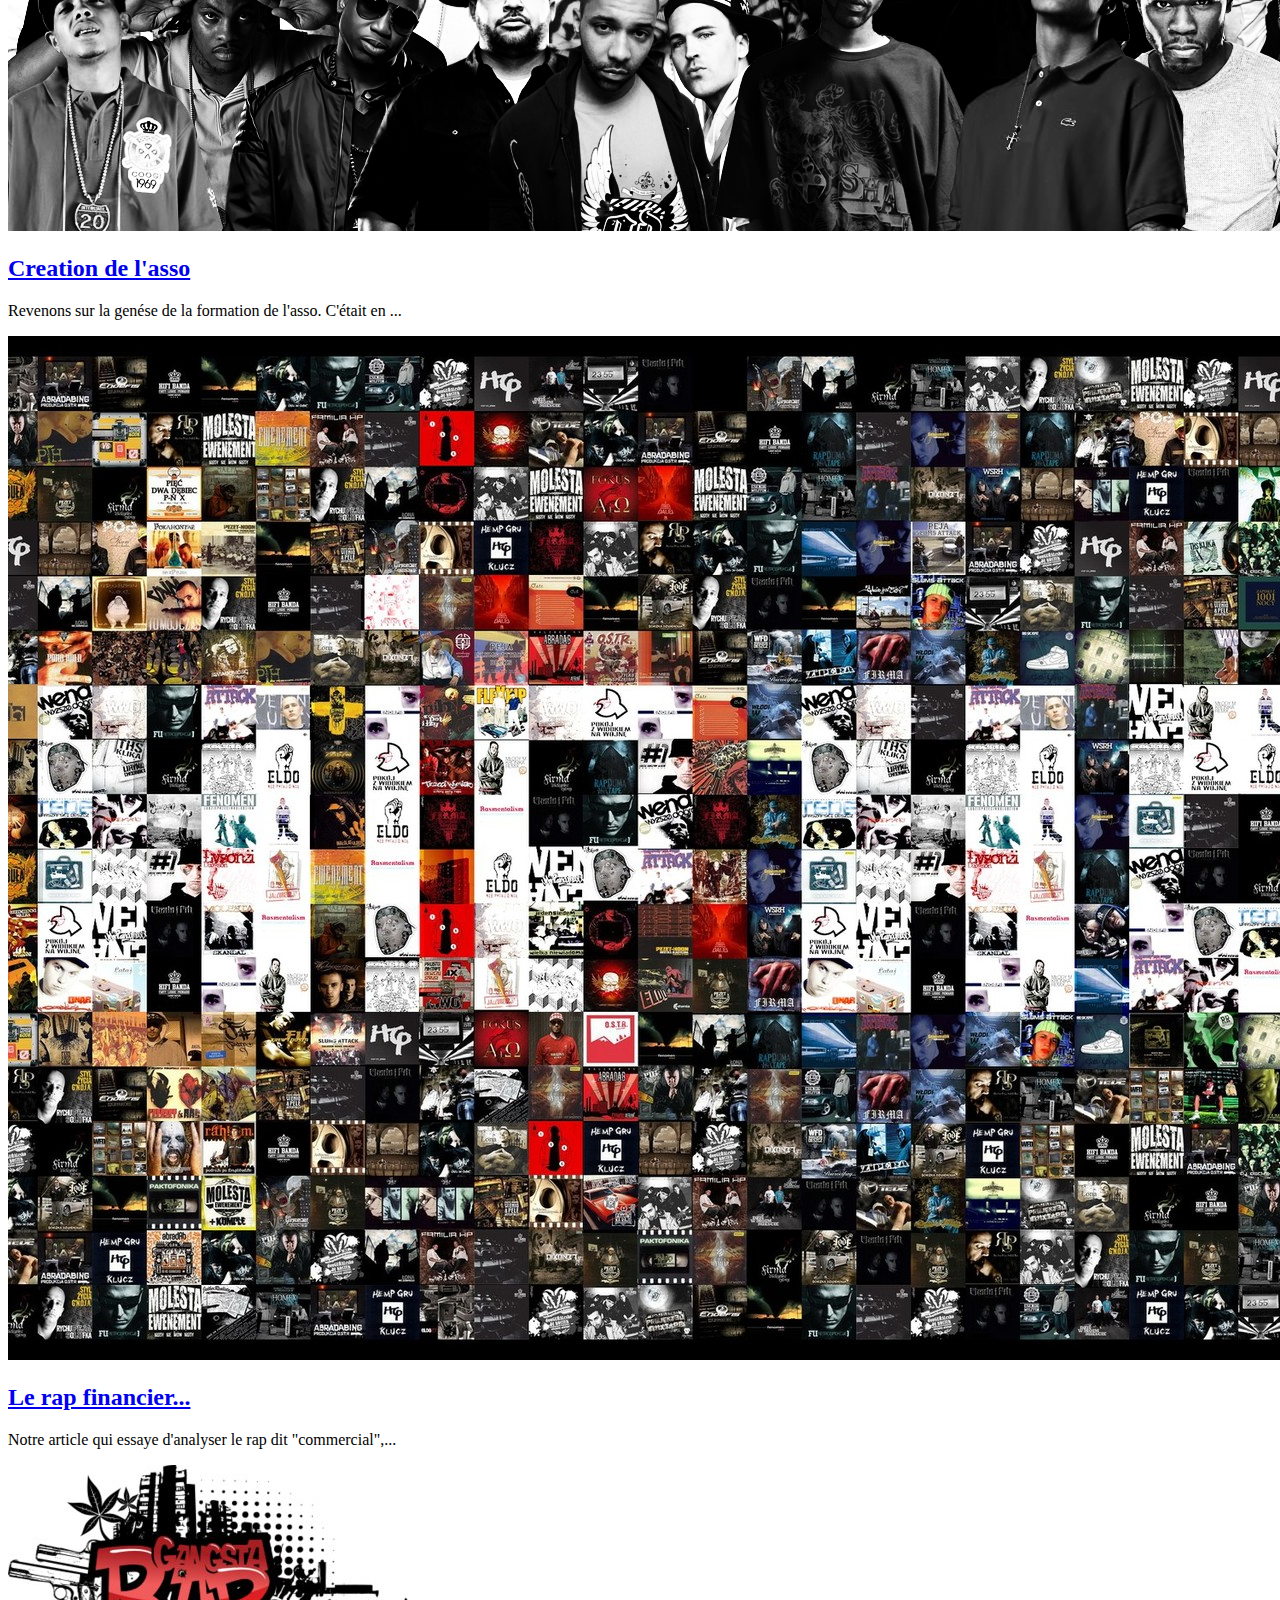
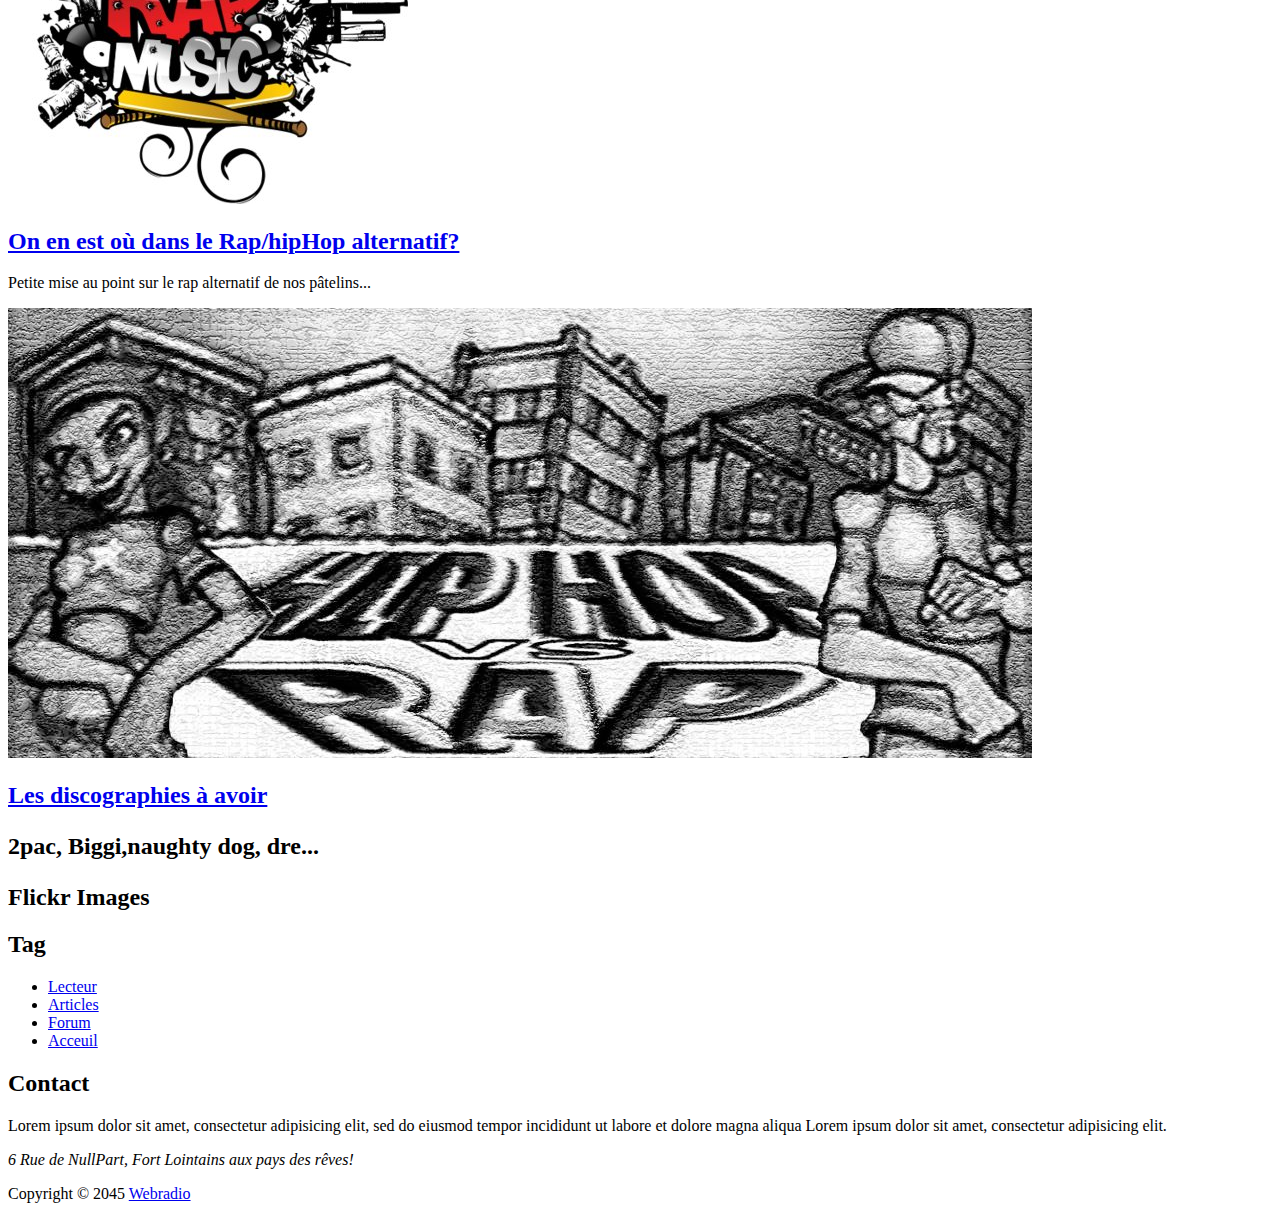
==== commit 7190c356: "Add files via upload" ====
--- a/index.html
+++ b/index.html
@@ -62,14 +62,14 @@
                 <ul class="dropdown-menu" role="menu">
                   <li><a href="pages/podcast.html">Nos podcasts</a></li>
                   <li><a href="pages/video.html">Nos videos</a></li>
-                  <li><a href="pages/artiste.html">Les artites</a></li>
+                  <li><a href="pages/artiste.html">Les artistes</a></li>
                   <li><a href="pages/asso.html">L'asso</a></li>
                   <li><a href="pages/Info.html">Infomations</a></li>
                 </ul>
               </li>
               <li><a href="pages/prod.html">Production</a></li>
               <li><a href="#">Forum</a></li>
-              <li><a href="pages/contact.html">Contactez nous</a></li>
+              <li><a href="pages/contact.html">Contactez-nous</a></li>
             
             </ul>
           </div>
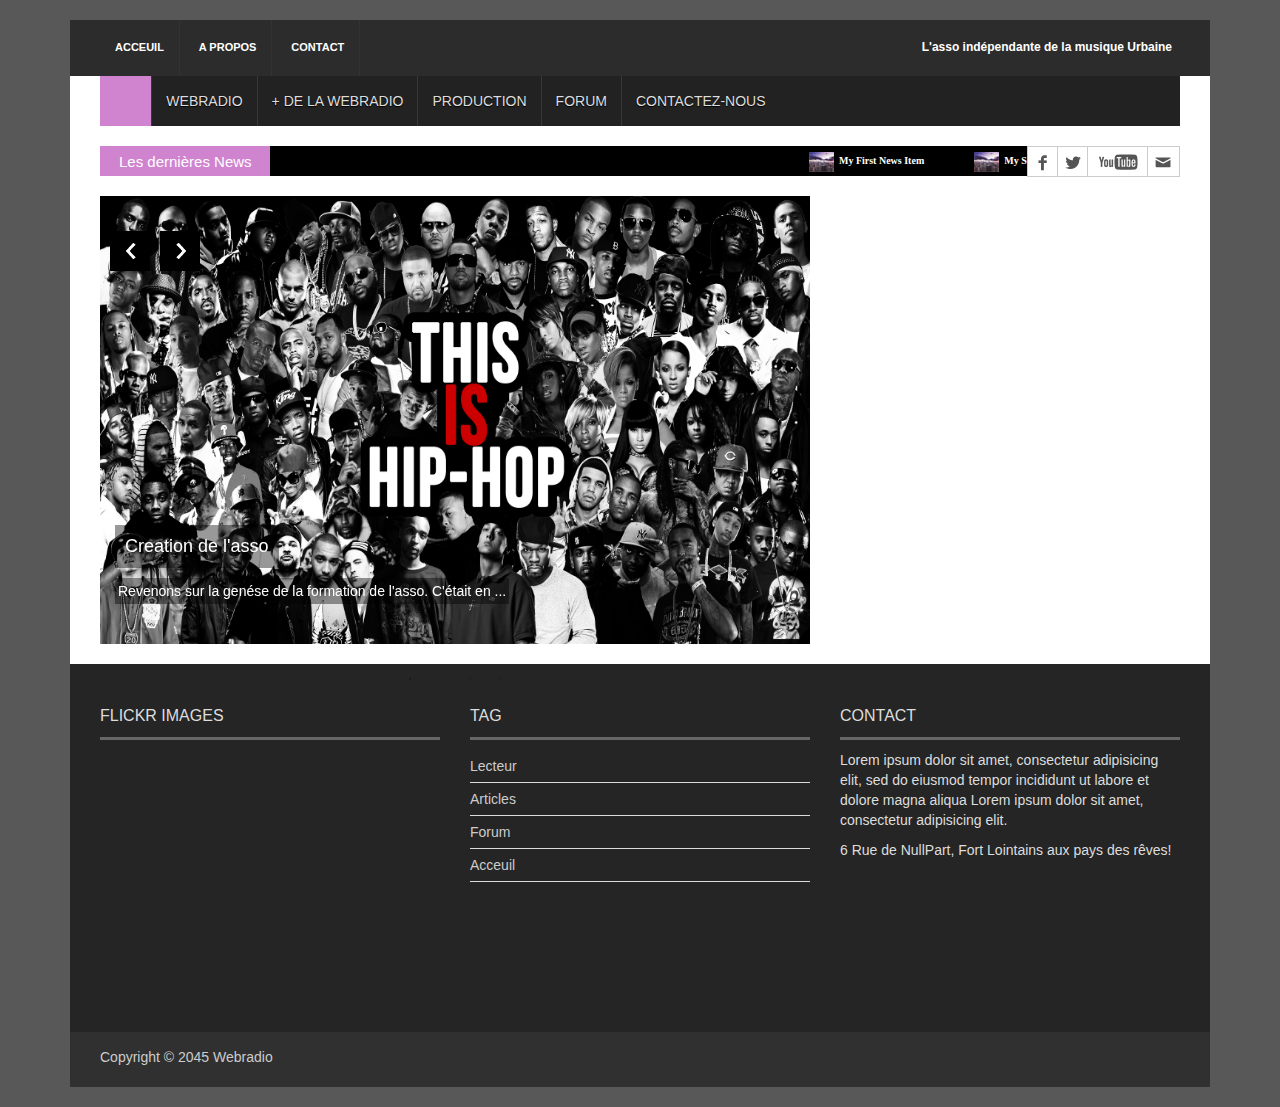
==== commit ee81e458: "Update index.html" ====
--- a/index.html
+++ b/index.html
@@ -5,15 +5,15 @@
     <meta charset="utf-8">
     <meta http-equiv="X-UA-Compatible" content="IE=edge">
     <meta name="viewport" content="width=device-width, initial-scale=1">
-    <link rel="stylesheet" type="text/css" href="assets/css/bootstrap.min.css">
-    <link rel="stylesheet" type="text/css" href="assets/css/font-awesome.min.css">
-    <link rel="stylesheet" type="text/css" href="assets/css/animate.css">
-    <link rel="stylesheet" type="text/css" href="assets/css/font.css">
-    <link rel="stylesheet" type="text/css" href="assets/css/li-scroller.css">
-    <link rel="stylesheet" type="text/css" href="assets/css/slick.css">
-    <link rel="stylesheet" type="text/css" href="assets/css/jquery.fancybox.css">
-    <link rel="stylesheet" type="text/css" href="assets/css/theme.css">
-    <link rel="stylesheet" type="text/css" href="assets/css/style.css">
+    <link rel="stylesheet" type="text/css" href="assets/Css/bootstrap.min.css">
+    <link rel="stylesheet" type="text/css" href="assets/Css/font-awesome.min.css">
+    <link rel="stylesheet" type="text/css" href="assets/Css/animate.css">
+    <link rel="stylesheet" type="text/css" href="assets/Css/font.css">
+    <link rel="stylesheet" type="text/css" href="assets/Css/li-scroller.css">
+    <link rel="stylesheet" type="text/css" href="assets/Css/slick.css">
+    <link rel="stylesheet" type="text/css" href="assets/Css/jquery.fancybox.css">
+    <link rel="stylesheet" type="text/css" href="assets/Css/theme.css">
+    <link rel="stylesheet" type="text/css" href="assets/Css/style.css">
 <!--[if lt IE 9]>
 <script src="assets/js/html5shiv.min.js"></script>
 <script src="assets/js/respond.min.js"></script>
@@ -455,13 +455,13 @@
         </div>
       </footer>
     </div>
-    <script src="assets/js/jquery.min.js"></script> 
-    <script src="assets/js/wow.min.js"></script> 
-    <script src="assets/js/bootstrap.min.js"></script> 
-    <script src="assets/js/slick.min.js"></script> 
-    <script src="assets/js/jquery.li-scroller.1.0.js"></script> 
-    <script src="assets/js/jquery.newsTicker.min.js"></script> 
-    <script src="assets/js/jquery.fancybox.pack.js"></script> 
-    <script src="assets/js/custom.js"></script>
+    <script src="assets/JS/jquery.min.js"></script> 
+    <script src="assets/JS/wow.min.js"></script> 
+    <script src="assets/JS/bootstrap.min.js"></script> 
+    <script src="assets/JS/slick.min.js"></script> 
+    <script src="assets/JS/jquery.li-scroller.1.0.js"></script> 
+    <script src="assets/JS/jquery.newsTicker.min.js"></script> 
+    <script src="assets/JS/jquery.fancybox.pack.js"></script> 
+    <script src="assets/JS/custom.js"></script>
 </body>
 </html>
--- a/assets/Css/font.css
+++ b/assets/Css/font.css
@@ -0,0 +1,3 @@
+@font-face{font-family:"Oswald"; font-style:normal; font-weight:400; src:local("Oswald Regular"),local("Oswald-Regular"),url("../fonts/Oswald-Regular-400.woff") format("woff")}
+@font-face{font-family:"Varela"; font-style:normal; font-weight:400; src:local("Varela"),url("../fonts/Varela-400.woff") format("woff")}
+@font-face{font-family:"Open Sans"; font-style:normal; font-weight:400; src:local("Open Sans"),local("OpenSans"),url("../fonts/OpenSans-400.woff") format("woff")}--- a/assets/Css/li-scroller.css
+++ b/assets/Css/li-scroller.css
@@ -0,0 +1,10 @@
+/* liScroll styles */
+
+.tickercontainer{width:100%; height:30px; margin:0; padding:0; overflow:hidden; padding-top:2px}
+.tickercontainer .mask{left:10px; overflow:hidden; position:relative; top:0; width:100%; height:20px; overflow:hidden; margin-top:4px}
+ul.newsticker{position:relative; left:750px; font:bold 10px Verdana; list-style-type:none; margin:0; padding:0}
+ul.newsticker li{float:left; margin:0; padding:0}
+ul.newsticker a{white-space:nowrap; padding:0; color:#fff; margin:0 50px 0 0}
+ul.newsticker a:hover{text-decoration:underline}
+ul.newsticker span{margin:0 10px 0 0}
+ul.newsticker a > img{height:20px; margin-right:5px; width:25px}--- a/assets/Css/theme.css
+++ b/assets/Css/theme.css
@@ -0,0 +1,39 @@
+.scrollToTop{background-color:#d083cf; color:#fff}
+.scrollToTop:hover, .scrollToTop:focus{background-color:#fff; color:#d083cf; border-color:1px solid #d083cf}
+.logo > span{color:#d083cf}
+.navbar-inverse .navbar-nav > li > a:hover, .navbar-inverse .navbar-nav > li > a:focus{background-color:#d083cf}
+.navbar-inverse .navbar-nav > .active > a, .navbar-inverse .navbar-nav > .active > a:hover, .navbar-inverse .navbar-nav > .active > a:focus{background-color:#d083cf}
+.dropdown-menu > li > a:hover, .dropdown-menu > li > a:focus{background-color:#d083cf}
+.navbar-inverse .navbar-nav > .open > a, .navbar-inverse .navbar-nav > .open > a:hover, .navbar-inverse .navbar-nav > .open > a:focus{background-color:#d083cf}
+.dropdown-menu > li > a:hover, .dropdown-menu > li > a:focus{background-color:#d083cf}
+.navbar-inverse .navbar-nav > .open > a, .navbar-inverse .navbar-nav > .open > a:hover, .navbar-inverse .navbar-nav > .open > a:focus{background-color:#d083cf}
+.latest_newsarea span{background:none repeat scroll 0 0 #d083cf}
+.latest_post > h2 span{background:none repeat scroll 0 0 #d083cf}
+#prev-button{color:#d083cf}
+#next-button{color:#d083cf}
+.single_post_content > h2 span{background:none repeat scroll 0 0 #d083cf}
+.single_sidebar > h2 span{ background:none repeat scroll 0 0 #d083cf}
+.bsbig_fig figcaption a:hover{color:#d083cf}
+.spost_nav .media-body > a:hover{color:#d083cf}
+.cat-item a:hover{background-color:#d083cf}
+.nav-tabs > li > a:hover, .nav-tabs > li > a:focus{background-color:#d083cf}
+.nav-tabs > li.active > a, .nav-tabs > li.active > a:hover, .nav-tabs > li.active > a:focus{background-color:#d083cf}
+.single_sidebar > ul > li a:hover{color:#d083cf}
+.footer_widget > h2:hover{color:#d083cf}
+.tag_nav li a:hover{color:#d083cf; border-color:#d083cf}
+.copyright a:hover{color:#d083cf}
+.post_commentbox a:hover, .post_commentbox span:hover{color:#d083cf}
+.breadcrumb{border-left:10px solid #d083cf}
+.single_page_content ul li:before{background-color:#d083cf}
+.single_page_content h2, .single_page_content h3, .single_page_content h4, .single_page_content h5, .single_page_content h6{color:#d083cf}
+.nav-slit .icon-wrap{background-color:#d083cf}
+.nav-slit h3{background:#d083cf}
+.catgArchive{background-color:#d083cf}
+.error_page > h3{color:#d083cf}
+.error_page > span{background:none repeat scroll 0 0 #d083cf}
+.error_page > a{background-color:#d083cf}
+.contact_area > h2{background-color:#d083cf}
+.contact_form input[type="submit"]{background-color:#d083cf}
+.contact_form input[type="submit"]:hover{background-color:#fff; color:#d083cf}
+.related_post > h2 i{color:#d083cf}
+.form-control:focus{border-color:#d083cf;  box-shadow:0 0px 1px #d083cf inset,0 0 5px #d083cf}--- a/assets/Css/style.css
+++ b/assets/Css/style.css
@@ -0,0 +1,278 @@
+/*
+Template Name: NewsFeed
+Template URI: http://www.wpfreeware.com/newsfeed-ultra-responsive-news-magazine-theme/
+Author: WpFreeware
+Author URI: http://www.wpfreeware.com
+Description: A Pro bootstrap html5 css3 responsive news magazine website template
+Version: 1.0 
+License: GPL
+License URI: http://www.gnu.org/licenses/gpl-2.0.html
+*/
+
+body{background:#585858}
+ul{padding:0; margin:0; list-style:none}
+a{text-decoration:none; color:#2f2f2f}
+a:hover{color:#646464; text-decoration:none}
+a:focus{outline:none; text-decoration:none}
+h1, h2, h3, h4, h5, h6{font-family:'Oswald',sans-serif}
+h2{line-height:23px}
+img{border:none}
+img:hover{opacity:0.75}
+.img-center{display:block; margin-left:auto; margin-right:auto; text-align:center}
+.img-right{display:block; margin-left:auto}
+.img-left{display:block; margin-right:auto}
+.yellow_bg{background-color:#ffd62c}
+.btn-yellow{background-color:#ffd62c; color:#fff}
+.btn-yellow:hover{background-color:#e1b70b; color:#fff}
+.limeblue_bg{background-color:#7dc34d}
+.blue_bg{background-color:#09c}
+.btn{border-radius:0; margin-bottom:5px; -webkit-transition:all 0.5s; -o-transition:all 0.5s; transition:all 0.5s}
+.btn:hover{}
+.btn-red{background-color:red; color:#fff}
+.btn-red:hover{background-color:#c40505; color:#fff}
+.btn-green{background-color:green; color:#fff}
+.btn-green:hover{background-color:#0ab20a; color:#fff}
+.btn-black{background-color:black; color:#fff}
+.btn-black:hover{background-color:#413a3a; color:#fff}
+.btn-orange{background-color:orange; color:#fff}
+.btn-orange:hover{background-color:#f09d05; color:#fff}
+.btn-blue{background-color:blue; color:#fff}
+.btn-blue:hover{background-color:#0707a2; color:#fff}
+.btn-lime{background-color:lime; color:#fff}
+.btn-lime:hover{background-color:#05ae05; color:#fff}
+.default-btn{background-color:#12a3df; color:#fff}
+.default-btn:hover{background-color:#0a8ec4; color:#fff}
+.btn-theme{background-color:#d083cf; color:#fff}
+.btn-theme:hover{background-color:#ce39cc; color:#fff}
+.transition{-webkit-transition:all 0.5s; -moz-transition:all 0.5s; -ms-transition:all 0.5s; -o-transition:all 0.5s; transition:all 0.5s}
+#preloader{position:fixed; top:0; left:0; right:0; bottom:0; background-color:#fff; z-index:99999}
+#status{width:200px; height:200px; position:absolute; left:50%; top:50%; background-image:url(images/status.gif); background-repeat:no-repeat; background-position:center; margin:-100px 0 0 -100px}
+.scrollToTop{bottom:105px; display:none; font-size:32px; font-weight:bold; height:50px; position:fixed; right:75px; text-align:center; text-decoration:none; width:50px; z-index:9; border:1px solid; -webkit-transition:all 0.5s; -moz-transition:all 0.5s; -ms-transition:all 0.5s; -o-transition:all 0.5s; transition:all 0.5s}
+.scrollToTop:hover, .scrollToTop:focus{text-decoration:none; outline:none}
+#header{display:inline; float:left; width:100%; margin-top:20px}
+.header_top{background-color:#2c2c2c; display:inline; float:left; padding:0 30px; width:100%}
+.header_top_left{float:left; display:inline; width:50%}
+.top_nav{text-align:left}
+.top_nav li{display:inline-block}
+.top_nav li a{display:inline-block; border-right:1px solid #333; color:#fff; font-size:11px; font-weight:bold; padding:20px 15px; text-transform:uppercase; -webkit-transition:all 0.5s; -o-transition:all 0.5s; transition:all 0.5s}
+.top_nav li a:hover{background-color:#d083cf}
+.header_top_right{float:left; display:inline; width:50%; text-align:right}
+.header_top_right > p{color:#fff; display:inline-block; float:right; font:bold 12px sans-serif; margin-bottom:0; padding-bottom:20px; padding-right:8px; padding-top:20px}
+.header_bottom{background-color:#fff; display:inline; float:left; padding:15px 30px 15px; width:100%}
+.logo_area{display:inline; float:left; width:31%}
+.logo{font-size:45px; font-weight:bold; color:#000; font-family:'Varela',sans-serif}
+.logo img{max-width:100%}
+.logo img:hover{opacity:1}
+.logo > span{ margin-left:-14px}
+.add_banner{float:right; width:728px; height:90px}
+.add_banner img{width:100%; height:100%}
+#navArea{float:left; display:inline; width:100%; padding:0 30px; background-color:#fff}
+.navbar{border:medium none; border-radius:0}
+.navbar-inverse .navbar-nav > li > a{border-left:1px solid #383838; color:#ddd; font-family:'Oswald',sans-serif; display:inline-block; height:50px; line-height:50px; padding:0 14px; text-shadow:0 1px 1px #000; text-transform:uppercase; -webkit-transition:all 0.5s; -mz-transition:all 0.5s; -ms-transition:all 0.5s; -o-transition:all 0.5s; transition:all 0.5s}
+.navbar-inverse .navbar-nav > li:first-child a{border:none}
+.navbar-inverse .navbar-nav > li > a:hover, .navbar-inverse .navbar-nav > li > a:focus{ color:#fff}
+.navbar-inverse .navbar-nav > .active > a, .navbar-inverse .navbar-nav > .active > a:hover, .navbar-inverse .navbar-nav > .active > a:focus{ color:#fff}
+.main-nav ul li a{}
+.navbar-collapse{ padding-left:0}
+.mobile-show{display:none}
+.desktop-home{display:block; font-size:30px; margin-top:10px}
+.dropdown-menu{background-color:#222}
+.dropdown-menu > li > a{clear:both; color:#ddd; background-color:#222; padding:10px 20px; font-family:'Oswald',sans-serif; -webkit-transition:all 0.5s; -mz-transition:all 0.5s; -ms-transition:all 0.5s; -o-transition:all 0.5s; transition:all 0.5s}
+.dropdown-menu > li > a:hover, .dropdown-menu > li > a:focus{color:#fff}
+#newsSection{float:left; display:inline; width:100%; padding:0 30px; background-color:#fff; padding-bottom:20px}
+.latest_newsarea{float:left; display:inline; width:100%; background-color:#000; position:relative}
+.latest_newsarea span{ color:#fff; font-family:Oswald,sans-serif; font-size:15px; left:0; line-height:1.8em; margin-right:20px; overflow:hidden; padding:2px 18px 1px 19px; position:absolute; z-index:15}
+.social_area{ position:absolute; right:0; top:0; background:#fff; border-top:1px solid #ccc; border-bottom:1px solid #ccc; border-right:1px solid #ccc; height:31px}
+.social_nav{ text-align:right}
+.social_nav li{ display:block; float:left}
+.social_nav li a{ display:block; float:left; height:30px; text-indent:-9999px; width:30px; border-left:1px solid #ccc; -webkit-transition:all 0.5s; -moz-transition:all 0.5s; -ms-transition:all 0.5s;  -o-transition:all 0.5s; transition:all 0.5s}
+.social_nav li.facebook a{ background-image:url("images/socials.png"); background-position:0 -30px; background-size:270px 60px}
+.social_nav li.facebook a:hover{ background-position:0 0px; background-size:270px 60px; background-color:#436eac}
+.social_nav li.twitter a{ background-image:url("images/socials.png"); background-position:-30px -30px; background-size:270px 60px}
+.social_nav li.twitter a:hover{ background-position:-30px 0px; background-size:270px 60px; background-color:#0598c9}
+.social_nav li.flickr a{ background-image:url("images/socials.png"); background-position:-60px -30px; background-size:270px 60px}
+.social_nav li.flickr a:hover{ background-position:-60px 0px; background-size:270px 60px; background-color:#e33b7e}
+.social_nav li.pinterest a{ background-image:url("images/socials.png"); background-position:-90px -30px; background-size:270px 60px}
+.social_nav li.pinterest a:hover{ background-position:-90px 0px; background-size:270px 60px; background-color:#cb2027}
+.social_nav li.googleplus a{ background-image:url("images/socials.png"); background-position:-120px -30px; background-size:270px 60px}
+.social_nav li.googleplus a:hover{ background-position:-120px 0px; background-size:270px 60px; background-color:#d64b2e}
+.social_nav li.vimeo a{ background-image:url("images/socials.png"); background-position:-150px -30px; background-size:270px 60px}
+.social_nav li.vimeo a:hover{ background-position:-150px 0px; background-size:270px 60px; background-color:#86ae24}
+.social_nav li.youtube a{ background-image:url("images/socials.png"); background-position:-180px -30px; background-size:270px 60px; width:60px}
+.social_nav li.youtube a:hover{ background-position:-180px 0px; background-size:270px 60px; background-color:#e32114}
+.social_nav li.mail a{ background-image:url("images/socials.png"); background-position:-240px -30px; background-size:270px 60px; width:32px}
+.social_nav li.mail a:hover{background-position:-240px 0px; background-size:270px 60px; background-color:#bc75d6}
+#sliderSection{background-color:#fff; display:inline; float:left; width:100%; padding:0 30px}
+.single_iteam{display:inline; float:left; position:relative; width:100%; height:448px}
+.single_iteam img{width:100%; height:100%}
+.single_iteam img:hover{opacity:1}
+.slider_article{ bottom:20px; left:0; position:absolute; right:0; padding:10px 15px}
+.slider_article > h2 a{ background:none repeat scroll 0 0 rgba(0,0,0,0.4); color:#fff; font-size:18px; padding:10px; display:inline-block}
+.slider_article > p{ background:none repeat scroll 0 0 rgba(0,0,0,0.4); color:#fff; padding:3px; display:inline-block}
+.slick-prev:before{ content:""}
+.slick-prev{ background-image:url(images/slider_prev.png); background-repeat:no-repeat; background-position:center; left:10px}
+.slick-next:before{ content:""}
+.slick-next{ background-image:url(images/slider_next.png); background-repeat:no-repeat; background-position:center; left:60px}
+.slick-prev, .slick-next{background-color:#000; top:10%; width:40px; height:40px}
+.slick-prev:hover, .slick-next:hover{opacity:0.5}
+.latest_post{float:left; display:inline; width:100%}
+.latest_post > h2{background:none repeat scroll 0 0 #151515; color:#fff; font-family:'Oswald',sans-serif; font-size:18px; margin-top:5px; font-weight:400; margin-bottom:10px; margin-left:0; padding:0; position:relative; text-align:center; text-transform:uppercase}
+.latest_post > h2 span{padding:4px 10px}
+.latest_postnav{height:auto !important; margin-top:20px}
+.latest_postnav li{margin-bottom:10px; float:left; width:100%}
+.latest_post_container{display:inline; float:left; height:430px; position:relative; width:100%}
+.latest_post_container:hover #prev-button, .latest_post_container:hover #next-button{display:block}
+#prev-button{cursor:pointer; font-size:20px; left:0; position:absolute; text-align:center; top:-10px; width:100%; display:none}
+#next-button{cursor:pointer; display:none; font-size:20px; left:0; position:absolute; text-align:center; bottom:0; width:100%}
+#contentSection{float:left; display:inline; width:100%; background-color:#fff; padding:0 30px}
+.left_content{float:left; display:inline; width:100%}
+.single_post_content{float:left; display:inline; width:100%; margin-bottom:20px}
+.single_post_content > h2{background:none repeat scroll 0 0 #151515; color:#fff; font-family:'Oswald',sans-serif; font-size:18px; font-weight:400; margin-bottom:10px; margin-left:0; margin-top:5px; padding:0; position:relative; text-align:center; text-transform:uppercase; margin-bottom:20px}
+.single_post_content > h2 span{padding:4px 10px}
+.single_post_content_left{float:left; display:inline; width:49%}
+.business_catgnav{}
+.business_catgnav li{float:left; display:block; width:100%}
+.bsbig_fig{width:100%}
+.bsbig_fig > a{display:block}
+.bsbig_fig > a img{width:100%}
+.bsbig_fig figcaption{color:#333; font-family:"Oswald",sans-serif; font-size:23px; font-weight:300; margin-top:10px; margin-bottom:10px}
+.single_post_content_right{float:right; display:inline; width:48%}
+.right_content{float:left; display:inline; width:100%; min-height:300px}
+.spost_nav{}
+.spost_nav li{float:left; display:block; width:100%; margin-bottom:10px}
+.spost_nav .media-left{width:100px; height:80px}
+.media-left > img{height:70px; width:90px}
+.spost_nav .media-body > a{font-family:"Oswald",sans-serif}
+.featured_img{position:relative}
+.overlay:hover{ background:none repeat scroll 0 0 rgba(0,0,0,0.4)}
+.overlay{ bottom:0; display:block; left:0; position:absolute; width:100%; z-index:2; height:100%; -webkit-transition:all 0.5s; -mz-transition:all 0.5s; -ms-transition:all 0.5s; -o-transition:all 0.5s; transition:all 0.5s}
+.fashion_technology_area{display:inline; float:left; width:100%}
+.fashion{float:left; display:inline; width:48%}
+.technology{float:right; display:inline; width:48%}
+.photo_grid{position:relative; margin:0 auto; max-width:1000px; list-style:none; text-align:center}
+.photograph_nav{margin-left:-11px}
+.photograph_nav li{display:block; float:left; margin-left:9px; width:32%}
+.photo_grid figure{position:relative; float:left; overflow:hidden; margin:10px 1%; margin-top:0; height:150px; width:100%; background:#3085a3; text-align:center; cursor:pointer}
+.photo_grid figure img{position:relative; display:block; min-height:100%; max-width:100%; width:100%; height:100% opacity:0.8}
+.photo_grid figure figcaption{padding:2em; color:#fff; text-transform:uppercase; font-size:1.25em; -webkit-backface-visibility:hidden; backface-visibility:hidden}
+.photo_grid figure figcaption::before, .photo_grid figure figcaption::after{pointer-events:none}
+.photo_grid figure figcaption{position:absolute; bottom:0; left:0; width:100%; height:100%}
+.photo_grid figure h2{word-spacing:-0.15em; font-weight:300}
+.photo_grid figure h2 span{font-weight:800}
+.photo_grid figure h2, .photo_grid figure a{margin:0}
+.photo_grid figcaption a{color:#fff; font-size:68.5%; letter-spacing:1px; display:block; margin-top:7px}
+figure.effect-layla img{height:390px}
+figure.effect-layla figcaption{padding:1.5em}
+figure.effect-layla figcaption::before, figure.effect-layla figcaption::after{position:absolute; content:''; opacity:0}
+figure.effect-layla figcaption::before{top:20px; right:15px; bottom:20px; left:15px; border-top:1px solid #fff; border-bottom:1px solid #fff; -webkit-transform:scale(0,1); transform:scale(0,1); -webkit-transform-origin:0 0; transform-origin:0 0}
+figure.effect-layla figcaption::after{top:9px; right:25px; bottom:9px; left:25px; border-right:1px solid #fff; border-left:1px solid #fff; -webkit-transform:scale(1,0); transform:scale(1,0); -webkit-transform-origin:100% 0; transform-origin:100% 0}
+figure.effect-layla h2{font-size:18px; padding-top:33%; -webkit-transition:-webkit-transform 0.35s; transition:transform 0.35s}
+figure.effect-layla a{ text-transform:none; -webkit-transform:translate3d(0,-10px,0); transform:translate3d(0,-10px,0)}
+figure.effect-layla img, figure.effect-layla h2{-webkit-transform:translate3d(0,-30px,0); transform:translate3d(0,-30px,0)}
+figure.effect-layla img, figure.effect-layla figcaption::before, figure.effect-layla figcaption::after, figure.effect-layla a{-webkit-transition:opacity 0.35s,-webkit-transform 0.35s; transition:opacity 0.35s,transform 0.35s}
+figure.effect-layla:hover img{opacity:0.7; -webkit-transform:translate3d(0,0,0); transform:translate3d(0,0,0)}
+figure.effect-layla:hover figcaption::before, figure.effect-layla:hover figcaption::after{opacity:1; -webkit-transform:scale(1); transform:scale(1)}
+figure.effect-layla:hover h2{padding-top:26%}
+figure.effect-layla:hover h2, figure.effect-layla:hover a{opacity:1; -webkit-transform:translate3d(0,-35px,0); transform:translate3d(0,-35px,0)}
+figure.effect-layla:hover figcaption::after, figure.effect-layla:hover h2, figure.effect-layla:hover a, figure.effect-layla:hover img{-webkit-transition-delay:0.15s; transition-delay:0.15s}
+.single_sidebar{float:left; display:inline; width:100%; margin-bottom:20px}
+.single_sidebar > h2{background:none repeat scroll 0 0 #151515; color:#fff; font-family:"Oswald",sans-serif; font-size:18px; font-weight:400; margin-bottom:10px; margin-left:0; margin-top:5px; padding:0; position:relative; text-align:center; text-transform:uppercase}
+.single_sidebar > h2 span{padding:4px 10px}
+.cat-item a{background:none repeat scroll 0 0 #e4e4e4; color:#888; display:block; float:left; border-bottom:none !important; font-size:13px; line-height:12px; margin:0 2px 2px 0; padding:12px 17px; -webkit-transition:all 0.5s; -mz-transition:all 0.5s; -ms-transition:all 0.5s; -o-transition:all 0.5s; transition:all 0.5s}
+.cat-item a:hover{color:#fff; text-decoration:none !important}
+.tab-content{margin-top:10px}
+.nav-tabs{background:none repeat scroll 0 0 #333; border-bottom:none}
+.nav-tabs > li{margin-bottom:0}
+.nav-tabs > li > a{margin-right:0; color:#fff; font-size:15px; border-radius:0; border:none; font-family:"Oswald",sans-serif; -webkit-transition:all 0.5s; -mz-transition:all 0.5s; -ms-transition:all 0.5s; -o-transition:all 0.5s; transition:all 0.5s}
+.nav-tabs > li > a:hover, .nav-tabs > li > a:focus{color:#fff !important; border:none}
+.nav-tabs > li.active > a, .nav-tabs > li.active > a:hover, .nav-tabs > li.active > a:focus{border-width:0; border-color:#ddd #ddd transparent; color:#fff}
+.vide_area{float:left; display:inline; width:100%}
+.sideAdd{display:block; float:left; height:250px; width:100%; margin-top:10px}
+.sideAdd > img{width:100%; height:100%}
+.single_sidebar ul li a{border-bottom:1px solid #333; display:block}
+.single_sidebar .spost_nav li a{border-bottom:none; float:left}
+#footer{display:inline; float:left; width:100%; margin-bottom:20px}
+.footer_top{background-color:#252525; color:#ddd; display:inline; float:left; padding:10px 30px 48px; width:100%}
+.footer_widget{display:inline; float:left; width:100%; min-height:310px}
+.footer_widget > h2{border-bottom:3px solid #666; font-family:Oswald,arial,Georgia,serif; font-size:16px; padding:10px 0; text-transform:uppercase}
+.tag_nav{}
+.tag_nav li{}
+.tag_nav li a{border-bottom:1px solid #ddd; color:#ccc; display:block; padding:6px 6px 6px 0; -webkit-transition:all 0.5s; -o-transition:all 0.5s; transition:all 0.5s}
+.tag_nav li a:hover{padding-left:10px}
+.footer_bottom{float:left; display:inline; width:100%; padding:10px 30px; background-color:#303030; color:#ccc}
+.copyright{float:left; width:50%; padding-top:5px; text-align:left}
+.copyright a{color:#ccc}
+.developer{float:right; width:50%; text-align:right; padding-top:5px; color:#222}
+.developer a{color:#222}
+.catgArchive{border:medium none; color:#fff; display:inline; float:left; font-weight:bold; padding:10px 15px; width:100%; margin-top:15px}
+.catgArchive option{background-color:#fff; font-weight:normal; padding:5px; color:#d083cf}
+.nav-tabs > li{display:inline-block; float:none; width:32.55%}
+.nav-tabs{ text-align:center}
+.pagination > li > a, .pagination > li > span{background-color:#000; border:1px solid #000; color:#eee; margin-right:5px; -webkit-transition:all 0.5s; -o-transition:all 0.5s; transition:all 0.5s}
+.pagination > li > a:hover, .pagination > li > a:focus{background-color:#d083cf; color:#fff; border-color:#d083cf}
+.pagination > li:first-child > a, .pagination > li:first-child > span{border-bottom-left-radius:0; border-top-left-radius:0}
+.pagination > li:last-child > a, .pagination > li:last-child > span{border-bottom-right-radius:0; border-top-right-radius:0}
+.single_page{float:left; display:inline; width:100%}
+.single_page > h1{color:#333; font-family:Oswald,arial,Georgia,serif; font-size:30px; line-height:1.4em; margin:10px 0 -10px; padding:0 0 4px; text-transform:uppercase}
+.post_commentbox{display:inline; float:left; width:100%; border-top:1px solid #ddd; border-bottom:1px solid #ddd; margin-top:20px; padding:5px 0px}
+.post_commentbox a, .post_commentbox span{color:#798992; font-size:11px; margin-right:5px}
+.post_commentbox a > i, .post_commentbox span > i{margin-right:5px}
+.breadcrumb{background-color:#303030; border-radius:0}
+.breadcrumb li a{color:#fff}
+.single_page_content{display:inline; float:left; padding-top:20px; width:100%; border-bottom:1px solid #ddd; padding-bottom:20px}
+.single_page_content > img{max-width:100%; width:320px; height:213px; margin-bottom:15px}
+.single_page_content ul{position:relative; padding-left:25px}
+.single_page_content ul li{line-height:25px}
+.single_page_content ul li:before{content:""; height:5px; left:5px; position:absolute; width:9px; margin-top:8px}
+.single_page_content ul li:hover{opacity:0.75}
+.single_page_content h2{line-height:35px}
+.single_page_content h3{line-height:30px}
+.single_page_content h4{line-height:25px}
+.single_page_content h4{line-height:20px}
+.social_link{display:inline; float:left; margin-bottom:25px; margin-top:20px; width:100%}
+.sociallink_nav{text-align:center}
+.sociallink_nav li{display:inline-block}
+.sociallink_nav li a{color:#fff; display:inline-block; font-size:17px; padding:8px 12px; margin:0 3px; -webkit-transition:all 0.5s; -o-transition:all 0.5s; transition:all 0.5s}
+.sociallink_nav li a:hover{-webkit-transform:rotate(50deg); -moz-transform:rotate(50deg); -ms-transform:rotate(50deg); -os-transform:rotate(50deg); transform:rotate(50deg)}
+.sociallink_nav li a:hover i{-webkit-transform:rotate(-50deg); -moz-transform:rotate(-50deg); -ms-transform:rotate(-50deg); -os-transform:rotate(-50deg); transform:rotate(-50deg)}
+.sociallink_nav li:nth-child(1) > a{background:none repeat scroll 0 0 #3b5998; padding:8px 15px}
+.sociallink_nav li:nth-child(2) > a{background:none repeat scroll 0 0 #00acee}
+.sociallink_nav li:nth-child(3) > a{background:none repeat scroll 0 0 #dd4b39}
+.sociallink_nav li:nth-child(4) > a{background:none repeat scroll 0 0 #0e76a8}
+.sociallink_nav li:nth-child(5) > a{background:none repeat scroll 0 0 #c92228}
+.related_post{display:inline; float:left; margin-top:0; width:100%; margin-bottom:20px}
+.related_post > h2{border-bottom:1px solid #e3e3e3; padding-bottom:5px}
+.related_post > h2 i{font-size:25px}
+.related_post .spost_nav li{width:32%; margin-right:10px}
+.related_post .spost_nav li:last-child{margin-right:0}
+.nav-slit a{position:fixed; top:50%; display:block; outline:none; text-align:left; z-index:1000; -webkit-transform:translateY(-50%); transform:translateY(-50%)}
+.nav-slit a.prev{left:0}
+.nav-slit a.next{right:0}
+.nav-slit .icon-wrap{position:relative; display:block; padding:45px 5px}
+.nav-slit .icon-wrap i{color:#fff; font-size:40px; display:inline-block}
+.nav-slit div{position:absolute; top:0; width:200px; height:100%; background-color:#939a9f; -webkit-transition:-webkit-transform 0.3s 0.3s; transition:transform 0.3s 0.3s; -webkit-perspective:1000px; perspective:1000px}
+.nav-slit a.prev div{left:0; -webkit-transform:translateX(-100%); transform:translateX(-100%)}
+.nav-slit a.next div{right:0; text-align:right; -webkit-transform:translateX(100%); transform:translateX(100%)}
+.nav-slit h3{position:absolute; top:100%; margin:0; padding:0 20px; height:30%; color:#fff; text-transform:uppercase; letter-spacing:1px; font-weight:500; font-size:0.75em; line-height:2.75; width:200px; text-align:left; overflow:hidden; padding-top:4px; -webkit-transition:-webkit-transform 0.3s; transition:transform 0.3s; -webkit-transform:rotateX(-90deg); transform:rotateX(-90deg); -webkit-transform-origin:50% 0; transform-origin:50% 0; -webki-backface-visibility:hidden; -webkit-backface-visibility:hidden; backface-visibility:hidden}
+.nav-slit img{left:0; position:absolute; top:0; width:100%; width:200px; height:130px}
+.nav-slit a:hover div{-webkit-transform:translateX(0); transform:translateX(0)}
+.nav-slit a:hover h3{-webkit-transition-delay:0.6s; transition-delay:0.6s; -webkit-transform:rotateX(0deg); transform:rotateX(0deg)}
+.error_page{float:left; display:inline; width:100%; text-align:center}
+.error_page > h3{text-transform:uppercase}
+.error_page > h1{font-size:110px}
+.error_page > p{font-size:15px; margin:0 auto; width:80%; margin-bottom:40px}
+.error_page > span{display:inline-block; height:2px; text-align:center; width:100px}
+.error_page > a{color:#fff; display:inline-block; padding:5px 10px}
+.error_page > a:hover{opacity:0.75}
+.contact_area{float:left; display:inline; width:100%; margin-bottom:30px}
+.contact_area > h2{color:#fff; display:inline-block; font-size:20px; padding:7px 10px 5px; text-transform:uppercase; margin-bottom:30px}
+.contact_area > p{margin-bottom:20px}
+.contact_form input[type="text"], .contact_form input[type="email"], .contact_form textarea{border-radius:0; margin-bottom:30px}
+.contact_form input[type="submit"]{border:medium none; color:#fff; height:35px; padding:5px 10px; -webkit-transition:all 0.5s; -o-transition:all 0.5s; transition:all 0.5s}
+.contact_form input[type="submit"]:hover{border:1px solid #d083cf}
+@media(max-width:1199px ){.logo_area{width:34%}.add_banner{width:580px}.nav-tabs > li{width:32.3%}.photograph_nav li{width:31.5%}
+@media(max-width:991px ){.add_banner{display:none}.logo_area{width:100%}.nav > li > a{padding:8px 8px}.latest_post_container{height:380px;overflow:hidden}#next-button{bottom:-2px}.single_iteam{height:415px}.photograph_nav li{width:47.7%}.related_post .spost_nav li{width:100%}.nav-tabs > li{width:31.9%}.nav-tabs > li > a{font-size:13px;padding-left:0 !important;padding-right:0 !important;text-align:center}}
+@media(max-width:767px ){.navbar-collapse{padding-left:15px}.mobile-show{display:block}.desktop-home{display:none}.navbar-inverse .navbar-nav > li > a{display:block}.header_top_left{width:100%}.header_top_right > p{display:none}.social_area{display:none}.single_iteam a{height:100%}.single_iteam a > img{height:100%}.error_page > a{margin-bottom:25px}.nav-tabs > li{width:32.6%}}
+@media(max-width:480px ){.top_nav{text-align:center}.single_post_content_left{width:100%}.single_post_content_right{width:100%}.fashion{width:100%}.technology{width:100%}.copyright{text-align:center;width:100%}.developer{text-align:center;width:100%}.single_iteam{height:300px}.photo_grid figure{height:200px}.photograph_nav li{width:100%;margin-left:0}.nav > li > a{padding:8px 12px}.nav-tabs > li{width:32.6%}}
+@media(max-width:360px ){.latest_newsarea span{font-size:12px;line-height:2.2em;padding:2px 10px 1px 10px}.single_iteam{height:210px}.slider_article > p{display:none}.error_page > span{width:80px}.nav-tabs > li{width:32.3%}.pagination > li > a,.pagination > li > span{padding:4px 8px}}
+@media(max-width:320px ){.sociallink_nav li a{padding:5px 10px}.sociallink_nav li:nth-child(1) > a{padding:5px 13px}.nav-tabs > li{width:32.1%}}